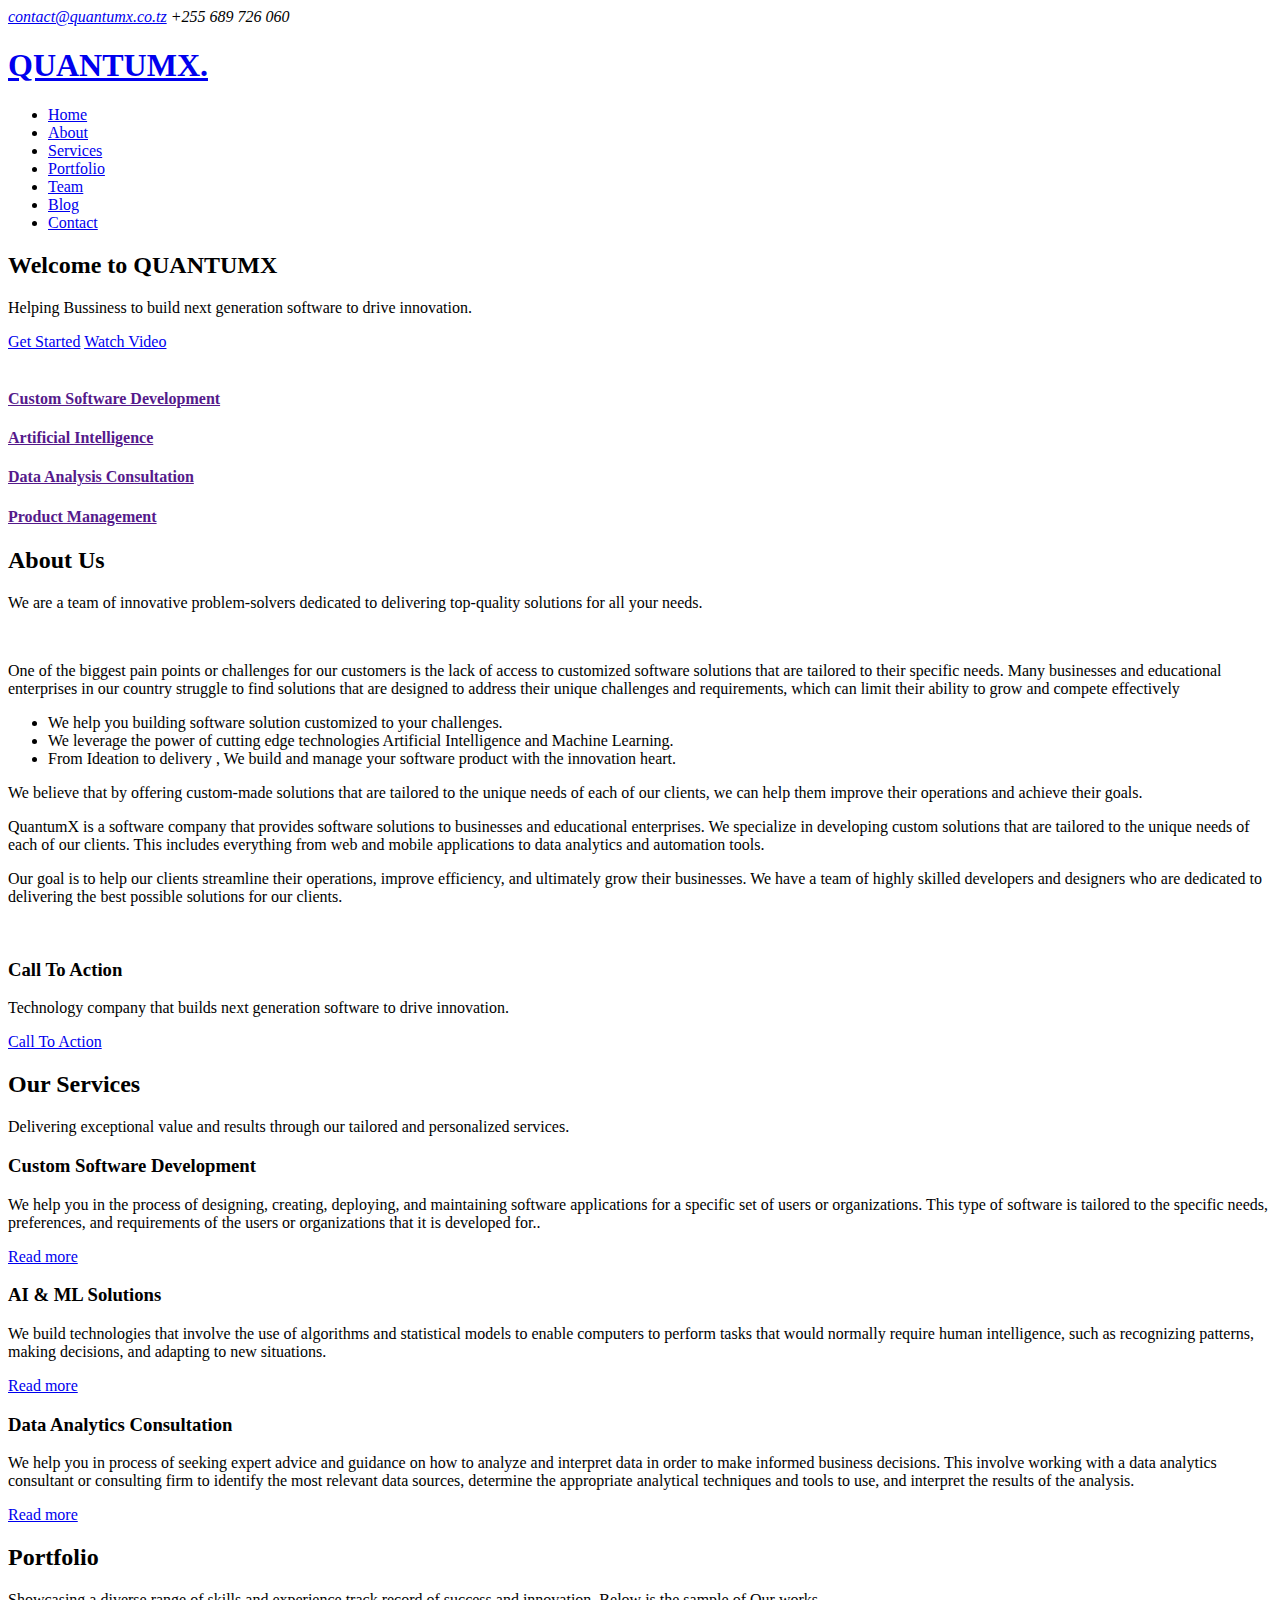
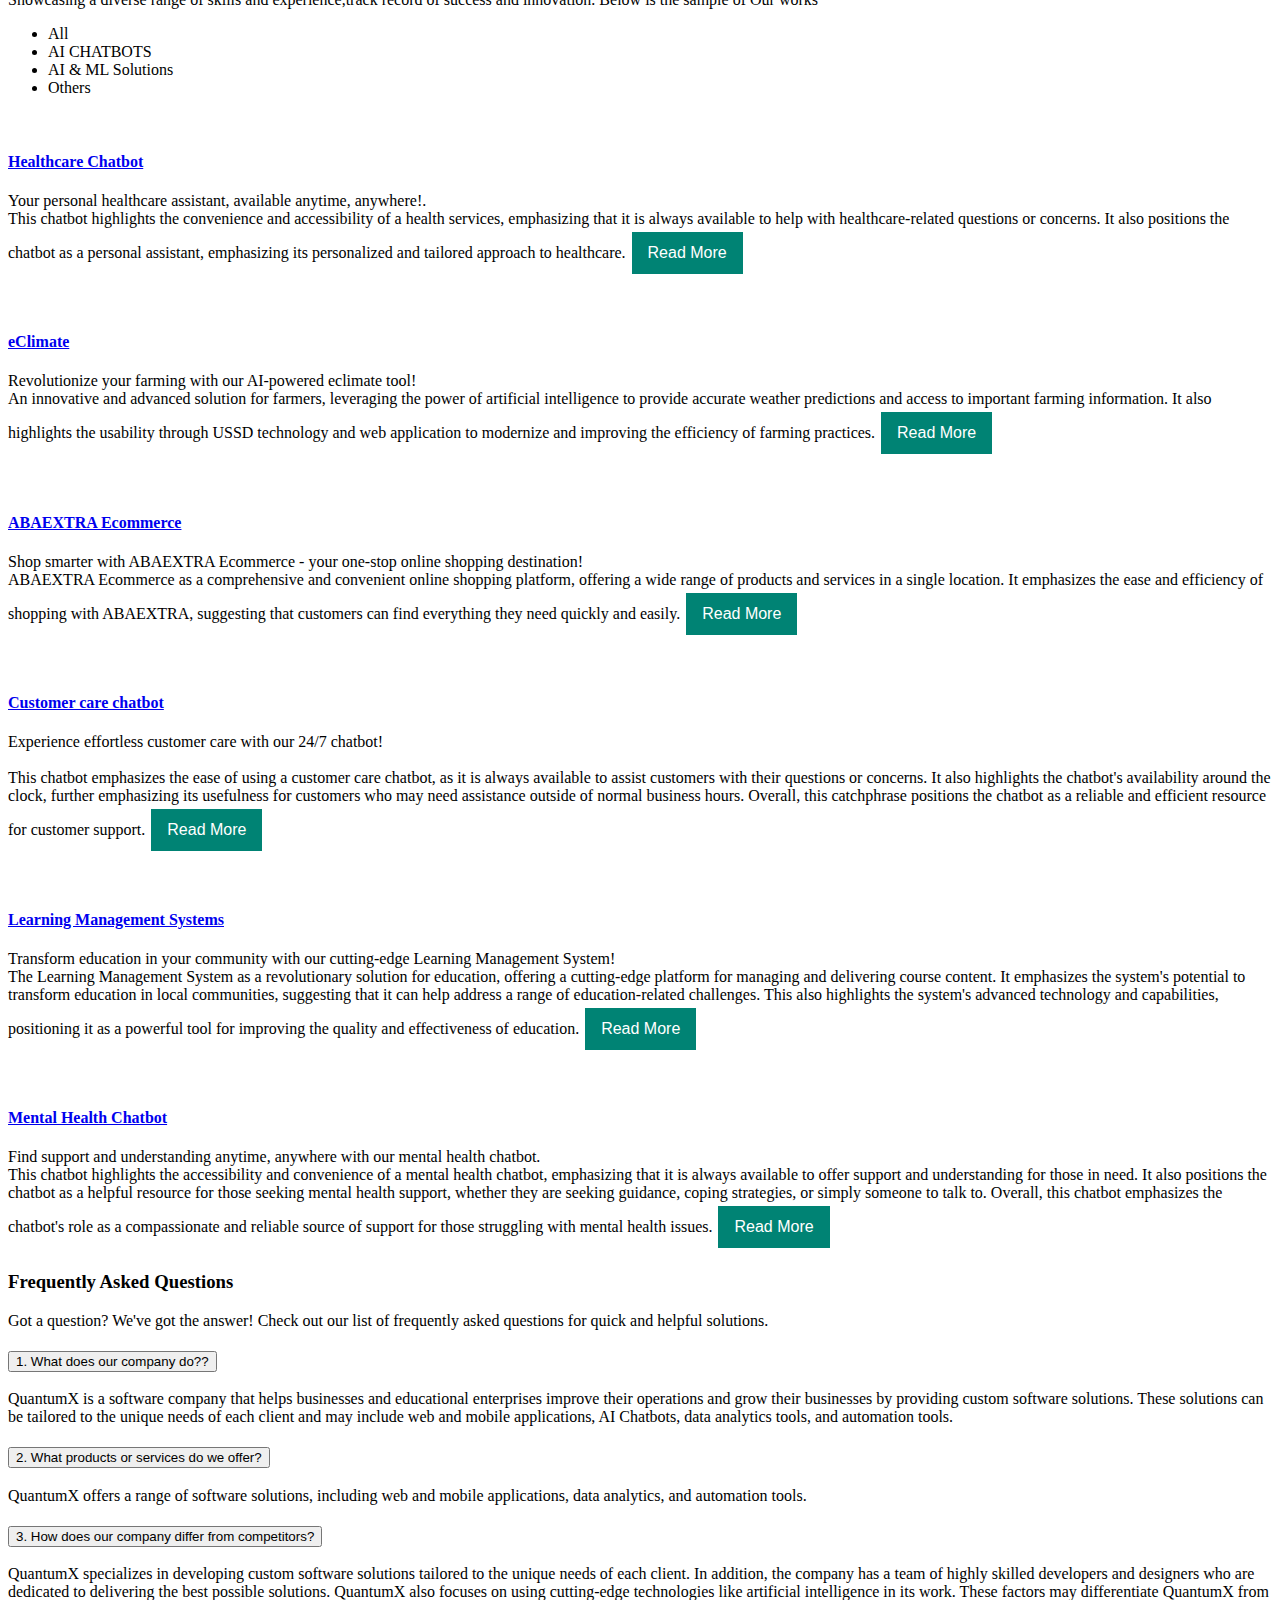
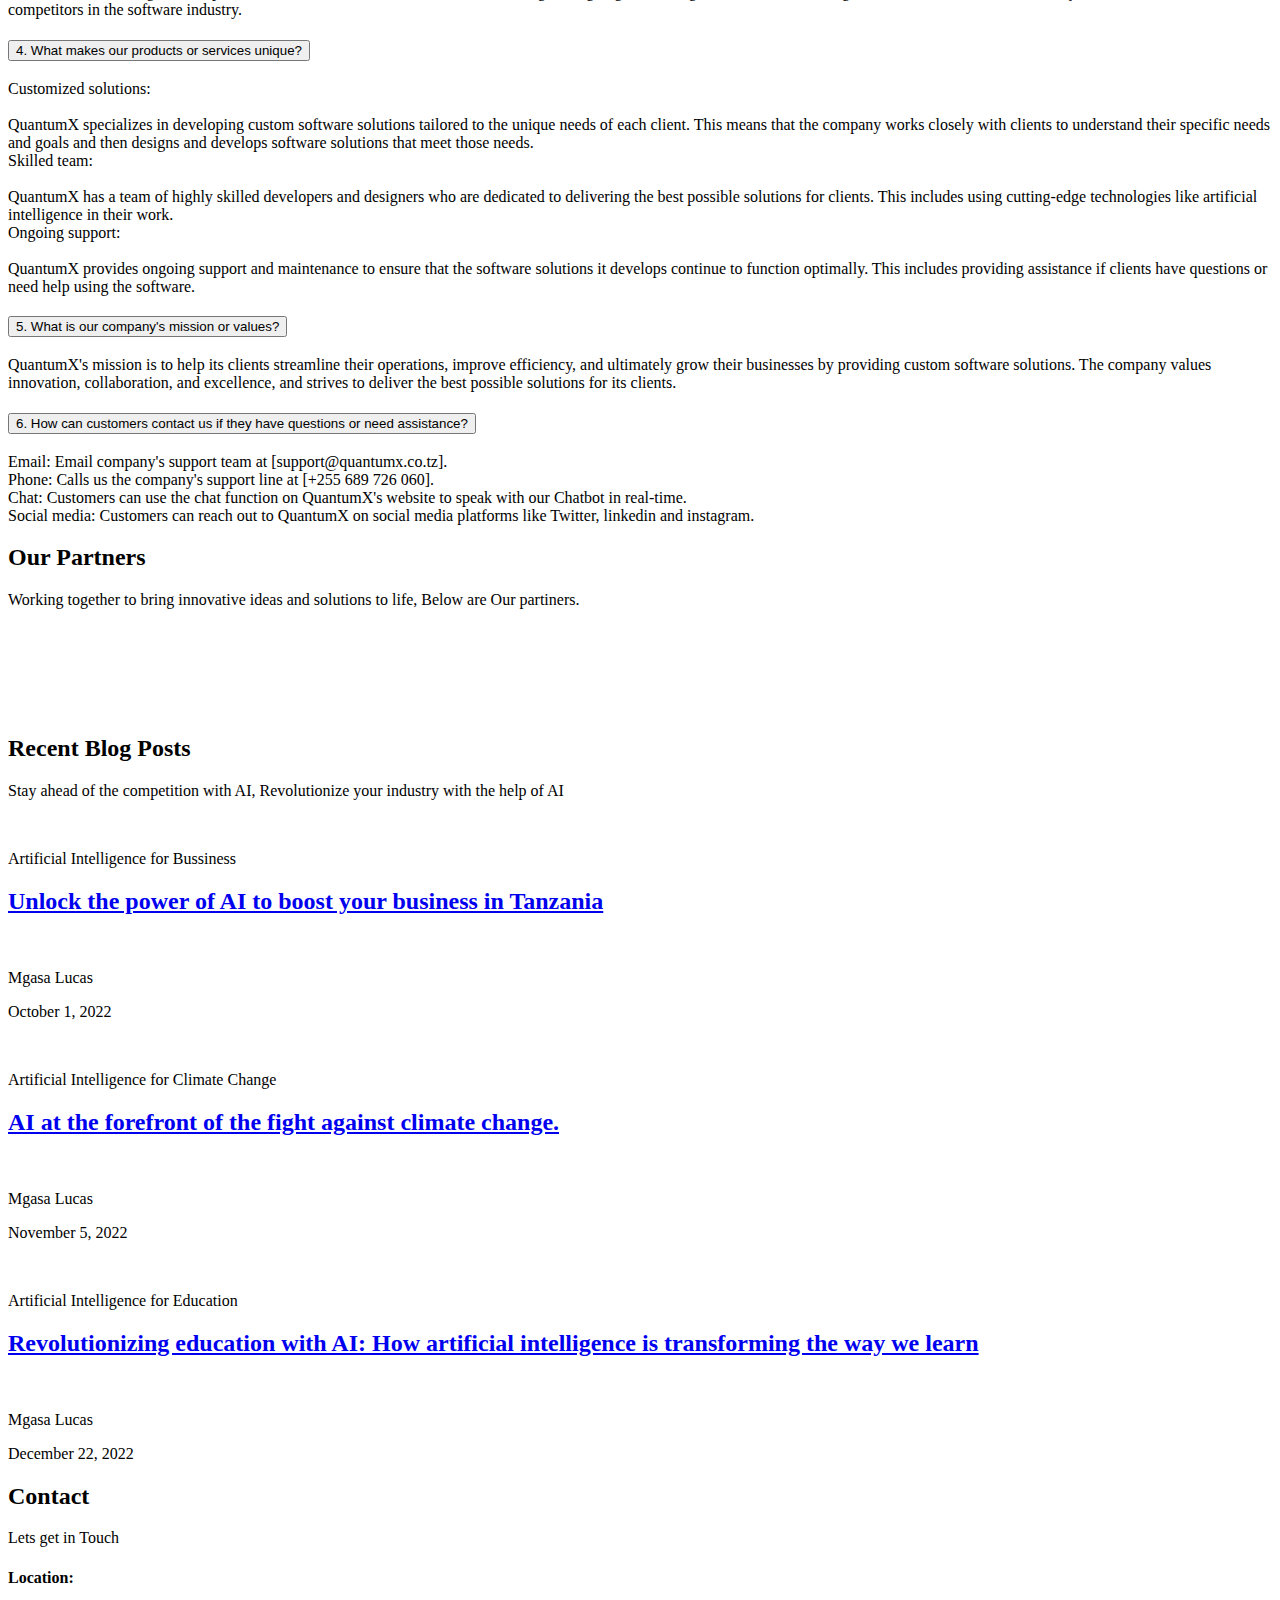
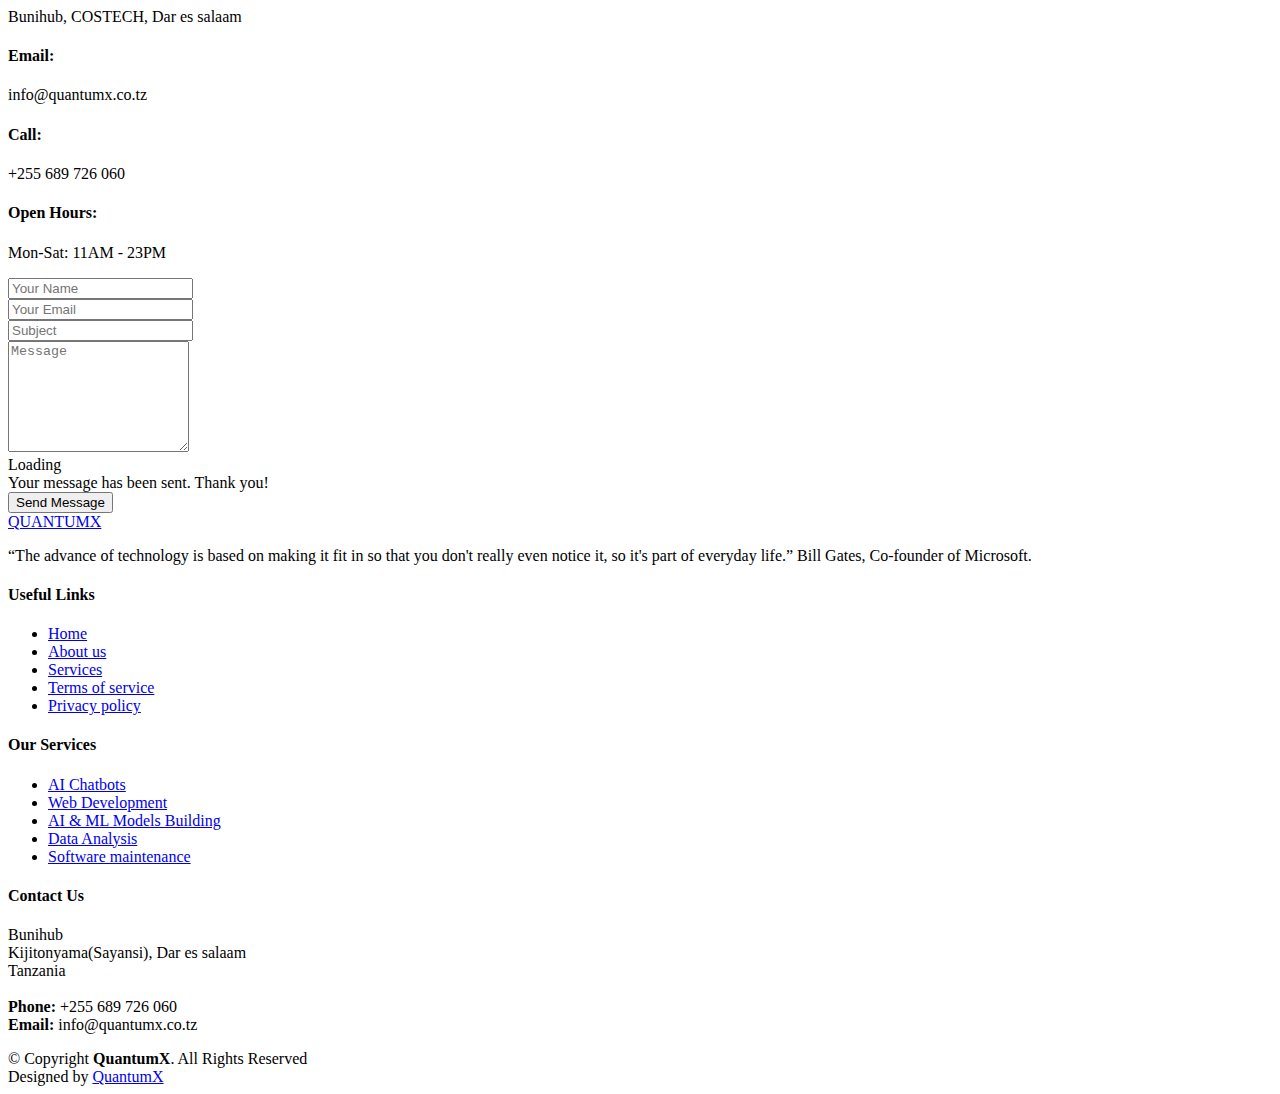
==== index.html @ 1967b962 "..." ====
<!DOCTYPE html>
<html lang="en">

<head>
  <meta charset="utf-8">
  <meta content="width=device-width, initial-scale=1.0" name="viewport">

  <title>QuantumX - Index</title>
  <meta content="" name="description">
  <meta content="" name="keywords">

  <!-- Favicons -->
  <link href="assets/img/favicon.png" rel="icon">
  <link href="assets/img/apple-touch-icon.png" rel="apple-touch-icon">

  <!-- Google Fonts -->
  <link rel="preconnect" href="https://fonts.googleapis.com">
  <link rel="preconnect" href="https://fonts.gstatic.com" crossorigin>
  <link href="https://fonts.googleapis.com/css2?family=Open+Sans:ital,wght@0,300;0,400;0,500;0,600;0,700;1,300;1,400;1,600;1,700&family=Montserrat:ital,wght@0,300;0,400;0,500;0,600;0,700;1,300;1,400;1,500;1,600;1,700&family=Raleway:ital,wght@0,300;0,400;0,500;0,600;0,700;1,300;1,400;1,500;1,600;1,700&display=swap" rel="stylesheet">

  <!-- Vendor CSS Files -->
  <link href="assets/vendor/bootstrap/css/bootstrap.min.css" rel="stylesheet">
  <link href="assets/vendor/bootstrap-icons/bootstrap-icons.css" rel="stylesheet">
  <link href="assets/vendor/aos/aos.css" rel="stylesheet">
  <link href="assets/vendor/glightbox/css/glightbox.min.css" rel="stylesheet">
  <link href="assets/vendor/swiper/swiper-bundle.min.css" rel="stylesheet">

  <!-- Template Main CSS File -->
  <link href="assets/css/main.css" rel="stylesheet">


</head>

<body>

  <!-- ======= Header ======= -->
  <section id="topbar" class="topbar d-flex align-items-center">
    <div class="container d-flex justify-content-center justify-content-md-between">
      <div class="contact-info d-flex align-items-center">
        <i class="bi bi-envelope d-flex align-items-center"><a href="mgasa.loucat1@gmail.com">contact@quantumx.co.tz</a></i>
        <i class="bi bi-phone d-flex align-items-center ms-4"><span>+255 689 726 060</span></i>
      </div>
      <div class="social-links d-none d-md-flex align-items-center">
        <a href="#" class="twitter"><i class="bi bi-twitter"></i></a>
        <a href="#" class="facebook"><i class="bi bi-facebook"></i></a>
        <a href="#" class="instagram"><i class="bi bi-instagram"></i></a>
        <a href="#" class="linkedin"><i class="bi bi-linkedin"></i></i></a>
      </div>
    </div>
  </section><!-- End Top Bar -->

  <header id="header" class="header d-flex align-items-center">

    <div class="container-fluid container-xl d-flex align-items-center justify-content-between">
      <a href="index.html" class="logo d-flex align-items-center">
        <!-- Uncomment the line below if you also wish to use an image logo -->
        <!-- <img src="assets/img/logo.png" alt=""> -->
        <h1>QUANTUMX<span>.</span></h1>
      </a>
      <nav id="navbar" class="navbar">
        <ul>
          <li><a href="#hero">Home</a></li>
          <li><a href="#about">About</a></li>
          <li><a href="#services">Services</a></li>
          <li><a href="#portfolio">Portfolio</a></li>
          <li><a href="#team">Team</a></li>
          <li><a href="blog.html">Blog</a></li>

          <!-- <li class="dropdown"><a href="#"><span>Drop Down</span> <i class="bi bi-chevron-down dropdown-indicator"></i></a>
            <ul>
              <li><a href="#">Drop Down 1</a></li>
              <li class="dropdown"><a href="#"><span>Deep Drop Down</span> <i class="bi bi-chevron-down dropdown-indicator"></i></a>
                <ul>
                  <li><a href="#">Deep Drop Down 1</a></li>
                  <li><a href="#">Deep Drop Down 2</a></li>
                  <li><a href="#">Deep Drop Down 3</a></li>
                  <li><a href="#">Deep Drop Down 4</a></li>
                  <li><a href="#">Deep Drop Down 5</a></li>
                </ul>
              </li>
              <li><a href="#">Drop Down 2</a></li>
              <li><a href="#">Drop Down 3</a></li>
              <li><a href="#">Drop Down 4</a></li>
            </ul>
          </li> -->

          <li><a href="#contact">Contact</a></li>
        </ul>
      </nav><!-- .navbar -->

      <i class="mobile-nav-toggle mobile-nav-show bi bi-list"></i>
      <i class="mobile-nav-toggle mobile-nav-hide d-none bi bi-x"></i>

    </div>
  </header><!-- End Header -->
  <!-- End Header -->

  <!-- ======= Hero Section ======= -->
  <section id="hero" class="hero">
    <div class="container position-relative">
      <div class="row gy-5" data-aos="fade-in">
        <div class="col-lg-6 order-2 order-lg-1 d-flex flex-column justify-content-center text-center text-lg-start">
          <h2>Welcome to <span>QUANTUMX</span></h2>
          <p>Helping Bussiness to build next generation software to drive innovation.</p>
          <div class="d-flex justify-content-center justify-content-lg-start">
            <a href="#about" class="btn-get-started">Get Started</a>
            <a href="#" class="glightbox btn-watch-video d-flex align-items-center"><i class="bi bi-play-circle"></i><span>Watch Video</span></a>
          </div>
        </div>
        <div class="col-lg-6 order-1 order-lg-2">
          <img src="assets/img/hero-img.svg" class="img-fluid" alt="" data-aos="zoom-out" data-aos-delay="100">
        </div>
      </div>
    </div>

    <div class="icon-boxes position-relative">
      <div class="container position-relative">
        <div class="row gy-4 mt-5">

          <div class="col-xl-3 col-md-6" data-aos="fade-up" data-aos-delay="100">
            <div class="icon-box">
              <div class="icon"><i class="bi bi-easel"></i></div>
              <h4 class="title"><a href="" class="stretched-link">Custom Software Development</a></h4>
            </div>
          </div>
          <!--End Icon Box -->

          <div class="col-xl-3 col-md-6" data-aos="fade-up" data-aos-delay="200">
            <div class="icon-box">
              <div class="icon"><i class="bi bi-gem"></i></div>
              <h4 class="title"><a href="" class="stretched-link">Artificial Intelligence</a></h4>
            </div>
          </div>
          <!--End Icon Box -->

          <div class="col-xl-3 col-md-6" data-aos="fade-up" data-aos-delay="300">
            <div class="icon-box">
              <div class="icon"><i class="bi bi-geo-alt"></i></div>
              <h4 class="title"><a href="" class="stretched-link">Data Analysis Consultation</a></h4>
            </div>
          </div>
          <!--End Icon Box -->

          <div class="col-xl-3 col-md-6" data-aos="fade-up" data-aos-delay="500">
            <div class="icon-box">
              <div class="icon"><i class="bi bi-command"></i></div>
              <h4 class="title"><a href="" class="stretched-link">Product Management</a></h4>
            </div>
          </div>
          <!--End Icon Box -->

        </div>
      </div>
    </div>

    </div>
  </section>
  <!-- End Hero Section -->

  <main id="main">

    <!-- ======= About Us Section ======= -->
    <section id="about" class="about">
      <div class="container" data-aos="fade-up">

        <div class="section-header">
          <h2>About Us</h2>
          <p>We are a team of innovative problem-solvers dedicated to delivering top-quality solutions for all your needs.</p>
        </div>

        <div class="row gy-4">
          <div class="col-lg-6">
            <!-- <h3>What do we do?</h3> -->
            <img src="assets/img/about.jpg" class="img-fluid rounded-4 mb-4" alt="">
            <p class="fst-italic">
              One of the biggest pain points or challenges for our customers is the lack of access to customized software solutions that are tailored to their specific needs. Many businesses and educational enterprises in our country struggle to find solutions that are designed to address their unique challenges and requirements, which can limit their ability to grow and compete effectively
            </p>
            <ul>
            <li></i>We help you building software solution customized to your challenges.</li>
            <li></i>We leverage the power of cutting edge technologies Artificial Intelligence and Machine Learning.</li>
            <li></i>From Ideation to delivery , We build and manage your software product with the innovation heart.</li>
            </ul>
            <p>
              We believe that by offering custom-made solutions that are tailored to the unique needs of each of our clients, we can help them improve their operations and achieve their goals.

            </p></div>
          <div class="col-lg-6">
            <div class="content ps-0 ps-lg-5">

              <p>QuantumX is a software company that provides software solutions to businesses and educational enterprises. We specialize in developing custom solutions that are tailored to the unique needs of each of our clients. This includes everything from web and mobile applications to data analytics and automation tools. </p>
            <p>Our goal is to help our clients streamline their operations, improve efficiency, and ultimately grow their businesses. We have a team of highly skilled developers and designers who are dedicated to delivering the best possible solutions for our clients.</p>
         
           

              <div class="position-relative mt-4">
                <img src="assets/img/about-2.jpg" class="img-fluid rounded-4" alt="">
                <a href="https://www.youtube.com/watch?v=VTMOWwDasNI" class="glightbox play-btn"></a>
              </div>
            </div>
          </div>
        </div>

      </div>
    </section><!-- End About Us Section -->




    <!-- ======= Call To Action Section ======= -->
    <section id="call-to-action" class="call-to-action">
      <div class="container text-center" data-aos="zoom-out">
        <a href="https://www.youtube.com/watch?v=Bpuoj1Op1kY&t=75s" class="glightbox play-btn"></a>
        <h3>Call To Action</h3>
        <p> Technology company that builds next generation software to drive innovation.</p>
        <a class="cta-btn" href="#">Call To Action</a>
      </div>
    </section><!-- End Call To Action Section -->

    <!-- ======= Our Services Section ======= -->
    <section id="services" class="services sections-bg">
      <div class="container" data-aos="fade-up">

        <div class="section-header">
          <h2>Our Services</h2>
          <p>Delivering exceptional value and results through our tailored and personalized services.</p>
        </div>

        <div class="row gy-4" data-aos="fade-up" data-aos-delay="100">

          <div class="col-lg-4 col-md-6">
            <div class="service-item  position-relative">
              <div class="icon">
                <i class="bi bi-activity"></i>
              </div>
              <h3>Custom Software Development</h3>
              <p>We help you in the process of designing, creating, deploying, and maintaining software applications for a specific set of users or organizations. This type of software is tailored to the specific needs, preferences, and requirements of the users or organizations that it is developed for..</p>
              <a href="#" class="readmore stretched-link">Read more <i class="bi bi-arrow-right"></i></a>
            </div>
          </div><!-- End Service Item -->

          <div class="col-lg-4 col-md-6">
            <div class="service-item position-relative">
              <div class="icon">
                <i class="bi bi-broadcast"></i>
              </div>
              <h3>AI & ML Solutions</h3>
              <p>We build technologies that involve the use of algorithms and statistical models to enable computers to perform tasks that would normally require human intelligence, such as recognizing patterns, making decisions, and adapting to new situations.</p>
              <a href="#" class="readmore stretched-link">Read more <i class="bi bi-arrow-right"></i></a>
            </div>
          </div><!-- End Service Item -->

          <div class="col-lg-4 col-md-6">
            <div class="service-item position-relative">
              <div class="icon">
                <i class="bi bi-easel"></i>
              </div>
              <h3>Data Analytics Consultation</h3>
              <p>We help you in process of seeking expert advice and guidance on how to analyze and interpret data in order to make informed business decisions. This involve working with a data analytics consultant or consulting firm to identify the most relevant data sources, determine the appropriate analytical techniques and tools to use, and interpret the results of the analysis.</p>
              <a href="#" class="readmore stretched-link">Read more <i class="bi bi-arrow-right"></i></a>
            </div>
          </div>
          <!-- End Service Item -->

          <!-- <div class="col-lg-4 col-md-6">
                       <div class="col-lg-4 col-md-6">
            <div class="service-item position-relative">
              <div class="icon">
                <i class="bi bi-bounding-box-circles"></i>
              </div>
              <h3>Designing</h3>
              <p>Transforming your product into a powerful tool for attracting and engaging visitors through thoughtful design and user experience.</p>
              <a href="#" class="readmore stretched-link">Read more <i class="bi bi-arrow-right"></i></a>
            </div>
          </div> -->
          <!-- End Service Item -->

          <!-- <div class="col-lg-4 col-md-6">
      <div class="col-lg-4 col-md-6">
            <div class="service-item position-relative">
              <div class="icon">
                <i class="bi bi-calendar4-week"></i>
              </div>
              <h3>Software maintenance</h3>
              <p>Ensuring that your software continues to run smoothly and effectively through regular updates and support.</p>
              <a href="#" class="readmore stretched-link">Read more <i class="bi bi-arrow-right"></i></a>
            </div>
          </div> -->
          <!-- End Service Item -->

          <!-- <div class="col-lg-4 col-md-6">


                   <div class="col-lg-4 col-md-6">
            <div class="service-item position-relative">
              <div class="icon">
                <i class="bi bi-chat-square-text"></i>
              </div>
              <h3>Product Management</h3>
              <p>Managing the full lifecycle of a product to maximize its impact and achieve business objectives.</p>
              <a href="#" class="readmore stretched-link">Read more <i class="bi bi-arrow-right"></i></a>
            </div>
          </div> -->
          <!-- End Service Item -->

<!--         </div>

      </div>
    </section> -->
<!-- End Our Services Section -->


          <!-- ======= Portfolio Section ======= -->
          
          
          <section id="portfolio" class="portfolio sections-bg">
      <div class="container" data-aos="fade-up">

        <div class="section-header">
          <h2>Portfolio</h2>
          <p>Showcasing a diverse range of skills and experience,track record of success and innovation. Below is the sample of Our works</p>
        </div>

        <div class="portfolio-isotope" data-portfolio-filter="*" data-portfolio-layout="masonry" data-portfolio-sort="original-order" data-aos="fade-up" data-aos-delay="100">
          
          <style>

            .read-more-button {
              background-color: #008374; /* Green color */
              border: none;
              color: white;
              padding: 12px 16px;
              text-align: center;
              text-decoration: none;
              display: inline-block;
              font-size: 16px;
              margin: 4px 2px;
              cursor: pointer;
            }
          </style>
          
          
          <div>
            <ul class="portfolio-flters">
              <li data-filter="*" class="filter-active">All</li>
              <li data-filter=".filter-app">AI CHATBOTS</li>
              <li data-filter=".filter-product">AI & ML Solutions</li>
              <!-- <li data-filter=".filter-branding">WebApp Solutions</li> -->
              <li data-filter=".filter-books">Others</li>
            </ul>
            <!-- End Portfolio Filters -->
          </div>

          <div class="row gy-4 portfolio-container">

            <div class="col-xl-4 col-md-6 portfolio-item filter-app">
              <div class="portfolio-wrap">
                <a href="assets/img/portfolio/app-1.jpg" data-gallery="portfolio-gallery-app" class="glightbox"><img src="assets/img/portfolio/app-1.jpg" class="img-fluid" alt=""></a>
                <div class="portfolio-info">
                  <h4><a href="portfolio-details.html" title="More Details">Healthcare Chatbot</a></h4>
                  <p>Your personal healthcare assistant, available anytime, anywhere!. <br/> 
                    This chatbot highlights the convenience and accessibility of a health services, 
                    emphasizing that it is always available to help with healthcare-related questions or concerns. 
                    It also positions the chatbot as a personal assistant, emphasizing its personalized and tailored 
                    approach to healthcare.
                    <button class="read-more-button">Read More</button>

                  </p>
                </div>
              </div>
            </div>
            <!-- End Portfolio Item -->

            <div class="col-xl-4 col-md-6 portfolio-item filter-product">
              <div class="portfolio-wrap">
                <a href="assets/img/portfolio/product-1.jpg" data-gallery="portfolio-gallery-app" class="glightbox"><img src="assets/img/portfolio/product-1.jpg" class="img-fluid" alt=""></a>
                <div class="portfolio-info">
                  <h4><a href="portfolio-details.html" title="More Details">eClimate</a></h4>
                  <p>Revolutionize your farming with our AI-powered eclimate tool! <br/>
                    An innovative and advanced solution for farmers, leveraging the power of 
                    artificial intelligence to provide accurate weather predictions and access to important farming information. 
                    It also highlights the usability through USSD technology and web application to  modernize and improving the efficiency of farming practices.
                  
                    <button class="read-more-button">Read More</button>

                  </p>
                </div>
              </div>
            </div>
            <!-- End Portfolio Item -->

            <!-- <div class="col-xl-4 col-md-6 portfolio-item filter-branding">
              <div class="portfolio-wrap">
                <a href="assets/img/portfolio/branding-1.jpg" data-gallery="portfolio-gallery-app" class="glightbox"><img src="assets/img/portfolio/branding-1.jpg" class="img-fluid" alt=""></a>
                <div class="portfolio-info">
                  <h4><a href="portfolio-details.html" title="More Details">Branding 1</a></h4>
                  <p>Lorem ipsum, dolor sit amet consectetur</p>
                </div>
              </div>
            </div> -->
            <!-- End Portfolio Item -->

            <div class="col-xl-4 col-md-6 portfolio-item filter-books">
              <div class="portfolio-wrap">
                <a href="assets/img/portfolio/books-1.jpg" data-gallery="portfolio-gallery-app" class="glightbox"><img src="assets/img/portfolio/books-1.jpg" class="img-fluid" alt=""></a>
                <div class="portfolio-info">
                  <h4><a href="portfolio-details.html" title="More Details">ABAEXTRA Ecommerce</a></h4>
                  <p>Shop smarter with ABAEXTRA Ecommerce - your one-stop online shopping destination! <br/>
                  
                    ABAEXTRA Ecommerce as a comprehensive and convenient online shopping platform, offering a wide 
                    range of products and services in a single location. It emphasizes the ease and efficiency of shopping with ABAEXTRA, 
                    suggesting that customers can find everything they need quickly and easily.
                    <button class="read-more-button">Read More</button>

                  </p>
                </div>
              </div>
            </div>
            <!-- End Portfolio Item -->

            <div class="col-xl-4 col-md-6 portfolio-item filter-app">
              <div class="portfolio-wrap">
                <a href="assets/img/portfolio/app-2.jpg" data-gallery="portfolio-gallery-app" class="glightbox"><img src="assets/img/portfolio/app-2.jpg" class="img-fluid" alt=""></a>
                <div class="portfolio-info">
                  <h4><a href="portfolio-details.html" title="More Details">Customer care chatbot</a></h4>
                  <p>Experience effortless customer care with our 24/7 chatbot! <br/>
                    <br/>
                    This chatbot emphasizes the ease of using a customer care chatbot, 
                    as it is always available to assist customers with their questions or concerns. It also highlights
                    the chatbot's availability around the clock, further emphasizing its usefulness for customers who may 
                    need assistance outside of normal business hours. Overall, 
                    this catchphrase positions the chatbot as a reliable and efficient resource for customer support.
                    <button class="read-more-button">Read More</button>

                  </p>
                </div>
              </div>
            </div>
            <!-- End Portfolio Item -->

            <!-- <div class="col-xl-4 col-md-6 portfolio-item filter-product">
              <div class="portfolio-wrap">
                <a href="assets/img/portfolio/product-2.jpg" data-gallery="portfolio-gallery-app" class="glightbox"><img src="assets/img/portfolio/product-2.jpg" class="img-fluid" alt=""></a>
                <div class="portfolio-info">
                  <h4><a href="portfolio-details.html" title="More Details">Product 2</a></h4>
                  <p>Lorem ipsum, dolor sit amet consectetur</p>
                </div>
              </div>
            </div> -->
            <!-- End Portfolio Item -->

            <!-- <div class="col-xl-4 col-md-6 portfolio-item filter-branding">
              <div class="portfolio-wrap">
                <a href="assets/img/portfolio/branding-2.jpg" data-gallery="portfolio-gallery-app" class="glightbox"><img src="assets/img/portfolio/branding-2.jpg" class="img-fluid" alt=""></a>
                <div class="portfolio-info">
                  <h4><a href="portfolio-details.html" title="More Details">Branding 2</a></h4>
                  <p>Lorem ipsum, dolor sit amet consectetur</p>
                </div>
              </div>
            </div> -->
            <!-- End Portfolio Item -->

            <div class="col-xl-4 col-md-6 portfolio-item filter-books">
              <div class="portfolio-wrap">
                <a href="assets/img/portfolio/books-2.jpg" data-gallery="portfolio-gallery-app" class="glightbox"><img src="assets/img/portfolio/books-2.jpg" class="img-fluid" alt=""></a>
                <div class="portfolio-info">
                  <h4><a href="portfolio-details.html" title="More Details">Learning Management Systems</a></h4>
                  <p>Transform education in your community with our cutting-edge Learning Management System! <br/>
                    The Learning Management System as a revolutionary solution for education, 
                    offering a cutting-edge platform for managing and delivering course content. It emphasizes the system's 
                    potential to transform education in local communities, suggesting that it can help address a range of education-related 
                    challenges. This also highlights the system's advanced 
                    technology and capabilities, positioning it as a powerful tool for improving the quality and effectiveness of education.
                    <button class="read-more-button">Read More</button>

                  </p>
                </div>
              </div>
            </div>
            <!-- End Portfolio Item -->

            <div class="col-xl-4 col-md-6 portfolio-item filter-app">
              <div class="portfolio-wrap">
                <a href="assets/img/portfolio/app-3.jpg" data-gallery="portfolio-gallery-app" class="glightbox"><img src="assets/img/portfolio/app-3.jpg" class="img-fluid" alt=""></a>
                <div class="portfolio-info">
                  <h4><a href="portfolio-details.html" title="More Details">Mental Health Chatbot</a></h4>
                  <p>Find support and understanding anytime, anywhere with our mental health chatbot.
                     <br/>
                     This chatbot highlights the accessibility and convenience of a mental health chatbot, 
                     emphasizing that it is always available to offer support and understanding for those in need. 
                     It also positions the chatbot as a helpful resource for those seeking mental health support, 
                     whether they are seeking guidance, coping strategies, or simply someone to talk to. Overall, 
                     this chatbot emphasizes the 
                     chatbot's role as a compassionate and reliable source of support for those struggling with mental health issues.
                     <button class="read-more-button">Read More</button>

                    </p>
                </div>
              </div>
            </div>
            <!-- End Portfolio Item -->

            <!-- <div class="col-xl-4 col-md-6 portfolio-item filter-product">
              <div class="portfolio-wrap">
                <a href="assets/img/portfolio/product-3.jpg" data-gallery="portfolio-gallery-app" class="glightbox"><img src="assets/img/portfolio/product-3.jpg" class="img-fluid" alt=""></a>
                <div class="portfolio-info">
                  <h4><a href="portfolio-details.html" title="More Details">Product 3</a></h4>
                  <p>Lorem ipsum, dolor sit amet consectetur</p>
                </div>
              </div>
            </div> -->
            <!-- End Portfolio Item -->

            <!-- <div class="col-xl-4 col-md-6 portfolio-item filter-branding">
              <div class="portfolio-wrap">
                <a href="assets/img/portfolio/branding-3.jpg" data-gallery="portfolio-gallery-app" class="glightbox"><img src="assets/img/portfolio/branding-3.jpg" class="img-fluid" alt=""></a>
                <div class="portfolio-info">
                  <h4><a href="portfolio-details.html" title="More Details">Branding 3</a></h4>
                  <p>Lorem ipsum, dolor sit amet consectetur</p>
                </div>
              </div>
            </div> -->
            <!-- End Portfolio Item -->

            <!-- <div class="col-xl-4 col-md-6 portfolio-item filter-books">
              <div class="portfolio-wrap">
                <a href="assets/img/portfolio/books-3.jpg" data-gallery="portfolio-gallery-app" class="glightbox"><img src="assets/img/portfolio/books-3.jpg" class="img-fluid" alt=""></a>
                <div class="portfolio-info">
                  <h4><a href="portfolio-details.html" title="More Details">Books 3</a></h4>
                  <p>Lorem ipsum, dolor sit amet consectetur</p>
                </div>
              </div>
            </div> -->
            <!-- End Portfolio Item -->


          </div>
          <!-- End Portfolio Container -->

        </div>

      </div>
    </section>
    <!-- End Portfolio Section -->

    <!-- ======= Our Team Section ======= -->
    <!-- <section id="team" class="team">
      <div class="container" data-aos="fade-up">

        <div class="section-header">
          <h2>Our Team</h2>
          <p>Proudly team of individuals who combine their talents and efforts to achieve something greater than they could on their own.</p>
        </div>

        <div class="row gy-4">

          <div class="col-xl-3 col-md-6 d-flex" data-aos="fade-up" data-aos-delay="100">
            <div class="member">
              <img src="assets/img/team/team-1.jpg" class="img-fluid" alt="">
              <h4>Mgasa Lucas</h4>
              <span>Founder and Chief Technical Officer</span>
              <div class="social">
                <a href=""><i class="bi bi-twitter"></i></a>
                <a href=""><i class="bi bi-facebook"></i></a>
                <a href=""><i class="bi bi-instagram"></i></a>
                <a href=""><i class="bi bi-linkedin"></i></a>
              </div>
            </div>
          </div>-->
          <!-- End Team Member -->

          <!-- <div class="col-xl-3 col-md-6 d-flex" data-aos="fade-up" data-aos-delay="200">
            <div class="member">
              <img src="assets/img/team/team-2.jpg" class="img-fluid" alt="">
              <h4>Nasma Aboubakary</h4>
              <span>Chief Operational Officer</span>
              <div class="social">
                <a href=""><i class="bi bi-twitter"></i></a>
                <a href=""><i class="bi bi-facebook"></i></a>
                <a href=""><i class="bi bi-instagram"></i></a>
                <a href=""><i class="bi bi-linkedin"></i></a>
              </div>
            </div>
          </div> -->
          <!-- End Team Member -->

          <!-- <div class="col-xl-3 col-md-6 d-flex" data-aos="fade-up" data-aos-delay="300">
            <div class="member">
              <img src="assets/img/team/team-3.jpg" class="img-fluid" alt="">
              <h4>Jamed Mushi</h4>
              <span>Lead Systems Analyst</span>
              <div class="social">
                <a href=""><i class="bi bi-twitter"></i></a>
                <a href=""><i class="bi bi-facebook"></i></a>
                <a href=""><i class="bi bi-instagram"></i></a>
                <a href=""><i class="bi bi-linkedin"></i></a>
              </div>
            </div>
          </div> -->
          <!-- End Team Member -->

          <!-- <div class="col-xl-3 col-md-6 d-flex" data-aos="fade-up" data-aos-delay="400">
            <div class="member">
              <img src="assets/img/team/team-4.jpg" class="img-fluid" alt="">
              <h4>Gift Msigwa</h4>
              <span>Lead Software Engineer</span>
              <div class="social">
                <a href=""><i class="bi bi-twitter"></i></a>
                <a href=""><i class="bi bi-facebook"></i></a>
                <a href=""><i class="bi bi-instagram"></i></a>
                <a href=""><i class="bi bi-linkedin"></i></a>
              </div>
            </div>
          </div> -->
          <!-- End Team Member -->
<!-- 
        </div>

      </div>
    </section>  -->
    <!-- End Our Team Section -->

    <!-- ======= Pricing Section ======= -->
    <!-- <section id="pricing" class="pricing sections-bg">
      <div class="container" data-aos="fade-up">

        <div class="section-header">
          <h2>Pricing</h2>
          <p>Aperiam dolorum et et wuia molestias qui eveniet numquam nihil porro incidunt dolores placeat sunt id nobis omnis tiledo stran delop</p>
        </div>

        <div class="row g-4 py-lg-5" data-aos="zoom-out" data-aos-delay="100">

          <div class="col-lg-4">
            <div class="pricing-item">
              <h3>Free Plan</h3>
              <div class="icon">
                <i class="bi bi-box"></i>
              </div>
              <h4><sup>$</sup>0<span> / month</span></h4>
              <ul>
                <li><i class="bi bi-check"></i> Quam adipiscing vitae proin</li>
                <li><i class="bi bi-check"></i> Nec feugiat nisl pretium</li>
                <li><i class="bi bi-check"></i> Nulla at volutpat diam uteera</li>
                <li class="na"><i class="bi bi-x"></i> <span>Pharetra massa massa ultricies</span></li>
                <li class="na"><i class="bi bi-x"></i> <span>Massa ultricies mi quis hendrerit</span></li>
              </ul>
              <div class="text-center"><a href="#" class="buy-btn">Buy Now</a></div>
            </div>
          </div> -->
          <!-- End Pricing Item -->

          <!-- <div class="col-lg-4">
            <div class="pricing-item featured">
              <h3>Business Plan</h3>
              <div class="icon">
                <i class="bi bi-airplane"></i>
              </div>

              <h4><sup>$</sup>29<span> / month</span></h4>
              <ul>
                <li><i class="bi bi-check"></i> Quam adipiscing vitae proin</li>
                <li><i class="bi bi-check"></i> Nec feugiat nisl pretium</li>
                <li><i class="bi bi-check"></i> Nulla at volutpat diam uteera</li>
                <li><i class="bi bi-check"></i> Pharetra massa massa ultricies</li>
                <li><i class="bi bi-check"></i> Massa ultricies mi quis hendrerit</li>
              </ul>
              <div class="text-center"><a href="#" class="buy-btn">Buy Now</a></div>
            </div>
          </div> -->
          <!-- End Pricing Item -->
<!-- 
          <div class="col-lg-4">
            <div class="pricing-item">
              <h3>Developer Plan</h3>
              <div class="icon">
                <i class="bi bi-send"></i>
              </div>
              <h4><sup>$</sup>49<span> / month</span></h4>
              <ul>
                <li><i class="bi bi-check"></i> Quam adipiscing vitae proin</li>
                <li><i class="bi bi-check"></i> Nec feugiat nisl pretium</li>
                <li><i class="bi bi-check"></i> Nulla at volutpat diam uteera</li>
                <li><i class="bi bi-check"></i> Pharetra massa massa ultricies</li>
                <li><i class="bi bi-check"></i> Massa ultricies mi quis hendrerit</li>
              </ul>
              <div class="text-center"><a href="#" class="buy-btn">Buy Now</a></div>
            </div>
          </div> -->
          <!-- End Pricing Item -->

        <!-- </div>

      </div>
    </section> -->
    <!-- End Pricing Section -->


<!-- ======= Testimonials Section ======= -->
<!-- <section id="testimonials" class="testimonials"> -->
  <!-- <div class="container" data-aos="fade-up">

    <div class="section-header">
      <h2>Testimonials</h2>
      <p>A game-changer is our business! Here's the feedbacks from our Customers.</p>
    </div>

    <div class="slides-3 swiper" data-aos="fade-up" data-aos-delay="100">
      <div class="swiper-wrapper">

        <div class="swiper-slide">
          <div class="testimonial-wrap">
            <div class="testimonial-item">
              <div class="d-flex align-items-center">
                <img src="assets/img/testimonials/testimonials-1.jpg" class="testimonial-img flex-shrink-0" alt="">
                <div>
                  <h3>Saul Goodman</h3>
                  <h4>Ceo &amp; Founder</h4>
                  <div class="stars">
                    <i class="bi bi-star-fill"></i><i class="bi bi-star-fill"></i><i class="bi bi-star-fill"></i><i class="bi bi-star-fill"></i><i class="bi bi-star-fill"></i>
                  </div>
                </div>
              </div>
              <p>
                <i class="bi bi-quote quote-icon-left"></i>
                The chatbot has made it so much easier for our customers to get the information they need. It's available 24/7, so they don't have to wait for a human to get back to them. It's been a huge time-saver for both our customers and our team.
                <i class="bi bi-quote quote-icon-right"></i>
              </p>
            </div>
          </div>
        </div> -->
        <!-- End testimonial item -->

        <!-- <div class="swiper-slide">
          <div class="testimonial-wrap">
            <div class="testimonial-item">
              <div class="d-flex align-items-center">
                <img src="assets/img/testimonials/testimonials-2.jpg" class="testimonial-img flex-shrink-0" alt="">
                <div>
                  <h3>Sara Wilsson</h3>
                  <h4>Designer</h4>
                  <div class="stars">
                    <i class="bi bi-star-fill"></i><i class="bi bi-star-fill"></i><i class="bi bi-star-fill"></i><i class="bi bi-star-fill"></i><i class="bi bi-star-fill"></i>
                  </div>
                </div>
              </div>
              <p>
                <i class="bi bi-quote quote-icon-left"></i>
                We've noticed a significant increase in sales since implementing the chatbot on our website. It's been able to handle a high volume of inquiries and help customers find the products they're looking for quickly and easily. It's been a great investment for our business
                <i class="bi bi-quote quote-icon-right"></i>
              </p>
            </div>
          </div>
        </div> -->
        <!-- End testimonial item -->

        <!-- <div class="swiper-slide">
          <div class="testimonial-wrap">
            <div class="testimonial-item">
              <div class="d-flex align-items-center">
                <img src="assets/img/testimonials/testimonials-3.jpg" class="testimonial-img flex-shrink-0" alt="">
                <div>
                  <h3>Jena Karlis</h3>
                  <h4>Store Owner</h4>
                  <div class="stars">
                    <i class="bi bi-star-fill"></i><i class="bi bi-star-fill"></i><i class="bi bi-star-fill"></i><i class="bi bi-star-fill"></i><i class="bi bi-star-fill"></i>
                  </div>
                </div>
              </div>
              <p>
                <i class="bi bi-quote quote-icon-left"></i>
                The new website you built for us has been a huge success. It's professional, user-friendly, and has helped us attract more customers. We've received a lot of positive feedback about the design and functionality of the site. Thank you for all of your hard work!
                <i class="bi bi-quote quote-icon-right"></i>
              </p>
            </div>
          </div>
        </div> -->
        <!-- End testimonial item -->

        <!-- <div class="swiper-slide">
          <div class="testimonial-wrap">
            <div class="testimonial-item">
              <div class="d-flex align-items-center">
                <img src="assets/img/testimonials/testimonials-4.jpg" class="testimonial-img flex-shrink-0" alt="">
                <div>
                  <h3>Matt Brandon</h3>
                  <h4>Freelancer</h4>
                  <div class="stars">
                    <i class="bi bi-star-fill"></i><i class="bi bi-star-fill"></i><i class="bi bi-star-fill"></i><i class="bi bi-star-fill"></i><i class="bi bi-star-fill"></i>
                  </div>
                </div>
              </div>
              <p>
                <i class="bi bi-quote quote-icon-left"></i>
                We've been really impressed with the performance and reliability of your software. The automation tools have helped us streamline our processes and the product management tool has given us better visibility into our operations. It's been a great investment for our business.
                <i class="bi bi-quote quote-icon-right"></i>
              </p>
            </div>
          </div>
        </div> -->
        <!-- End testimonial item -->

        <!-- <div class="swiper-slide">
          <div class="testimonial-wrap">
            <div class="testimonial-item">
              <div class="d-flex align-items-center">
                <img src="assets/img/testimonials/testimonials-5.jpg" class="testimonial-img flex-shrink-0" alt="">
                <div>
                  <h3>John Larson</h3>
                  <h4>Entrepreneur</h4>
                  <div class="stars">
                    <i class="bi bi-star-fill"></i><i class="bi bi-star-fill"></i><i class="bi bi-star-fill"></i><i class="bi bi-star-fill"></i><i class="bi bi-star-fill"></i>
                  </div>
                </div>
              </div>
              <p>
                <i class="bi bi-quote quote-icon-left"></i>
                Since implementing the chatbot on our website, we've seen a significant increase in customer satisfaction and a decrease in response time. It's been a game-changer for our business!
                <i class="bi bi-quote quote-icon-right"></i>
              </p>
            </div>
          </div>
        </div> -->
        <!-- End testimonial item -->

      <!-- </div>
      <div class="swiper-pagination"></div>
    </div>

  </div> -->
<!-- </section> -->
<!-- End Testimonials Section -->

    <!-- ======= Frequently Asked Questions Section ======= -->
    <section id="faq" class="faq">
      <div class="container" data-aos="fade-up">

        <div class="row gy-4">

          <div class="col-lg-4">
            <div class="content px-xl-5">
              <h3>Frequently Asked <strong>Questions</strong></h3>
              <p>
                Got a question? We've got the answer! Check out our list of frequently asked questions for quick and helpful solutions.
              </p>
            </div>
          </div>

          <div class="col-lg-8">

            <div class="accordion accordion-flush" id="faqlist" data-aos="fade-up" data-aos-delay="100">

              <div class="accordion-item">
                <h3 class="accordion-header">
                  <button class="accordion-button collapsed" type="button" data-bs-toggle="collapse" data-bs-target="#faq-content-1">
                    <span class="num">1.</span>
                    What does our company do??
                  </button>
                </h3>
                <div id="faq-content-1" class="accordion-collapse collapse" data-bs-parent="#faqlist">
                  <div class="accordion-body">
                    QuantumX is a software company that helps businesses and educational enterprises improve their operations and grow their businesses by providing custom software solutions. These solutions can be tailored to the unique needs of each client and may include web and mobile applications, AI Chatbots, data analytics tools, and automation tools.
                  </div>
                </div>
              </div><!-- # Faq item-->

              <div class="accordion-item">
                <h3 class="accordion-header">
                  <button class="accordion-button collapsed" type="button" data-bs-toggle="collapse" data-bs-target="#faq-content-2">
                    <span class="num">2.</span>
                    What products or services do we offer?
                  </button>
                </h3>
                <div id="faq-content-2" class="accordion-collapse collapse" data-bs-parent="#faqlist">
                  <div class="accordion-body">
                    QuantumX offers a range of software solutions, including web and mobile applications, data analytics, and automation tools.
                  </div>
                </div>
              </div><!-- # Faq item-->

              <div class="accordion-item">
                <h3 class="accordion-header">
                  <button class="accordion-button collapsed" type="button" data-bs-toggle="collapse" data-bs-target="#faq-content-3">
                    <span class="num">3.</span>
                    How does our company differ from competitors?
                  </button>
                </h3>
                <div id="faq-content-3" class="accordion-collapse collapse" data-bs-parent="#faqlist">
                  <div class="accordion-body">
                    QuantumX specializes in developing custom software solutions tailored to the unique needs of each client. In addition, the company has a team of highly skilled developers and designers who are dedicated to delivering the best possible solutions. QuantumX also focuses on using cutting-edge technologies like artificial intelligence in its work. These factors may differentiate QuantumX from competitors in the software industry.
                  </div>
                </div>
              </div><!-- # Faq item-->

              <div class="accordion-item">
                <h3 class="accordion-header">
                  <button class="accordion-button collapsed" type="button" data-bs-toggle="collapse" data-bs-target="#faq-content-4">
                    <span class="num">4.</span>
                    What makes our products or services unique?
                  </button>
                </h3>
                <div id="faq-content-4" class="accordion-collapse collapse" data-bs-parent="#faqlist">
                  <div class="accordion-body">
                    Customized solutions: <br/> <br/>QuantumX specializes in developing custom software solutions tailored to the unique needs of each client. This means that the company works closely with clients to understand their specific needs and goals and then designs and develops software solutions that meet those needs.
                    <br/>
                    Skilled team:<br/> <br/>QuantumX has a team of highly skilled developers and designers who are dedicated to delivering the best possible solutions for clients. This includes using cutting-edge technologies like artificial intelligence in their work.
                    <br/>
                    Ongoing support:<br/><br/> QuantumX provides ongoing support and maintenance to ensure that the software solutions it develops continue to function optimally. This includes providing assistance if clients have questions or need help using the software.
                  </div>
                </div>
              </div><!-- # Faq item-->

              <div class="accordion-item">
                <h3 class="accordion-header">
                  <button class="accordion-button collapsed" type="button" data-bs-toggle="collapse" data-bs-target="#faq-content-5">
                    <span class="num">5.</span>
                    What is our company's mission or values?
                  </button>
                </h3>
                <div id="faq-content-5" class="accordion-collapse collapse" data-bs-parent="#faqlist">
                  <div class="accordion-body">
                    QuantumX's mission is to help its clients streamline their operations, improve efficiency, and ultimately grow their businesses by providing custom software solutions. The company values innovation, collaboration, and excellence, and strives to deliver the best possible solutions for its clients.
                  </div>
                </div>
              </div><!-- # Faq item-->

              <div class="accordion-item">
                <h3 class="accordion-header">
                  <button class="accordion-button collapsed" type="button" data-bs-toggle="collapse" data-bs-target="#faq-content-6">
                    <span class="num">6.</span>
                    How can customers contact us if they have questions or need assistance?
                  </button>
                </h3>
                <div id="faq-content-6" class="accordion-collapse collapse" data-bs-parent="#faqlist">
                  <div class="accordion-body">
                    Email: Email company's support team at [support@quantumx.co.tz].
                    <br/>
                    Phone: Calls us the company's support line at [+255 689 726 060].
                    <br/>
                    Chat: Customers can use the chat function on QuantumX's website to speak with our Chatbot in real-time.
                    <br/>
                    Social media: Customers can reach out to QuantumX on social media platforms like Twitter, linkedin and instagram.
                  </div>
                </div>
              </div><!-- # Faq item-->
            </div>

          </div>
        </div>

      </div>
    </section><!-- End Frequently Asked Questions Section -->

<!-- ======= Clients Section ======= -->
<section id="clients" class="clients">
  <div class="container" data-aos="zoom-out">
    <div class="section-header">
      <h2>Our Partners</h2>
      <p>Working together to bring innovative ideas and solutions to life, Below are Our partiners. </p>
    </div>
    <div class="clients-slider swiper">
      <div class="swiper-wrapper align-items-center">
        <div class="swiper-slide"><img src="assets/img/clients/client-1.png" class="img-fluid" alt=""></div>
        <div class="swiper-slide"><img src="assets/img/clients/client-2.png" class="img-fluid" alt=""></div>
        <div class="swiper-slide"><img src="assets/img/clients/client-3.png" class="img-fluid" alt=""></div>
        <div class="swiper-slide"><img src="assets/img/clients/client-4.png" class="img-fluid" alt=""></div>
        <div class="swiper-slide"><img src="assets/img/clients/client-5.png" class="img-fluid" alt=""></div>
        <!-- <div class="swiper-slide"><img src="assets/img/clients/client-6.png" class="img-fluid" alt=""></div>
        <div class="swiper-slide"><img src="assets/img/clients/client-7.png" class="img-fluid" alt=""></div>
        <div class="swiper-slide"><img src="assets/img/clients/client-8.png" class="img-fluid" alt=""></div> -->
      </div>
    </div>

  </div>
</section><!-- End Clients Section -->



    <!-- ======= Recent Blog Posts Section ======= -->
    <section id="recent-posts" class="recent-posts sections-bg">
      <div class="container" data-aos="fade-up">

        <div class="section-header">
          <h2>Recent Blog Posts</h2>
          <p>Stay ahead of the competition with AI, Revolutionize your industry with the help of AI</p>
        </div>

        <div class="row gy-4">

          <div class="col-xl-4 col-md-6">
            <article>

              <div class="post-img">
                <img src="assets/img/blog/blog-1.jpg" alt="" class="img-fluid">
              </div>

              <p class="post-category">Artificial Intelligence for Bussiness</p>

              <h2 class="title">
                <a href="blog-details.html">Unlock the power of AI to boost your business in Tanzania</a>
              </h2>

              <div class="d-flex align-items-center">
                <img src="assets/img/blog/blog-author.png" alt="" class="img-fluid post-author-img flex-shrink-0">
                <div class="post-meta">
                  <p class="post-author">Mgasa Lucas</p>
                  <p class="post-date">
                    <time datetime="2022-01-01">October 1, 2022</time>
                  </p>
                </div>
              </div>

            </article>
          </div><!-- End post list item -->

          <div class="col-xl-4 col-md-6">
            <article>

              <div class="post-img">
                <img src="assets/img/blog/blog-2.jpeg" alt="" class="img-fluid">
              </div>

              <p class="post-category">Artificial Intelligence for Climate Change</p>

              <h2 class="title">
                <a href="blog-details.html">AI at the forefront of the fight against climate change.</a>
              </h2>

              <div class="d-flex align-items-center">
                <img src="assets/img/blog/blog-author.png" alt="" class="img-fluid post-author-img flex-shrink-0">
                <div class="post-meta">
                  <p class="post-author">Mgasa Lucas</p>
                  <p class="post-date">
                    <time datetime="2022-01-01">November 5, 2022</time>
                  </p>
                </div>
              </div>

            </article>
          </div><!-- End post list item -->

          <div class="col-xl-4 col-md-6">
            <article>

              <div class="post-img">
                <img src="assets/img/blog/blog-3.webp" alt="" class="img-fluid">
              </div>

              <p class="post-category">Artificial Intelligence for Education</p>

              <h2 class="title">
                <a href="blog-details.html">Revolutionizing education with AI: How artificial intelligence is transforming the way we learn</a>
              </h2>

              <div class="d-flex align-items-center">
                <img src="assets/img/blog/blog-author.png" alt="" class="img-fluid post-author-img flex-shrink-0">
                <div class="post-meta">
                  <p class="post-author">Mgasa Lucas</p>
                  <p class="post-date">
                    <time datetime="2022-01-01">December 22, 2022</time>
                  </p>
                </div>
              </div>

            </article>
          </div><!-- End post list item -->

        </div><!-- End recent posts list -->

      </div>
    </section><!-- End Recent Blog Posts Section -->

    <!-- ======= Contact Section ======= -->
    <section id="contact" class="contact">
      <div class="container" data-aos="fade-up">

        <div class="section-header">
          <h2>Contact</h2>
          <p> Lets get in Touch</p>
        </div>

        <div class="row gx-lg-0 gy-4">

          <div class="col-lg-4">

            <div class="info-container d-flex flex-column align-items-center justify-content-center">
              <div class="info-item d-flex">
                <i class="bi bi-geo-alt flex-shrink-0"></i>
                <div>
                  <h4>Location:</h4>
                  <p>Bunihub, COSTECH, Dar es salaam</p>
                </div>
              </div><!-- End Info Item -->

              <div class="info-item d-flex">
                <i class="bi bi-envelope flex-shrink-0"></i>
                <div>
                  <h4>Email:</h4>
                  <p>info@quantumx.co.tz</p>
                </div>
              </div><!-- End Info Item -->

              <div class="info-item d-flex">
                <i class="bi bi-phone flex-shrink-0"></i>
                <div>
                  <h4>Call:</h4>
                  <p>+255 689 726 060</p>
                </div>
              </div><!-- End Info Item -->

              <div class="info-item d-flex">
                <i class="bi bi-clock flex-shrink-0"></i>
                <div>
                  <h4>Open Hours:</h4>
                  <p>Mon-Sat: 11AM - 23PM</p>
                </div>
              </div><!-- End Info Item -->
            </div>

          </div>

          <div class="col-lg-8">
            <form action="forms/contact.php" method="post" role="form" class="php-email-form">
              <div class="row">
                <div class="col-md-6 form-group">
                  <input type="text" name="name" class="form-control" id="name" placeholder="Your Name" required>
                </div>
                <div class="col-md-6 form-group mt-3 mt-md-0">
                  <input type="email" class="form-control" name="email" id="email" placeholder="Your Email" required>
                </div>
              </div>
              <div class="form-group mt-3">
                <input type="text" class="form-control" name="subject" id="subject" placeholder="Subject" required>
              </div>
              <div class="form-group mt-3">
                <textarea class="form-control" name="message" rows="7" placeholder="Message" required></textarea>
              </div>
              <div class="my-3">
                <div class="loading">Loading</div>
                <div class="error-message"></div>
                <div class="sent-message">Your message has been sent. Thank you!</div>
              </div>
              <div class="text-center"><button type="submit">Send Message</button></div>
            </form>
          </div><!-- End Contact Form -->

        </div>

      </div>
    </section><!-- End Contact Section -->

  </main><!-- End #main -->

  <!-- ======= Footer ======= -->
  <footer id="footer" class="footer">

    <div class="container">
      <div class="row gy-4">
        <div class="col-lg-5 col-md-12 footer-info">
          <a href="index.html" class="logo d-flex align-items-center">
            <span>QUANTUMX</span>
          </a>
          <p>“The advance of technology is based on making it fit in so that you don't really even notice it, so it's part of everyday life.” Bill Gates, Co-founder of Microsoft.</p>
          <div class="social-links d-flex mt-4">
            <a href="#" class="twitter"><i class="bi bi-twitter"></i></a>
            <a href="#" class="facebook"><i class="bi bi-facebook"></i></a>
            <a href="#" class="instagram"><i class="bi bi-instagram"></i></a>
            <a href="#" class="linkedin"><i class="bi bi-linkedin"></i></a>
          </div>
        </div>

        <div class="col-lg-2 col-6 footer-links">
          <h4>Useful Links</h4>
          <ul>
            <li><a href="#">Home</a></li>
            <li><a href="#">About us</a></li>
            <li><a href="#">Services</a></li>
            <li><a href="#">Terms of service</a></li>
            <li><a href="#">Privacy policy</a></li>
          </ul>
        </div>

        <div class="col-lg-2 col-6 footer-links">
          <h4>Our Services</h4>
          <ul>
            <li><a href="#">AI Chatbots</a></li>
            <li><a href="#">Web Development</a></li>
            <li><a href="#">AI & ML Models Building</a></li>
            <li><a href="#">Data Analysis</a></li>
            <li><a href="#">Software maintenance</a></li>
          </ul>
        </div>

        <div class="col-lg-3 col-md-12 footer-contact text-center text-md-start">
          <h4>Contact Us</h4>
          <p>
            Bunihub <br>
            Kijitonyama(Sayansi), Dar es salaam<br>
            Tanzania <br><br>
            <strong>Phone:</strong> +255 689 726 060<br>
            <strong>Email:</strong> info@quantumx.co.tz<br>
          </p>

        </div>

      </div>
    </div>

    <div class="container mt-4">
      <div class="copyright">
        &copy; Copyright <strong><span>QuantumX</span></strong>. All Rights Reserved
      </div>
      <div class="credits">
        <!-- All the links in the footer should remain intact. -->
        <!-- You can delete the links only if you purchased the pro version. -->
        <!-- Licensing information: https://bootstrapmade.com/license/ -->
        <!-- Purchase the pro version with working PHP/AJAX contact form: https://bootstrapmade.com/impact-bootstrap-business-website-template/ -->
        Designed by <a href="http://quantumx.co.tz">QuantumX</a>
      </div>
    </div>

  </footer><!-- End Footer -->
  <!-- End Footer -->

  <a href="#" class="scroll-top d-flex align-items-center justify-content-center"><i class="bi bi-arrow-up-short"></i></a>

  <div id="preloader"></div>

  <!-- Vendor JS Files -->
  <script src="assets/vendor/bootstrap/js/bootstrap.bundle.min.js"></script>
  <script src="assets/vendor/aos/aos.js"></script>
  <script src="assets/vendor/glightbox/js/glightbox.min.js"></script>
  <script src="assets/vendor/purecounter/purecounter_vanilla.js"></script>
  <script src="assets/vendor/swiper/swiper-bundle.min.js"></script>
  <script src="assets/vendor/isotope-layout/isotope.pkgd.min.js"></script>
  <script src="assets/vendor/php-email-form/validate.js"></script>

  <!-- Template Main JS File -->
  <script src="assets/js/main.js"></script>

</body>

</html>
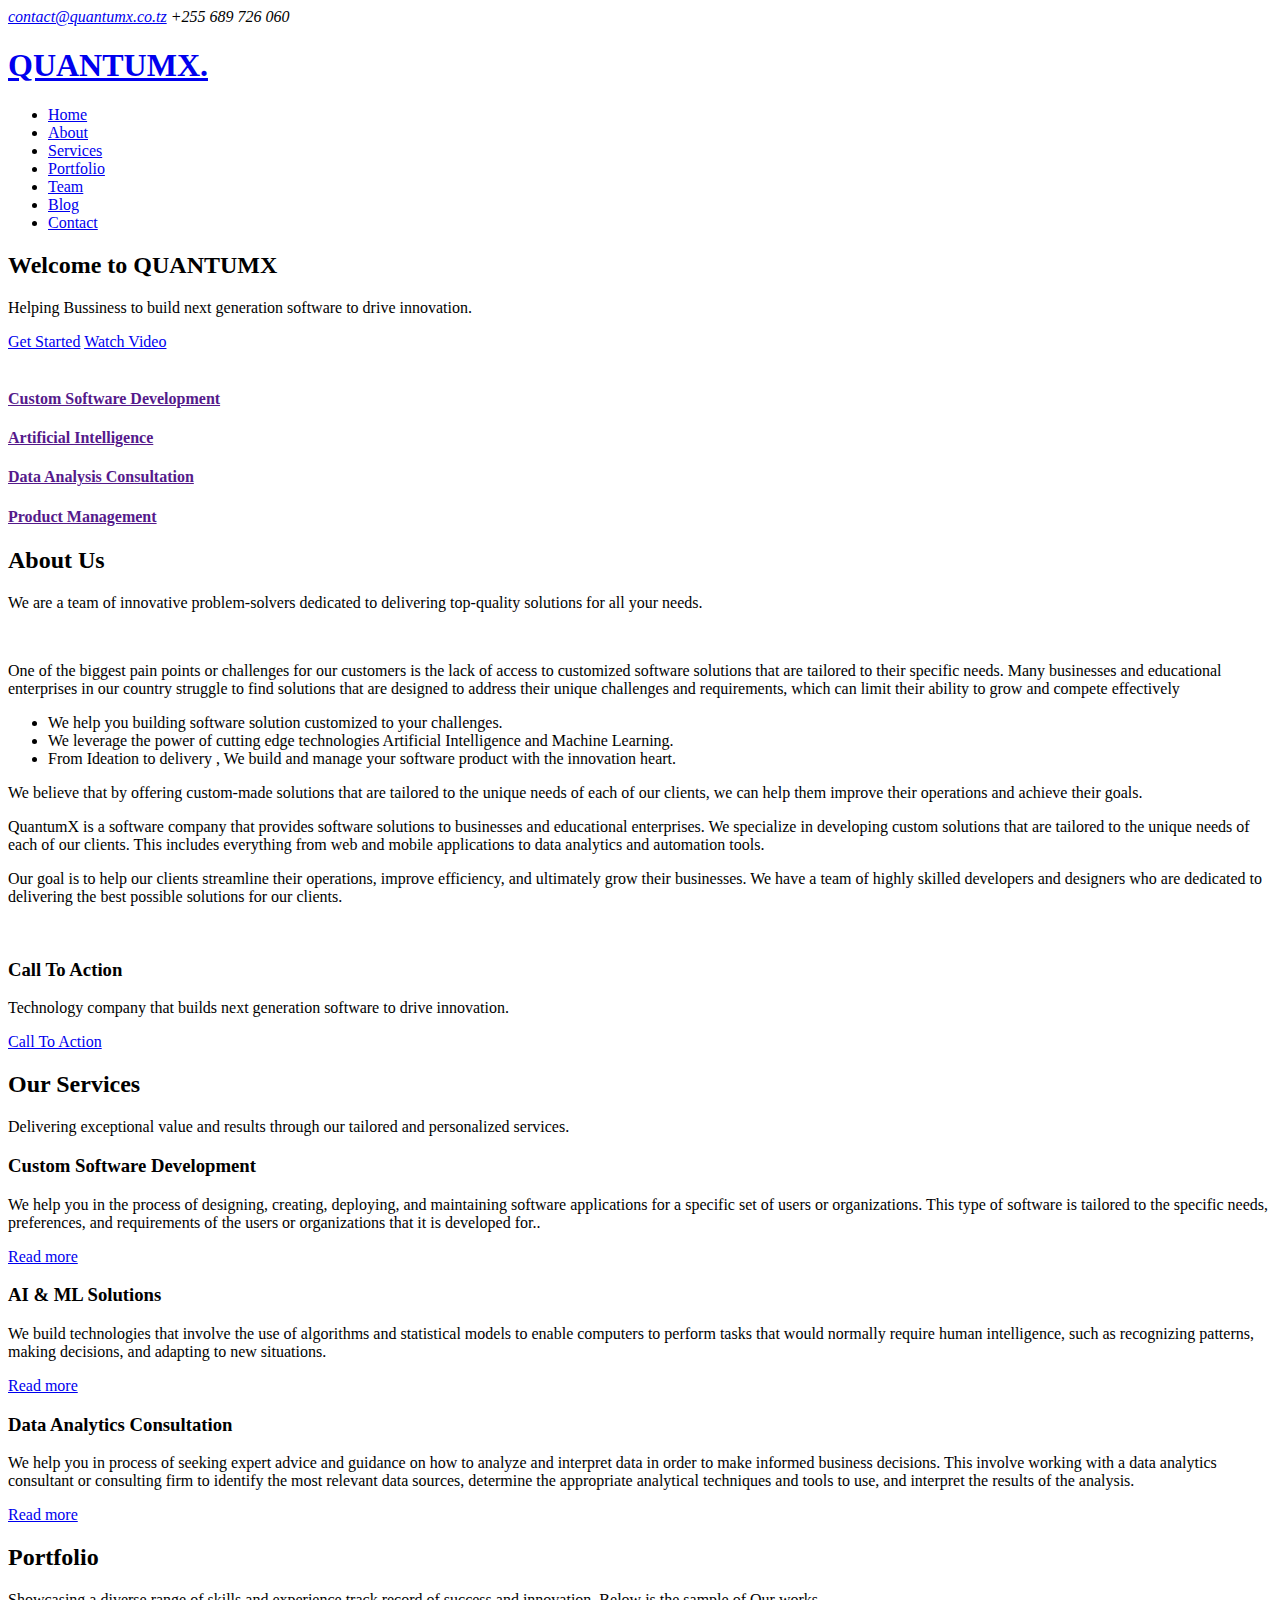
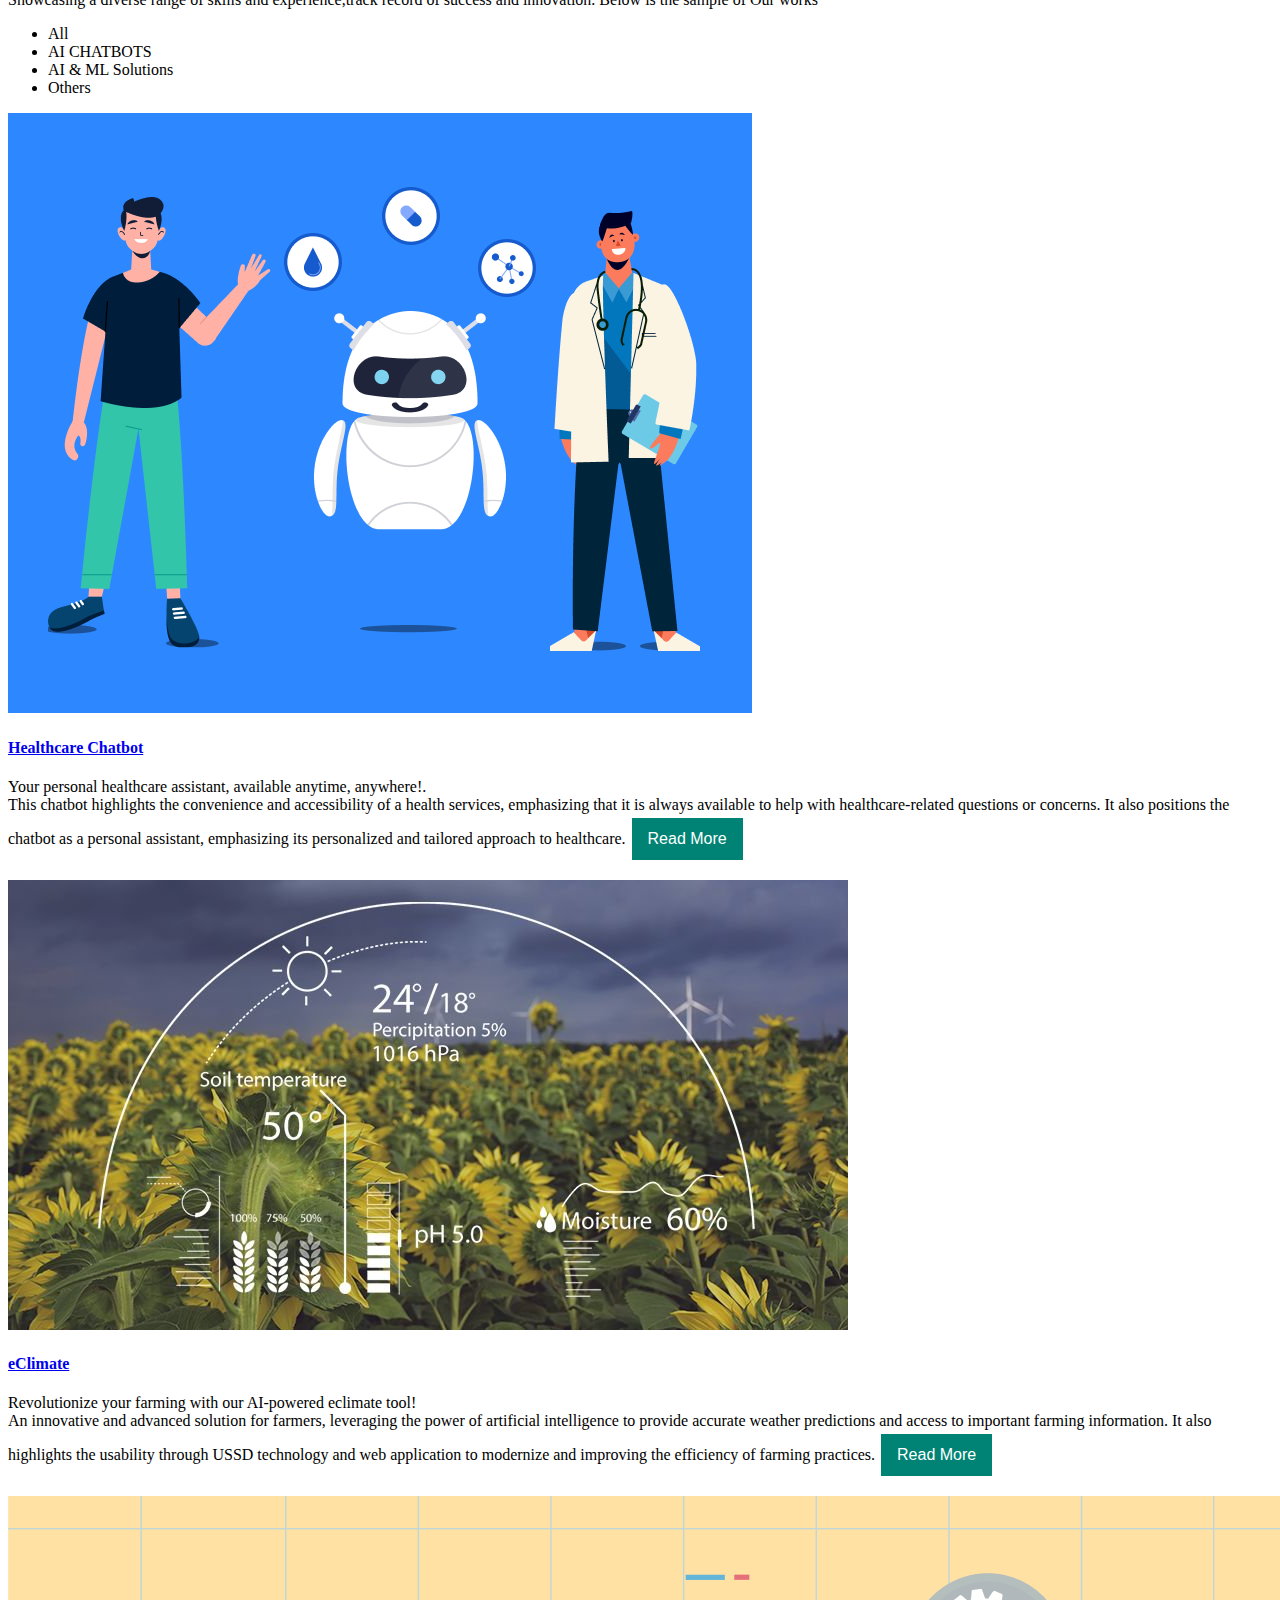
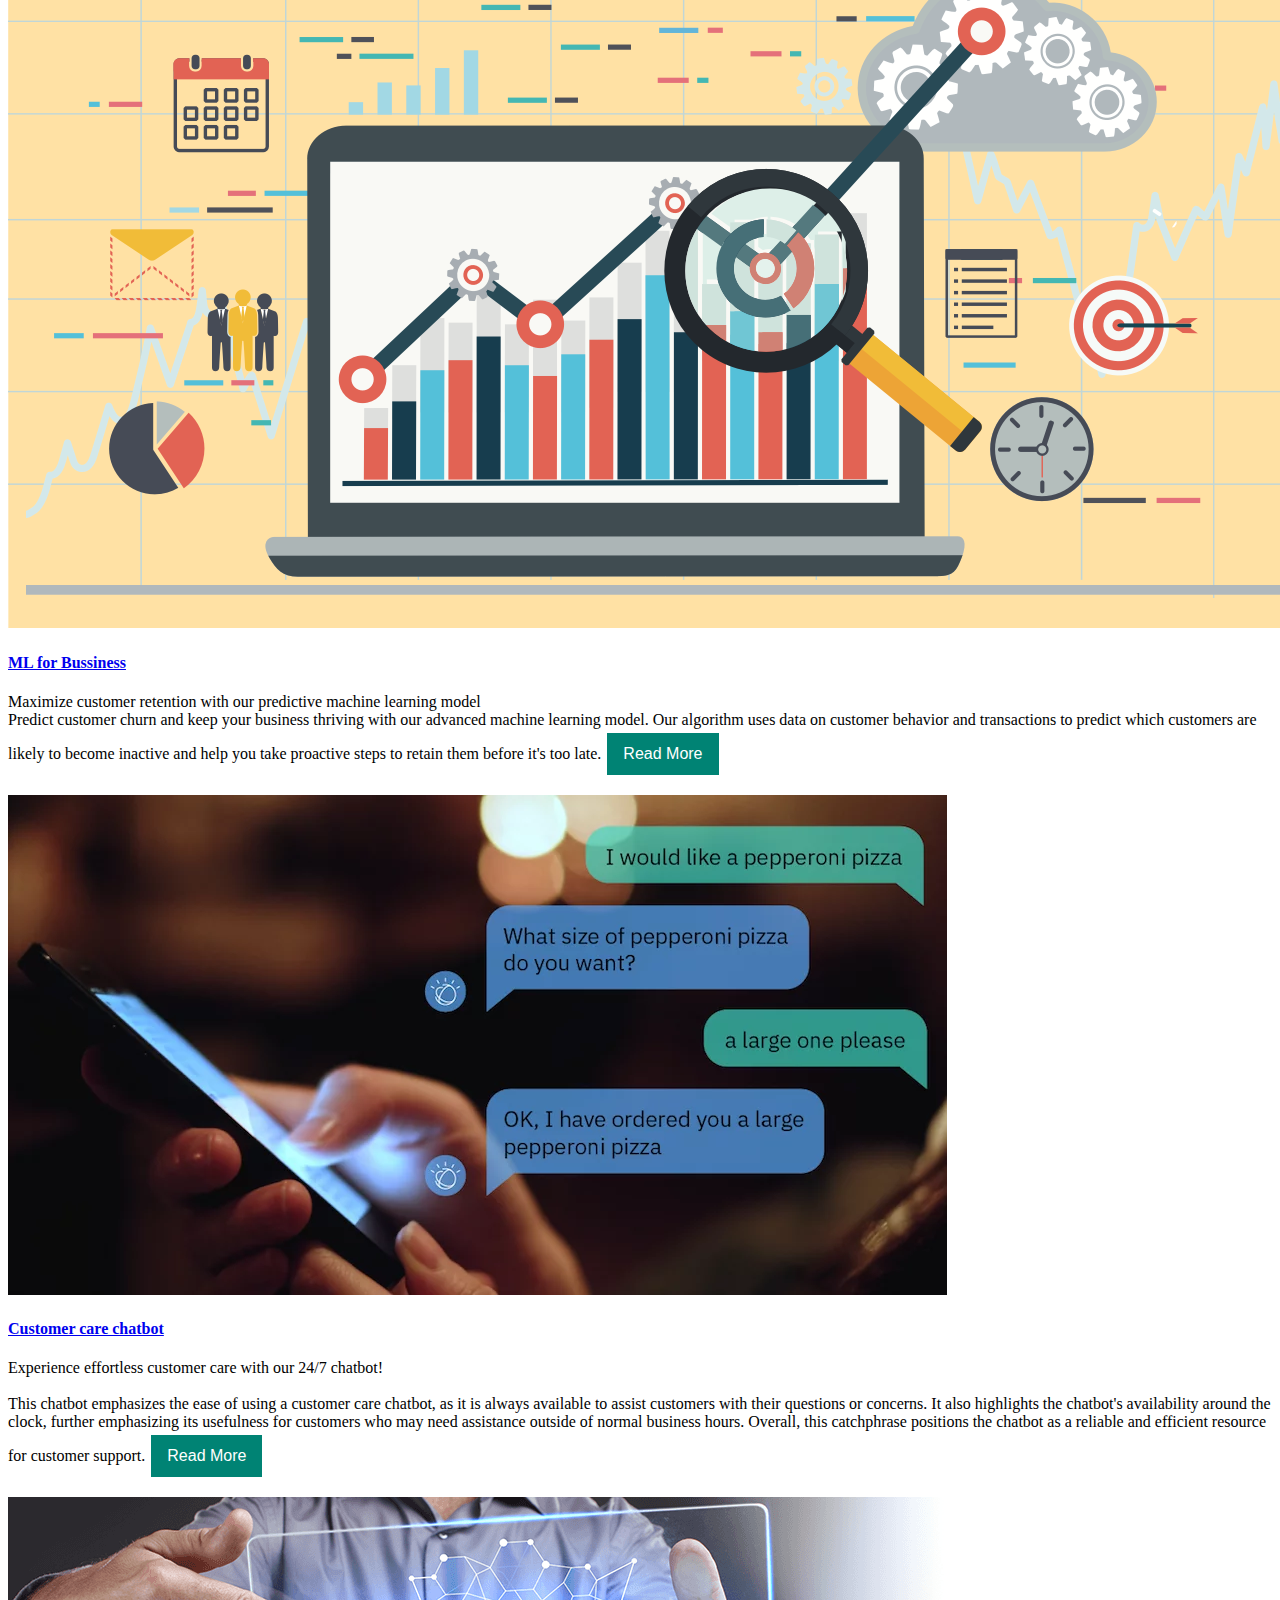
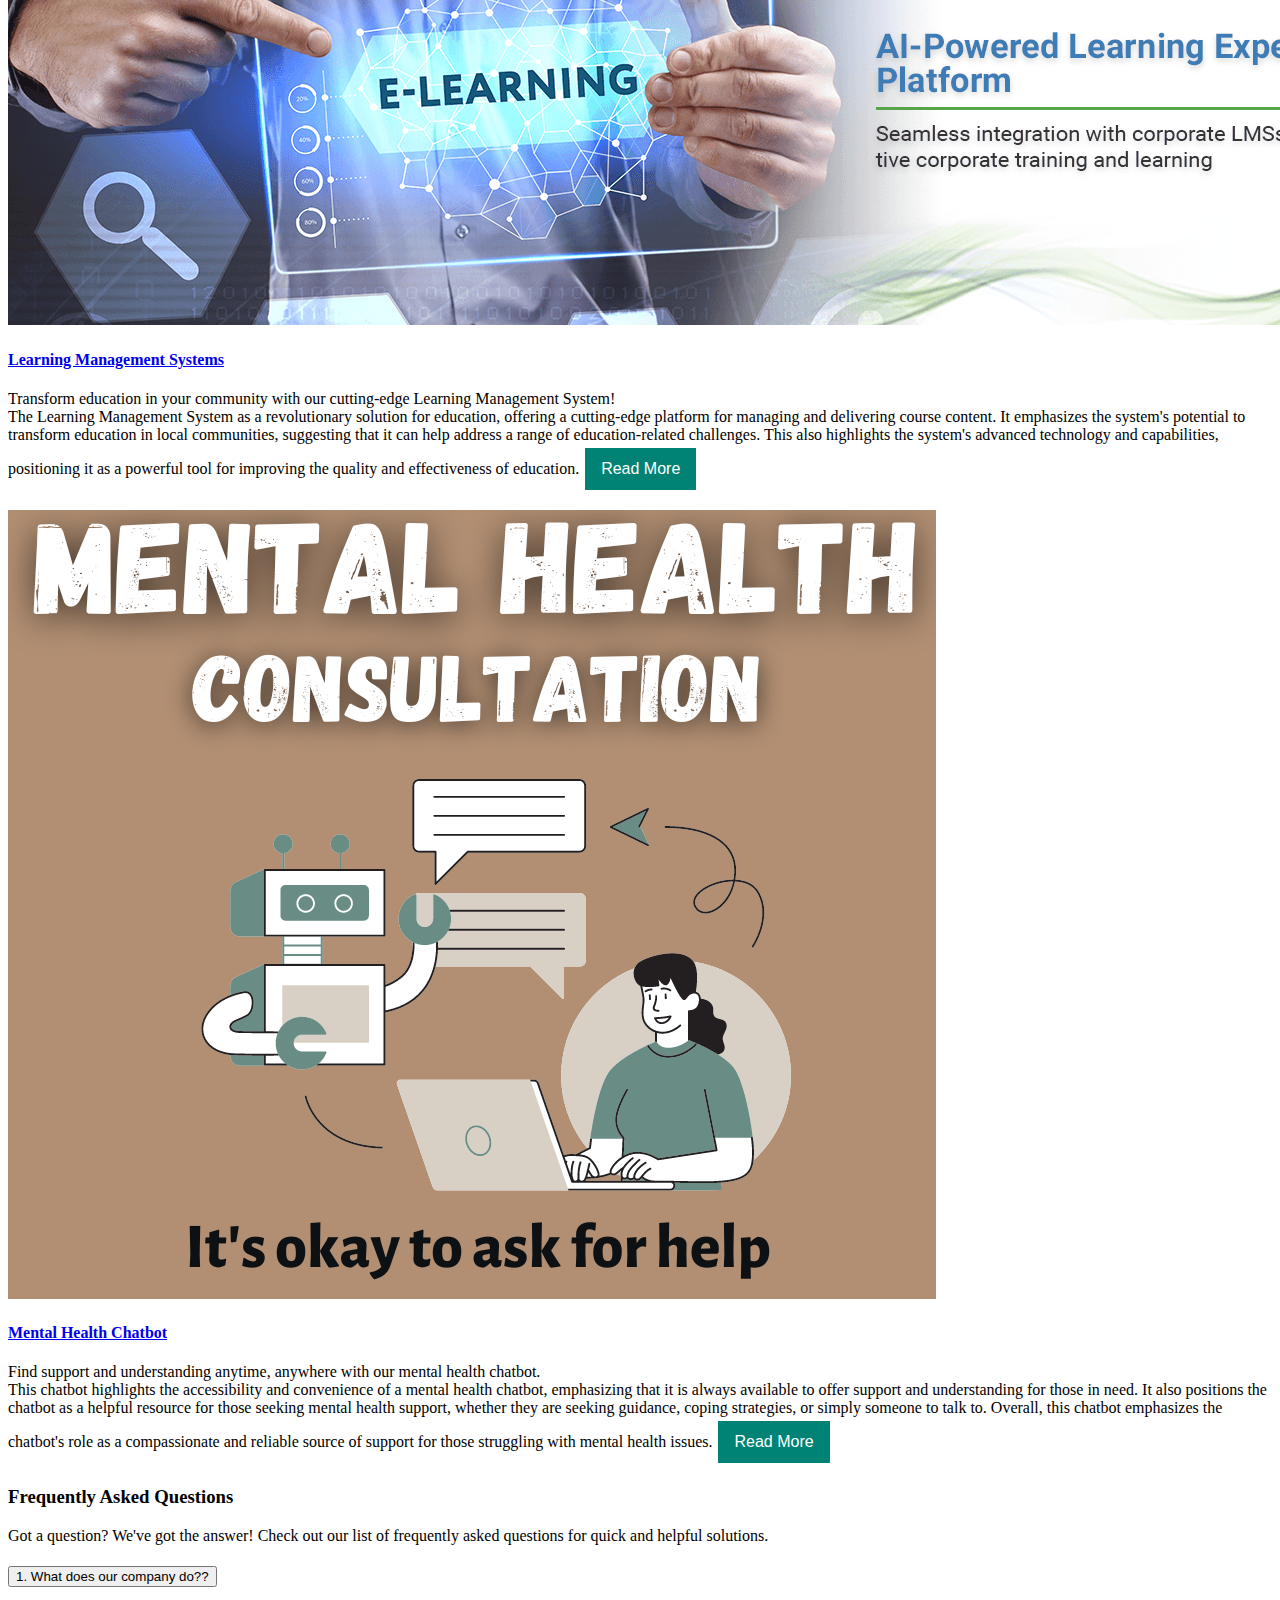
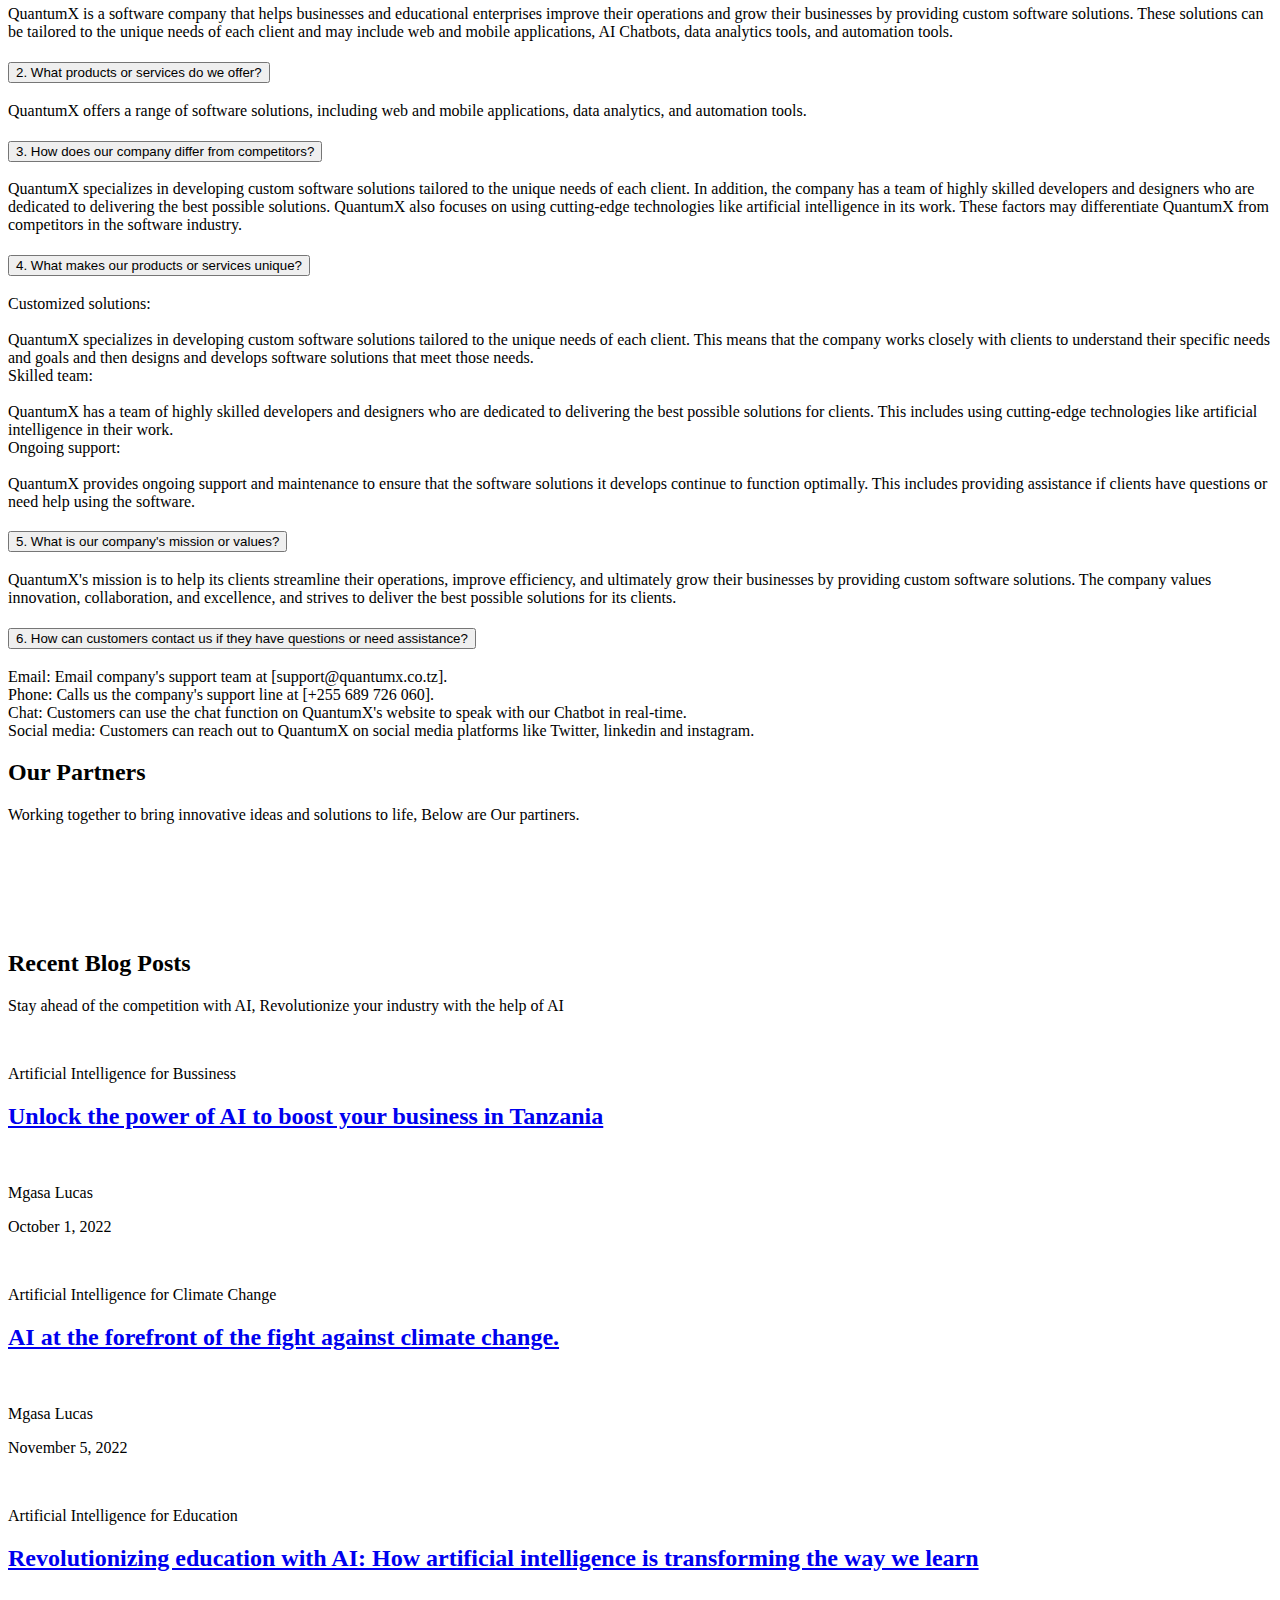
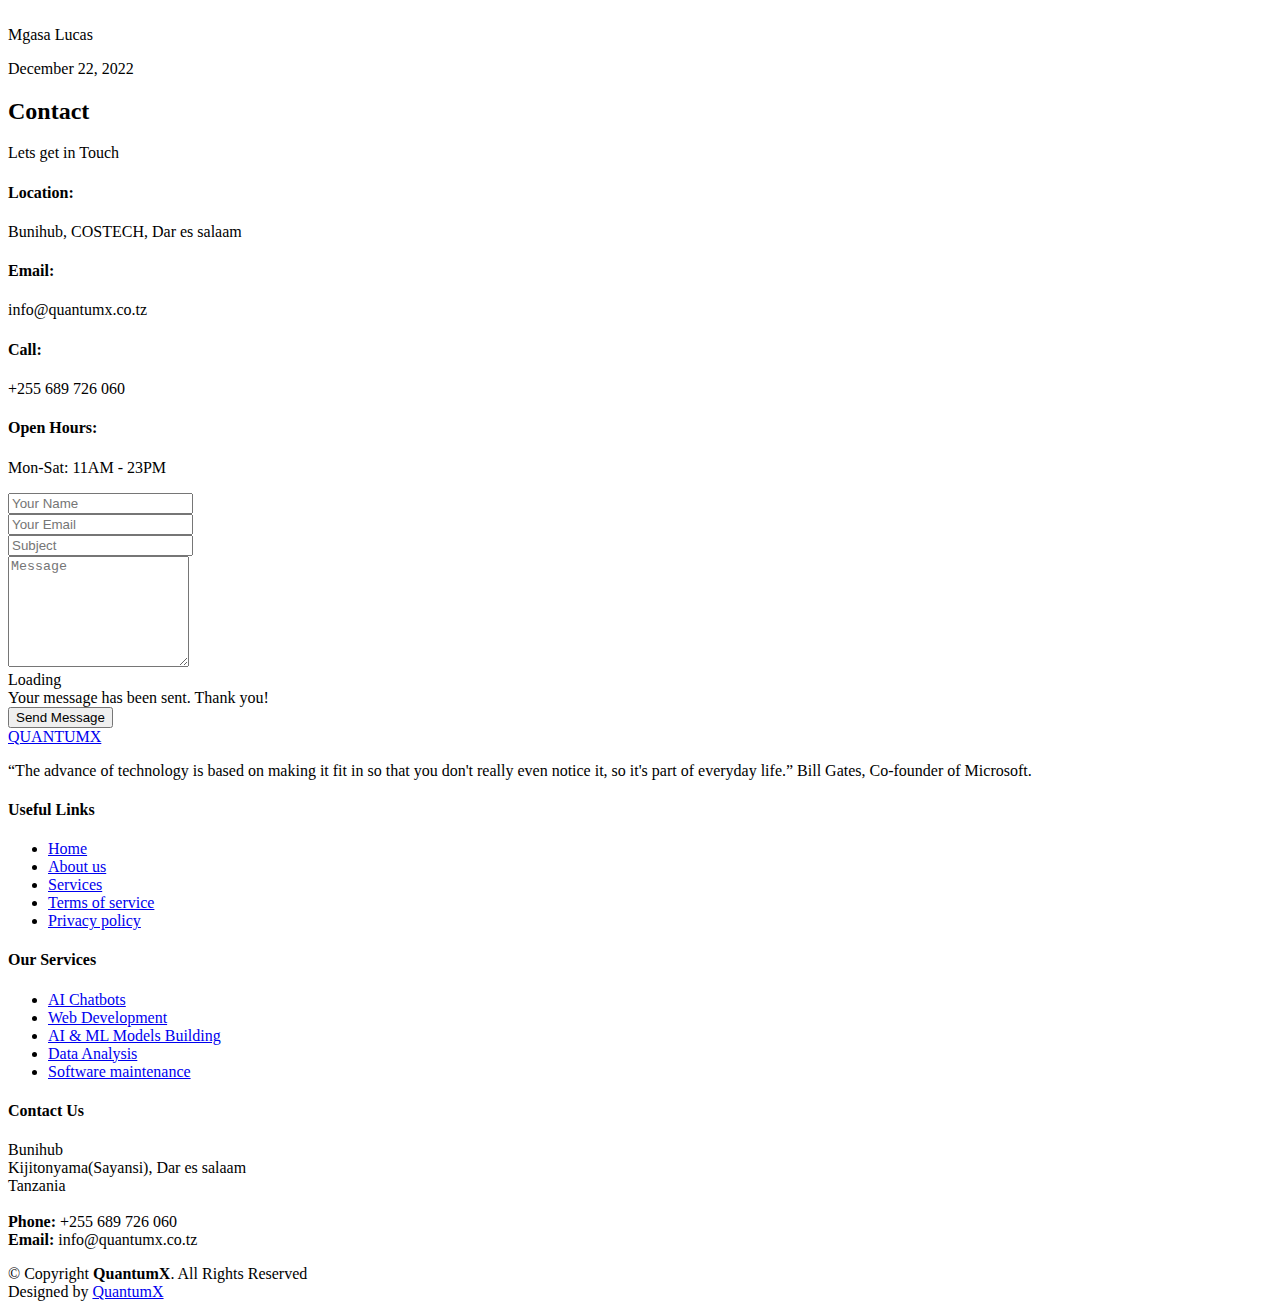
==== commit b2326a59: "..." ====
--- a/index.html
+++ b/index.html
@@ -354,7 +354,7 @@
 
             <div class="col-xl-4 col-md-6 portfolio-item filter-app">
               <div class="portfolio-wrap">
-                <a href="assets/img/portfolio/app-1.jpg" data-gallery="portfolio-gallery-app" class="glightbox"><img src="assets/img/portfolio/app-1.jpg" class="img-fluid" alt=""></a>
+                <a href="assets/img/portfolio/chatbots-for-healthcare-1.png" data-gallery="portfolio-gallery-app" class="glightbox"><img src="assets/img/portfolio/chatbots-for-healthcare-1.png" class="img-fluid" alt=""></a>
                 <div class="portfolio-info">
                   <h4><a href="portfolio-details.html" title="More Details">Healthcare Chatbot</a></h4>
                   <p>Your personal healthcare assistant, available anytime, anywhere!. <br/> 
@@ -372,7 +372,7 @@
 
             <div class="col-xl-4 col-md-6 portfolio-item filter-product">
               <div class="portfolio-wrap">
-                <a href="assets/img/portfolio/product-1.jpg" data-gallery="portfolio-gallery-app" class="glightbox"><img src="assets/img/portfolio/product-1.jpg" class="img-fluid" alt=""></a>
+                <a href="assets/img/portfolio/AI in Climate.jpg" data-gallery="portfolio-gallery-app" class="glightbox"><img src="assets/img/portfolio/AI in Climate.jpg" class="img-fluid" alt=""></a>
                 <div class="portfolio-info">
                   <h4><a href="portfolio-details.html" title="More Details">eClimate</a></h4>
                   <p>Revolutionize your farming with our AI-powered eclimate tool! <br/>
@@ -401,14 +401,14 @@
 
             <div class="col-xl-4 col-md-6 portfolio-item filter-books">
               <div class="portfolio-wrap">
-                <a href="assets/img/portfolio/books-1.jpg" data-gallery="portfolio-gallery-app" class="glightbox"><img src="assets/img/portfolio/books-1.jpg" class="img-fluid" alt=""></a>
+                <a href="assets/img/portfolio/ML for Bussiness.png" data-gallery="portfolio-gallery-app" class="glightbox"><img src="assets/img/portfolio/ML for Bussiness.png" class="img-fluid" alt=""></a>
                 <div class="portfolio-info">
-                  <h4><a href="portfolio-details.html" title="More Details">ABAEXTRA Ecommerce</a></h4>
-                  <p>Shop smarter with ABAEXTRA Ecommerce - your one-stop online shopping destination! <br/>
+                  <h4><a href="portfolio-details.html" title="More Details">ML for Bussiness</a></h4>
+                  <p>Maximize customer retention with our predictive machine learning model <br/>
                   
-                    ABAEXTRA Ecommerce as a comprehensive and convenient online shopping platform, offering a wide 
-                    range of products and services in a single location. It emphasizes the ease and efficiency of shopping with ABAEXTRA, 
-                    suggesting that customers can find everything they need quickly and easily.
+                    Predict customer churn and keep your business thriving with our advanced machine learning model. Our algorithm uses data on 
+                    customer behavior and transactions to predict which customers are likely to become inactive and help you take proactive 
+                    steps to retain them before it's too late.
                     <button class="read-more-button">Read More</button>
 
                   </p>
@@ -419,7 +419,7 @@
 
             <div class="col-xl-4 col-md-6 portfolio-item filter-app">
               <div class="portfolio-wrap">
-                <a href="assets/img/portfolio/app-2.jpg" data-gallery="portfolio-gallery-app" class="glightbox"><img src="assets/img/portfolio/app-2.jpg" class="img-fluid" alt=""></a>
+                <a href="assets/img/portfolio/Customer Care Services Chatbot.webp" data-gallery="portfolio-gallery-app" class="glightbox"><img src="assets/img/portfolio/Customer Care Services Chatbot.webp" class="img-fluid" alt=""></a>
                 <div class="portfolio-info">
                   <h4><a href="portfolio-details.html" title="More Details">Customer care chatbot</a></h4>
                   <p>Experience effortless customer care with our 24/7 chatbot! <br/>
@@ -461,7 +461,7 @@
 
             <div class="col-xl-4 col-md-6 portfolio-item filter-books">
               <div class="portfolio-wrap">
-                <a href="assets/img/portfolio/books-2.jpg" data-gallery="portfolio-gallery-app" class="glightbox"><img src="assets/img/portfolio/books-2.jpg" class="img-fluid" alt=""></a>
+                <a href="assets/img/portfolio/AI powerered LMS.webp" data-gallery="portfolio-gallery-app" class="glightbox"><img src="assets/img/portfolio/AI powerered LMS.webp" class="img-fluid" alt=""></a>
                 <div class="portfolio-info">
                   <h4><a href="portfolio-details.html" title="More Details">Learning Management Systems</a></h4>
                   <p>Transform education in your community with our cutting-edge Learning Management System! <br/>
@@ -480,7 +480,7 @@
 
             <div class="col-xl-4 col-md-6 portfolio-item filter-app">
               <div class="portfolio-wrap">
-                <a href="assets/img/portfolio/app-3.jpg" data-gallery="portfolio-gallery-app" class="glightbox"><img src="assets/img/portfolio/app-3.jpg" class="img-fluid" alt=""></a>
+                <a href="assets/img/portfolio/Mental Health Chatbot.png" data-gallery="portfolio-gallery-app" class="glightbox"><img src="assets/img/portfolio/Mental Health Chatbot.png" class="img-fluid" alt=""></a>
                 <div class="portfolio-info">
                   <h4><a href="portfolio-details.html" title="More Details">Mental Health Chatbot</a></h4>
                   <p>Find support and understanding anytime, anywhere with our mental health chatbot.
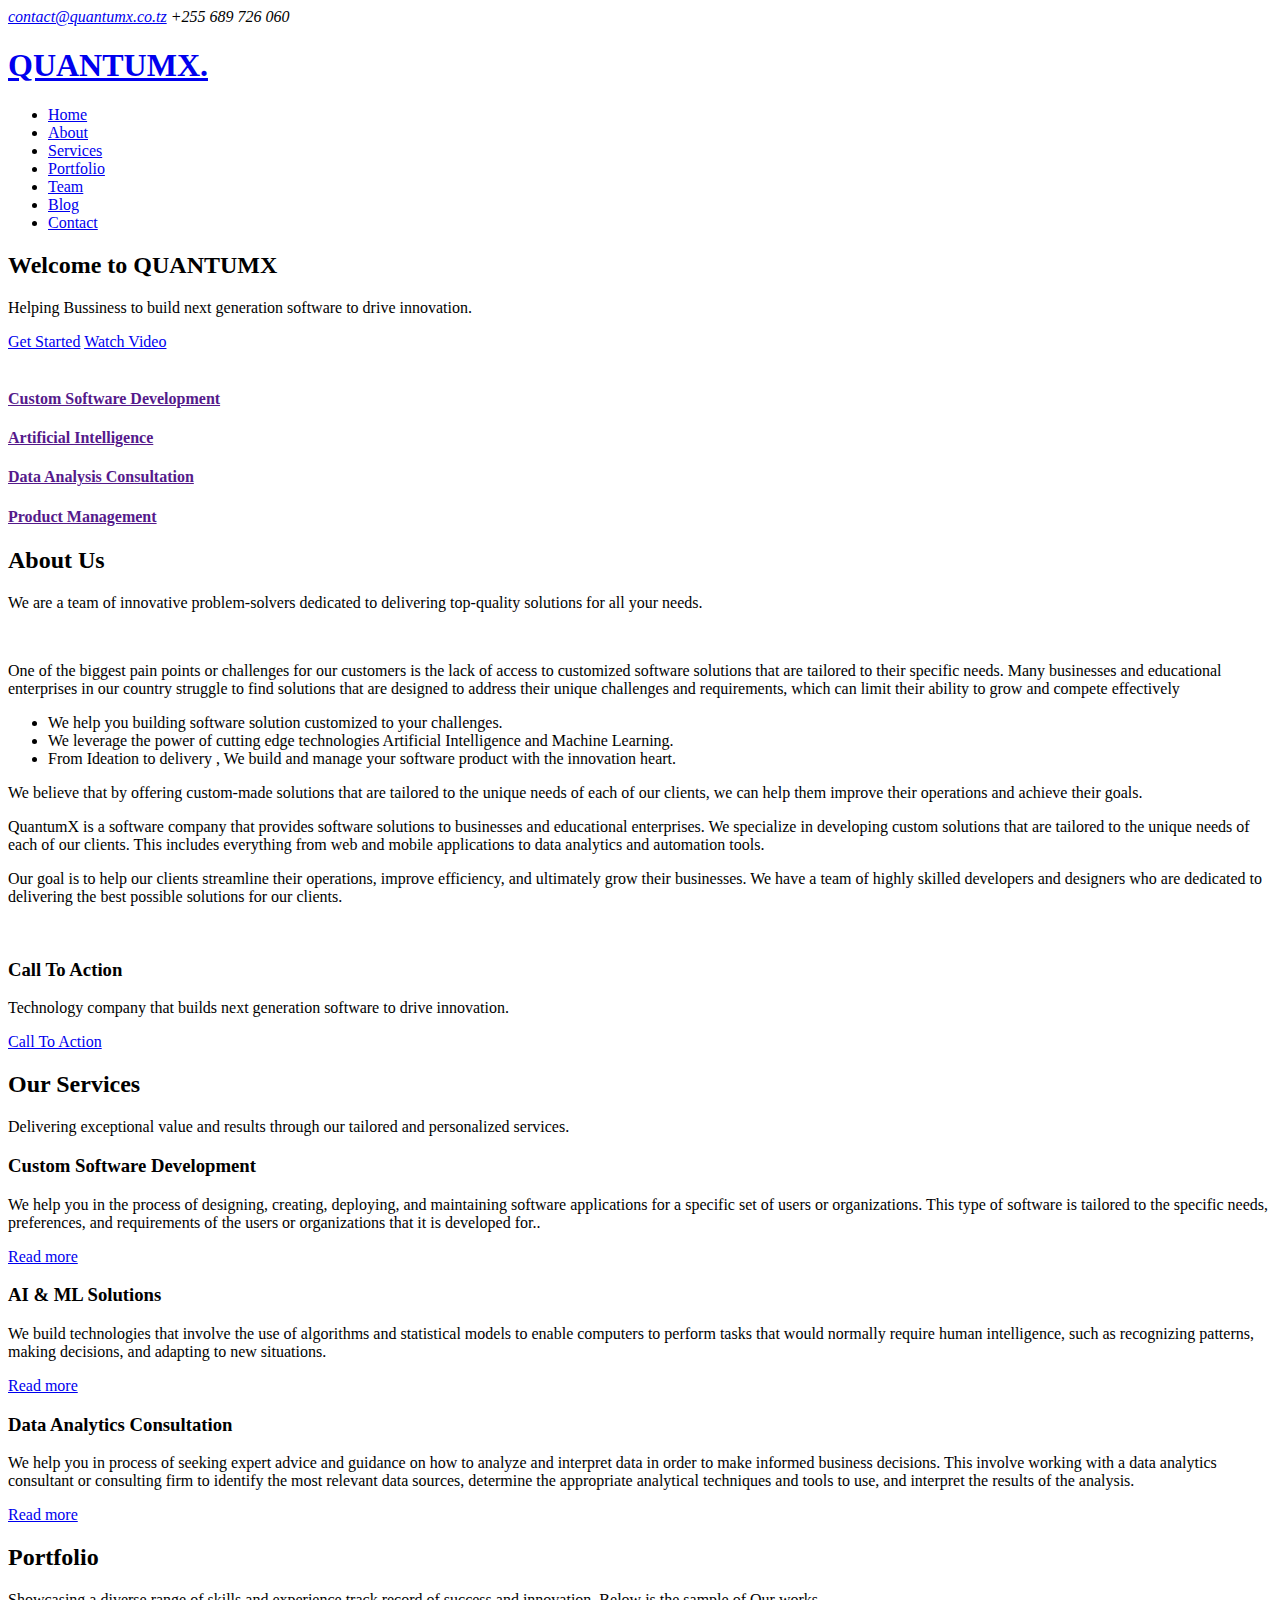
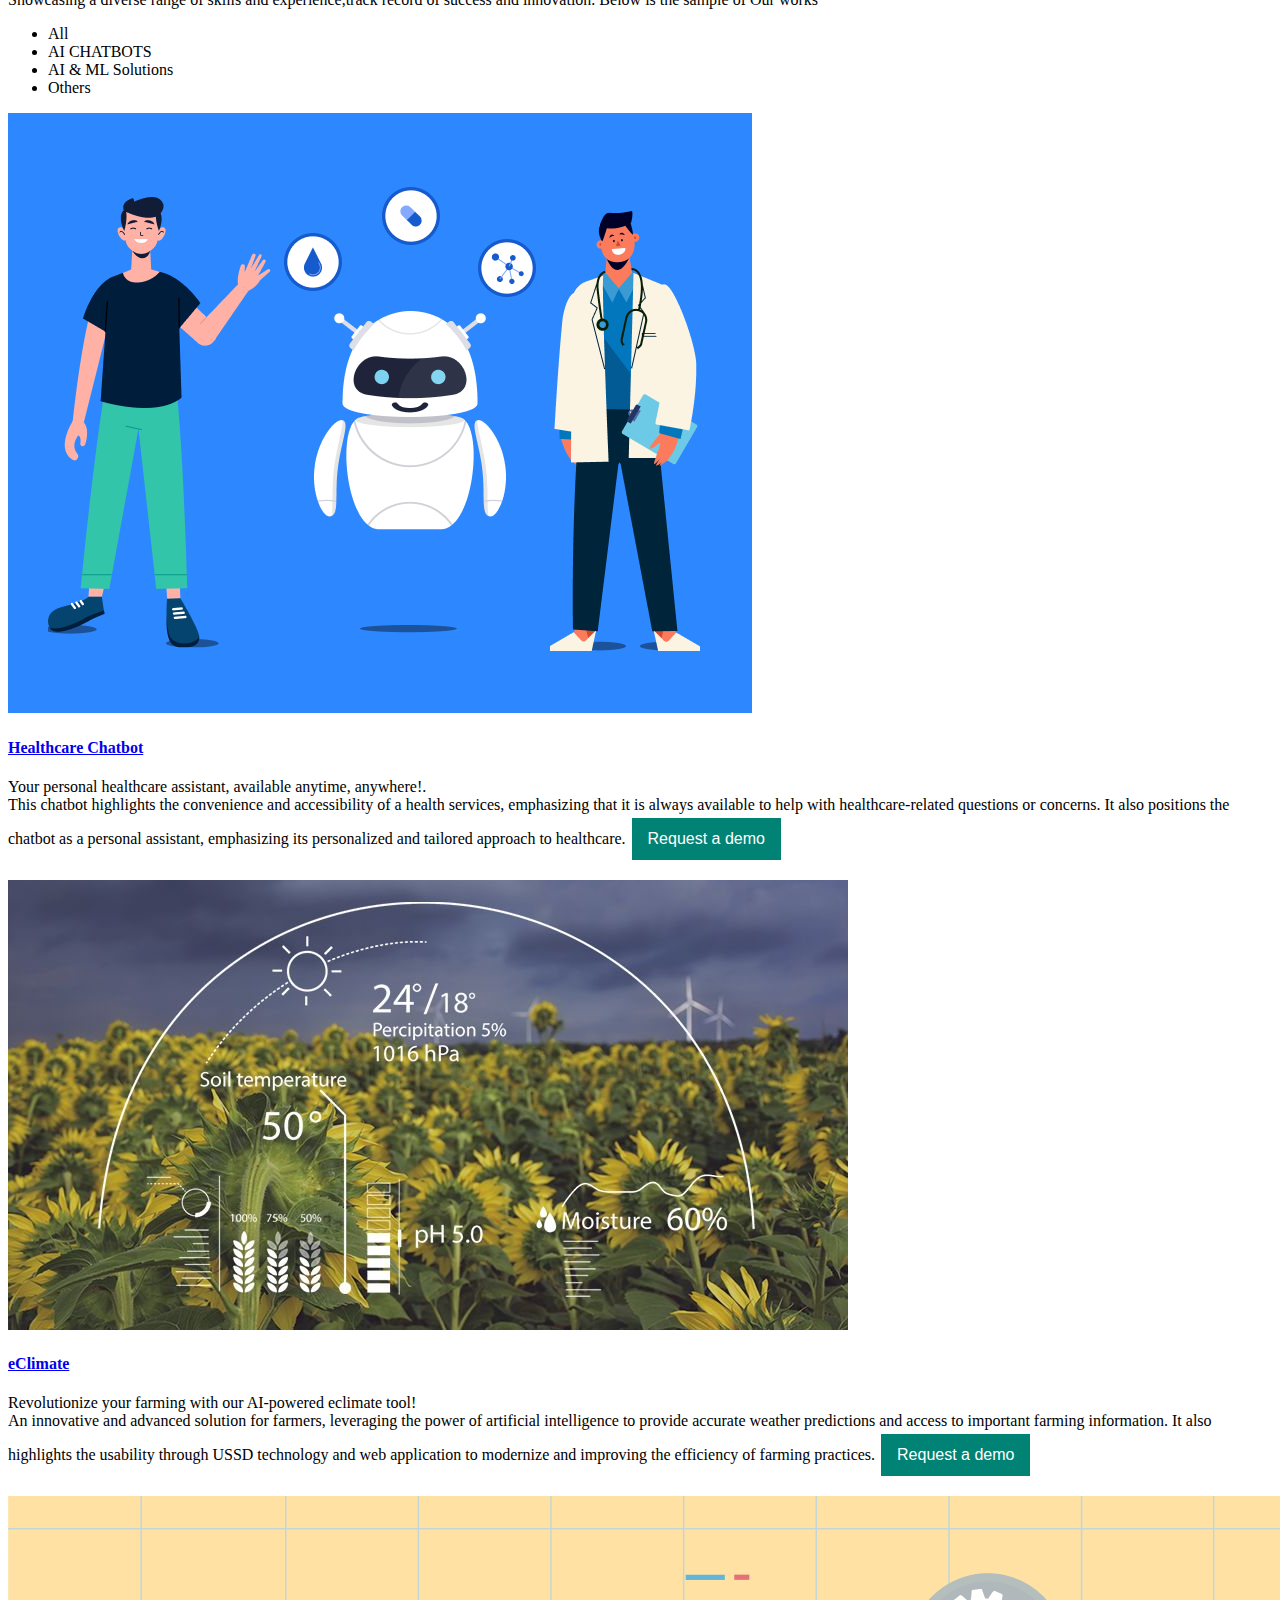
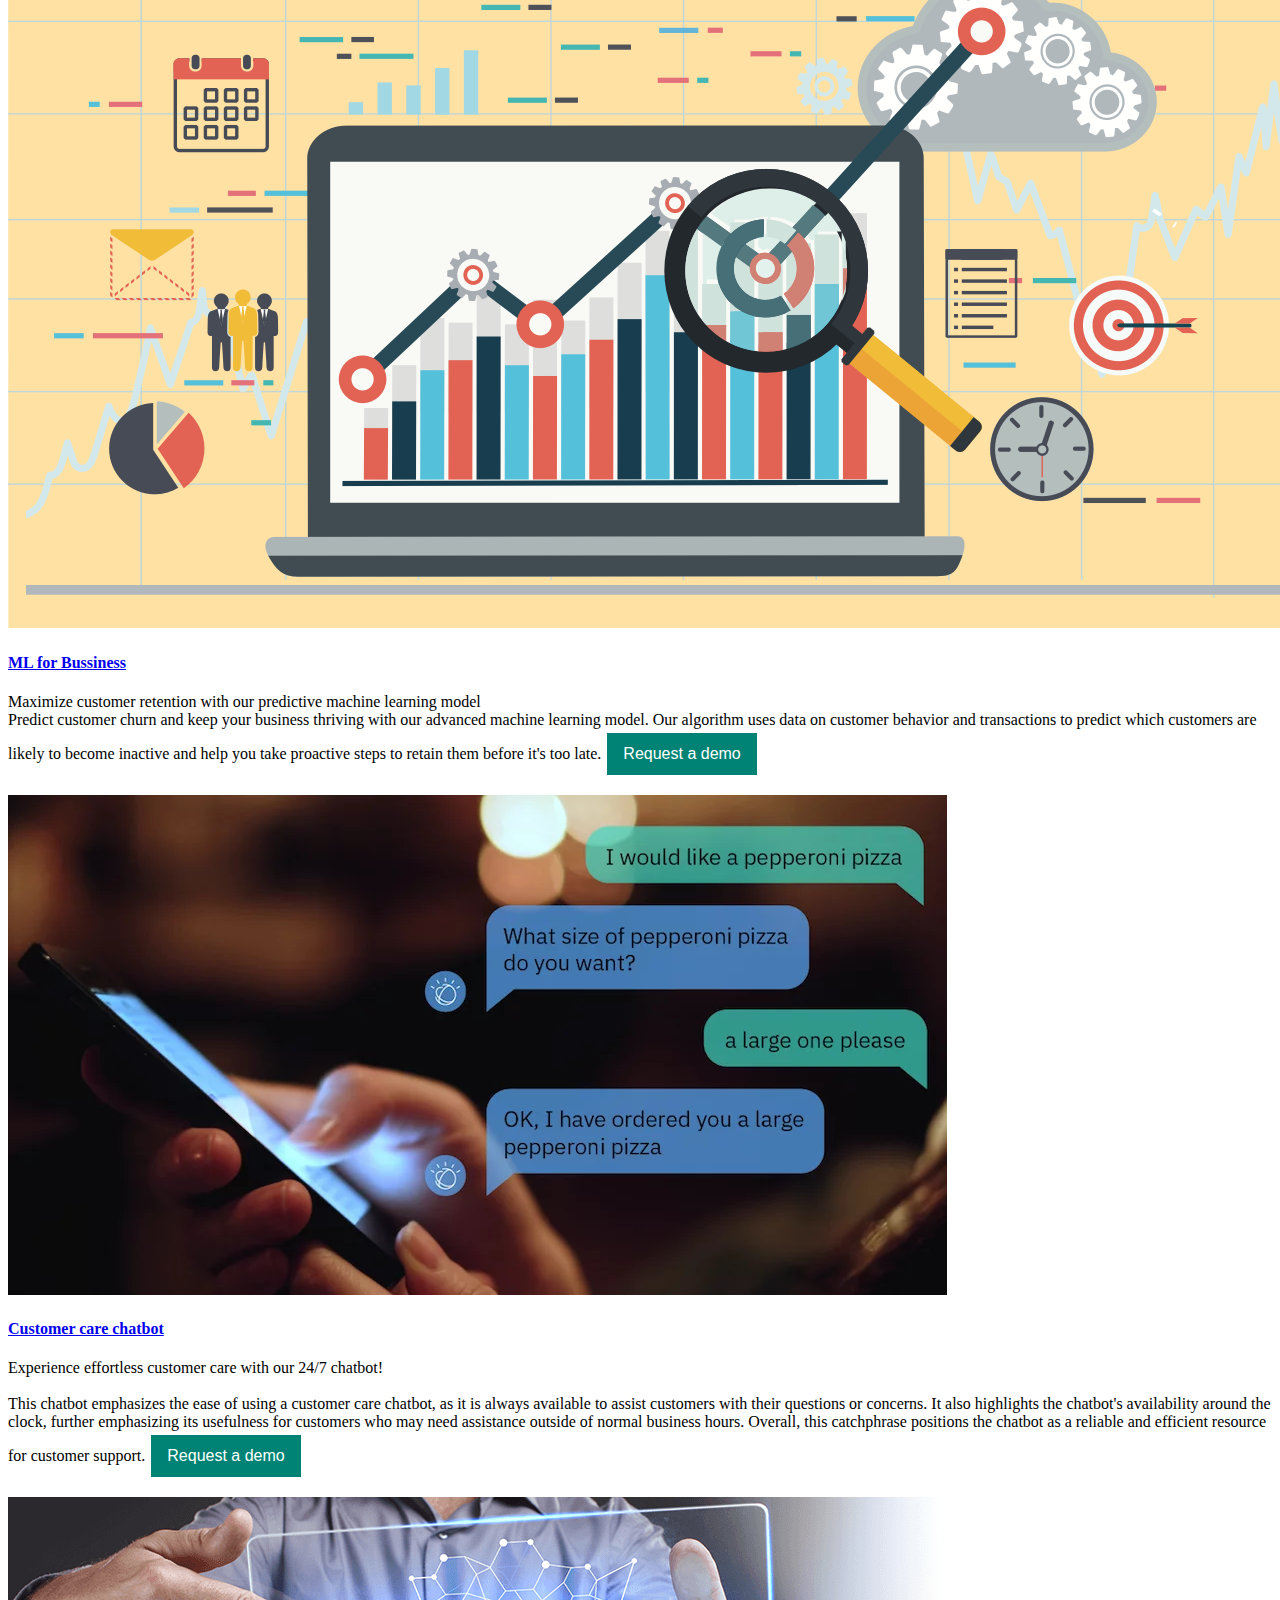
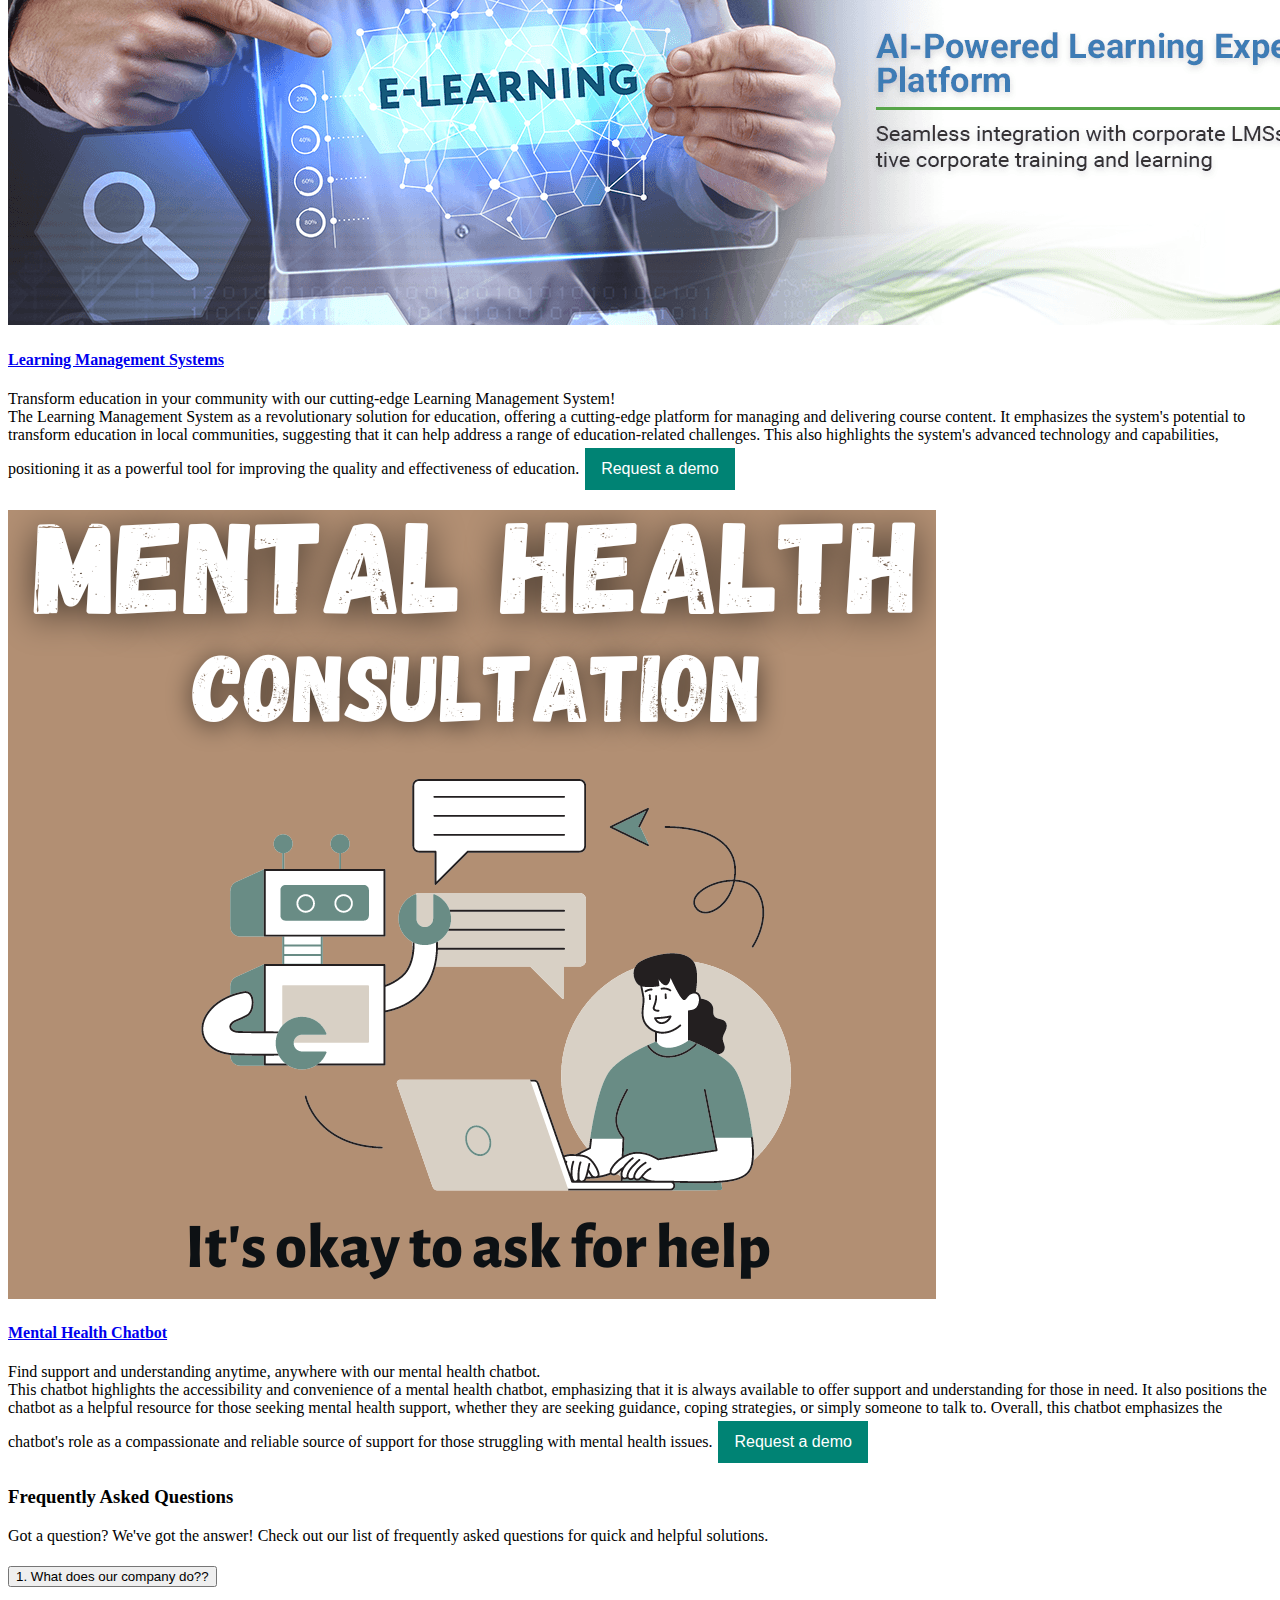
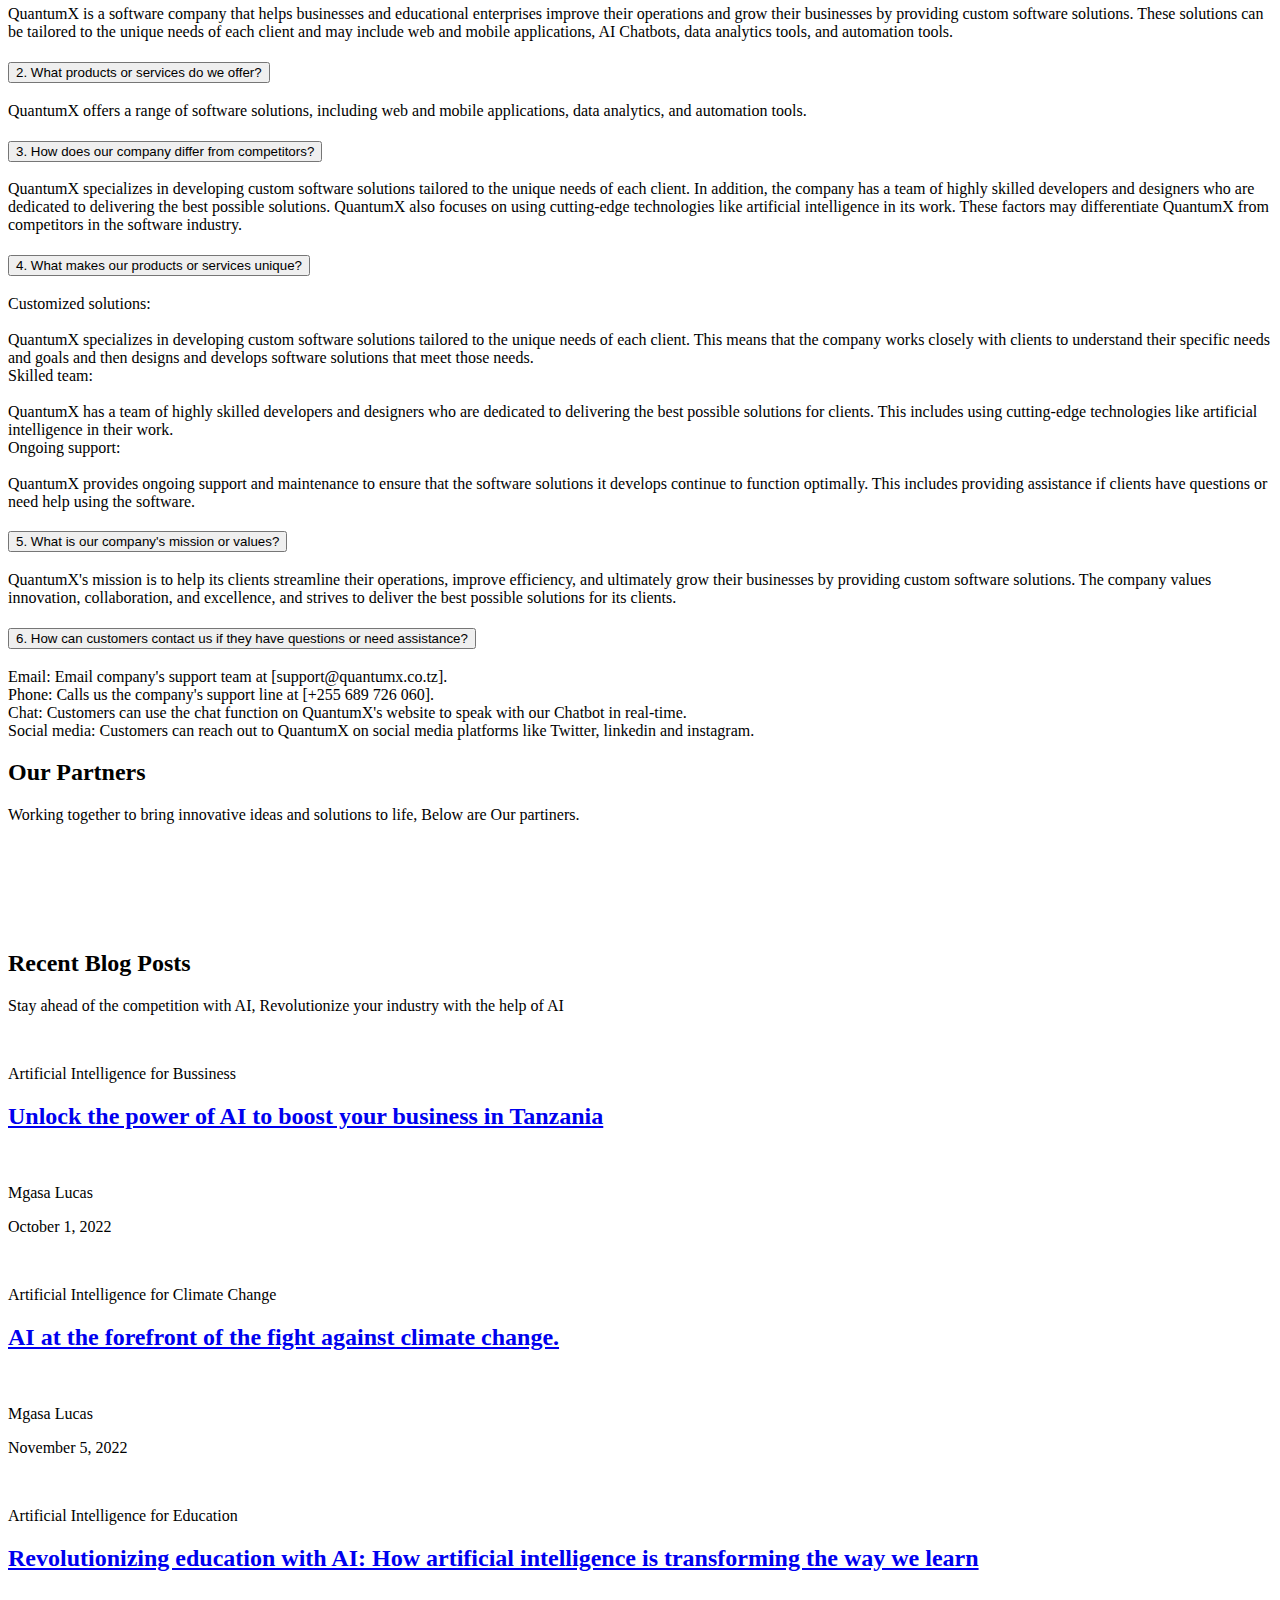
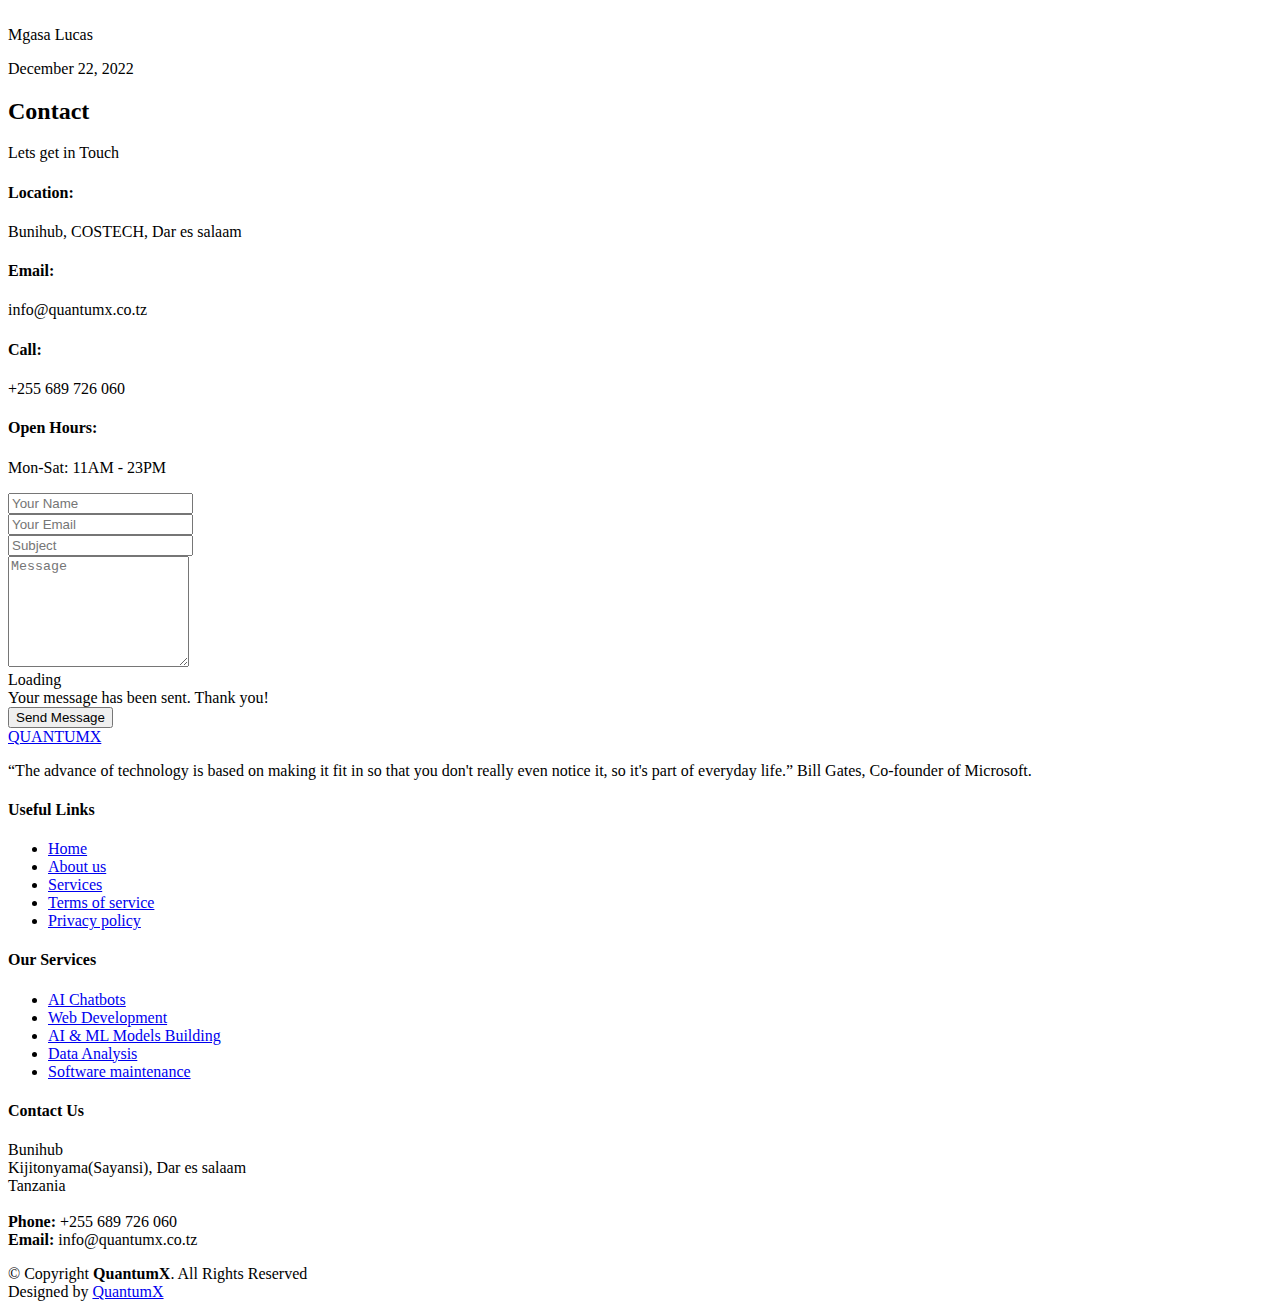
==== commit 588f58e0: "..." ====
--- a/index.html
+++ b/index.html
@@ -362,7 +362,7 @@
                     emphasizing that it is always available to help with healthcare-related questions or concerns. 
                     It also positions the chatbot as a personal assistant, emphasizing its personalized and tailored 
                     approach to healthcare.
-                    <button class="read-more-button">Read More</button>
+                    <button class="read-more-button" onclick="location.href='https://mgasa.loucat1@gmail.com'">Request a demo</button>
 
                   </p>
                 </div>
@@ -380,7 +380,7 @@
                     artificial intelligence to provide accurate weather predictions and access to important farming information. 
                     It also highlights the usability through USSD technology and web application to  modernize and improving the efficiency of farming practices.
                   
-                    <button class="read-more-button">Read More</button>
+                    <button class="read-more-button" onclick="location.href='https://mgasa.loucat1@gmail.com'">Request a demo</button>
 
                   </p>
                 </div>
@@ -409,7 +409,7 @@
                     Predict customer churn and keep your business thriving with our advanced machine learning model. Our algorithm uses data on 
                     customer behavior and transactions to predict which customers are likely to become inactive and help you take proactive 
                     steps to retain them before it's too late.
-                    <button class="read-more-button">Read More</button>
+                    <button class="read-more-button" onclick="location.href='https://mgasa.loucat1@gmail.com'">Request a demo</button>
 
                   </p>
                 </div>
@@ -429,7 +429,7 @@
                     the chatbot's availability around the clock, further emphasizing its usefulness for customers who may 
                     need assistance outside of normal business hours. Overall, 
                     this catchphrase positions the chatbot as a reliable and efficient resource for customer support.
-                    <button class="read-more-button">Read More</button>
+                    <button class="read-more-button" onclick="location.href='https://mgasa.loucat1@gmail.com'">Request a demo</button>
 
                   </p>
                 </div>
@@ -470,7 +470,7 @@
                     potential to transform education in local communities, suggesting that it can help address a range of education-related 
                     challenges. This also highlights the system's advanced 
                     technology and capabilities, positioning it as a powerful tool for improving the quality and effectiveness of education.
-                    <button class="read-more-button">Read More</button>
+                    <button class="read-more-button" onclick="location.href='https://mgasa.loucat1@gmail.com'">Request a demo</button>
 
                   </p>
                 </div>
@@ -491,7 +491,8 @@
                      whether they are seeking guidance, coping strategies, or simply someone to talk to. Overall, 
                      this chatbot emphasizes the 
                      chatbot's role as a compassionate and reliable source of support for those struggling with mental health issues.
-                     <button class="read-more-button">Read More</button>
+                     <button class="read-more-button" onclick="location.href='https://mgasa.loucat1@gmail.com'">Request a demo</button>
+
 
                     </p>
                 </div>
@@ -1048,7 +1049,7 @@
               <p class="post-category">Artificial Intelligence for Education</p>
 
               <h2 class="title">
-                <a href="blog-details.html">Revolutionizing education with AI: How artificial intelligence is transforming the way we learn</a>
+                <a href="https://medium.com/@mgasalucas/revolution-of-education-with-ai-how-artificial-intelligence-is-transforming-the-way-we-learn-4dbed7df3c5e">Revolutionizing education with AI: How artificial intelligence is transforming the way we learn</a>
               </h2>
 
               <div class="d-flex align-items-center">
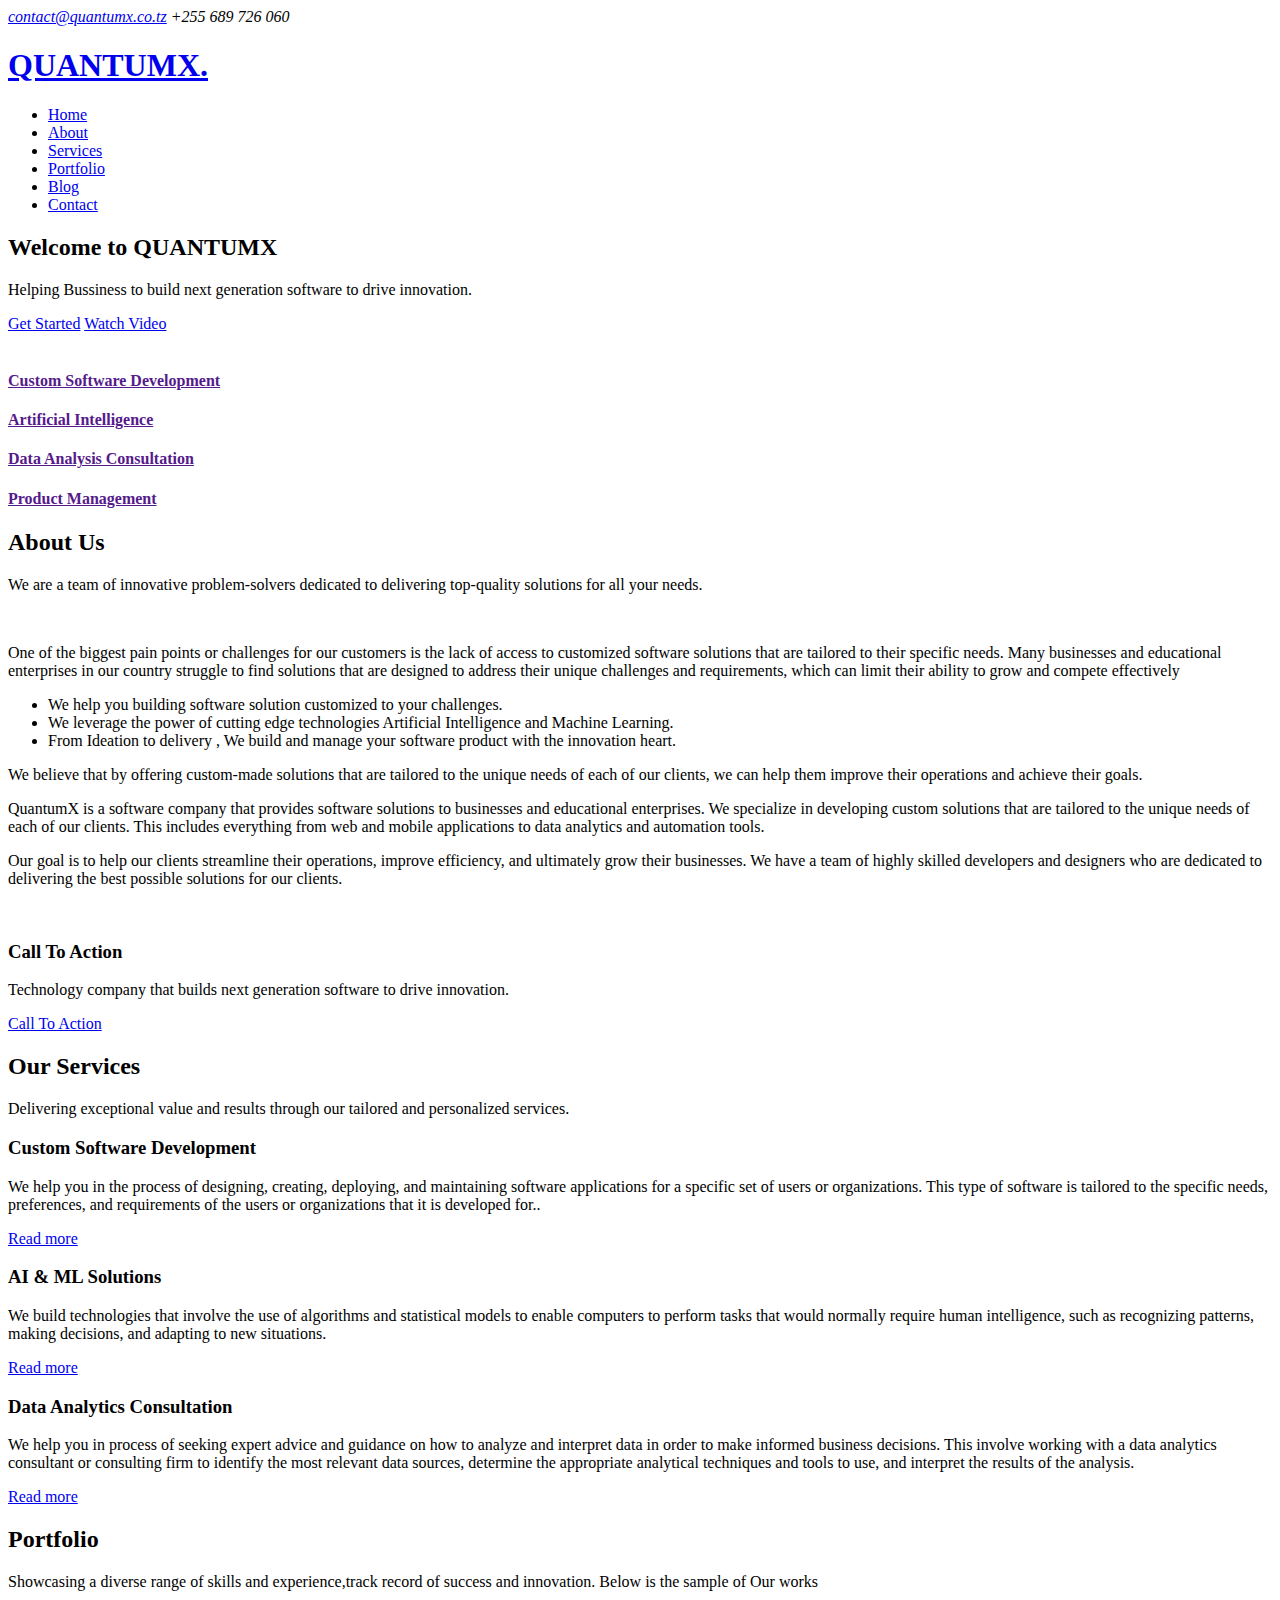
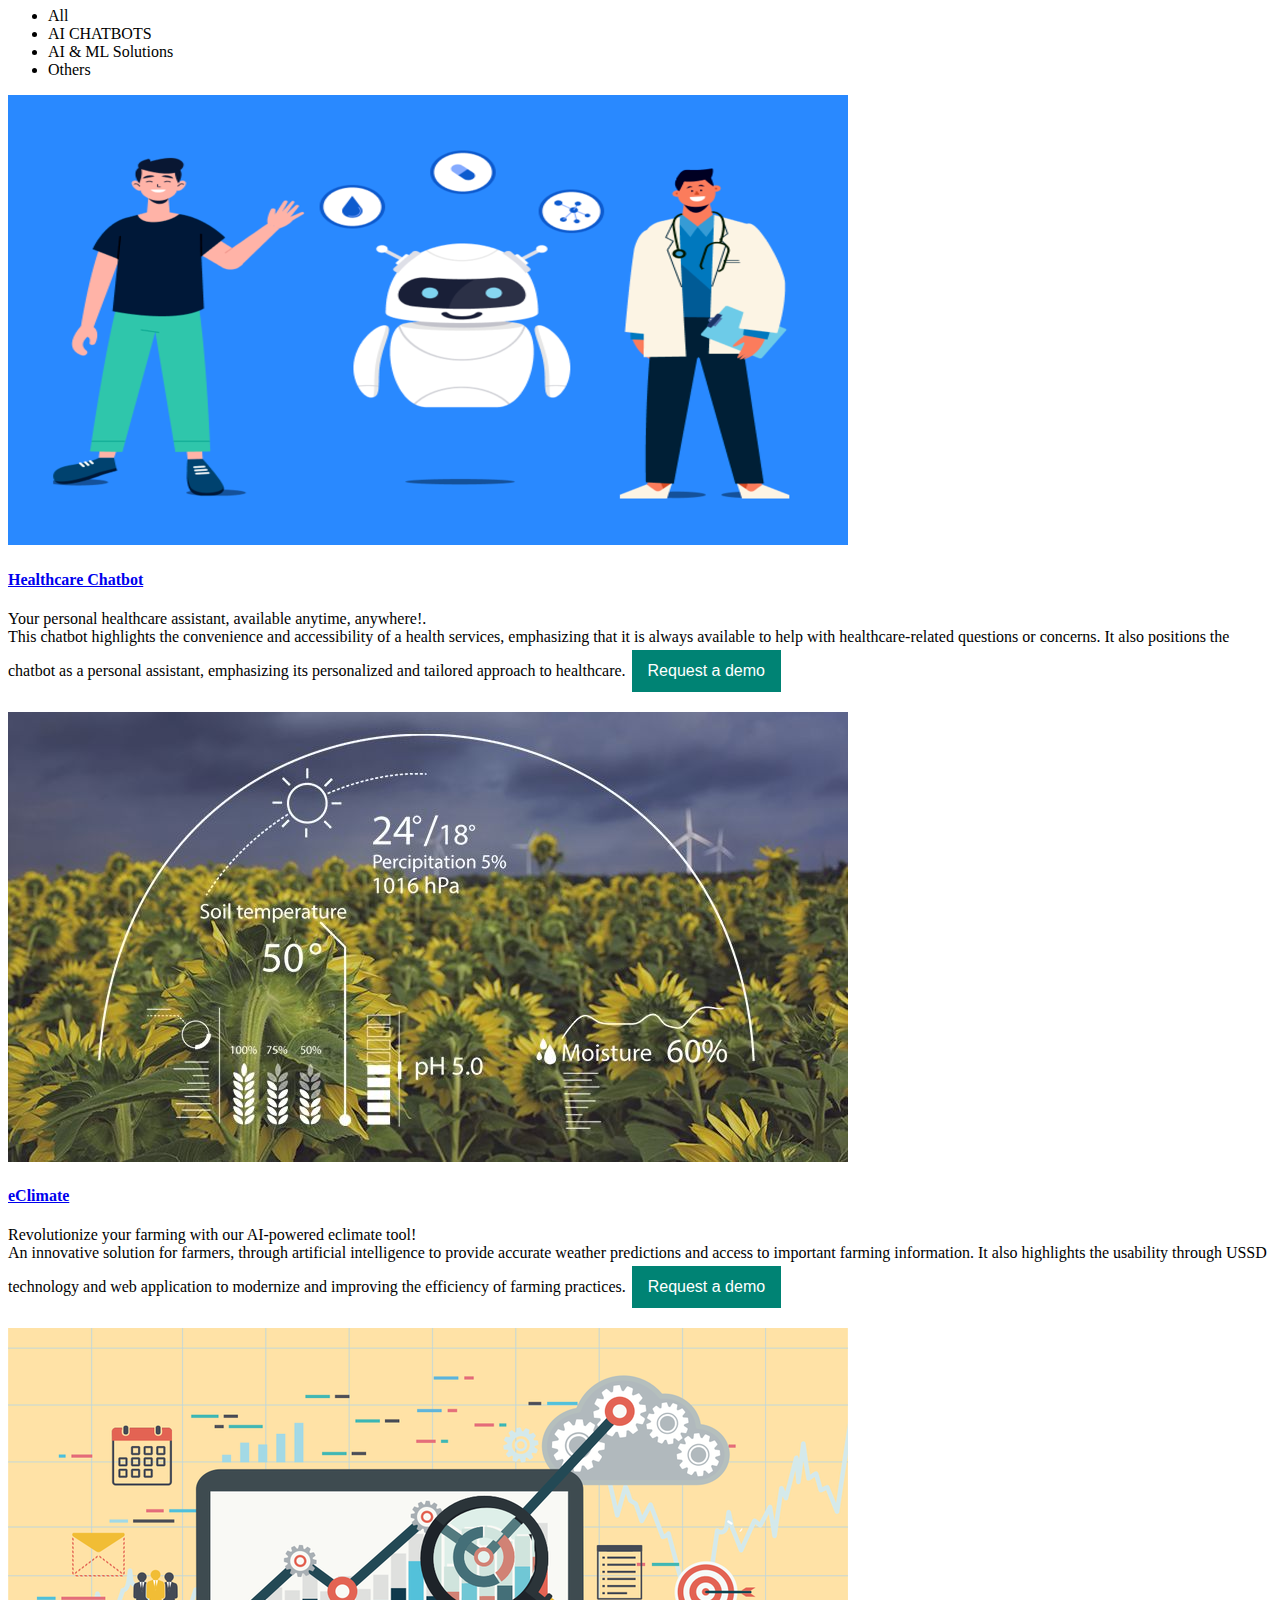
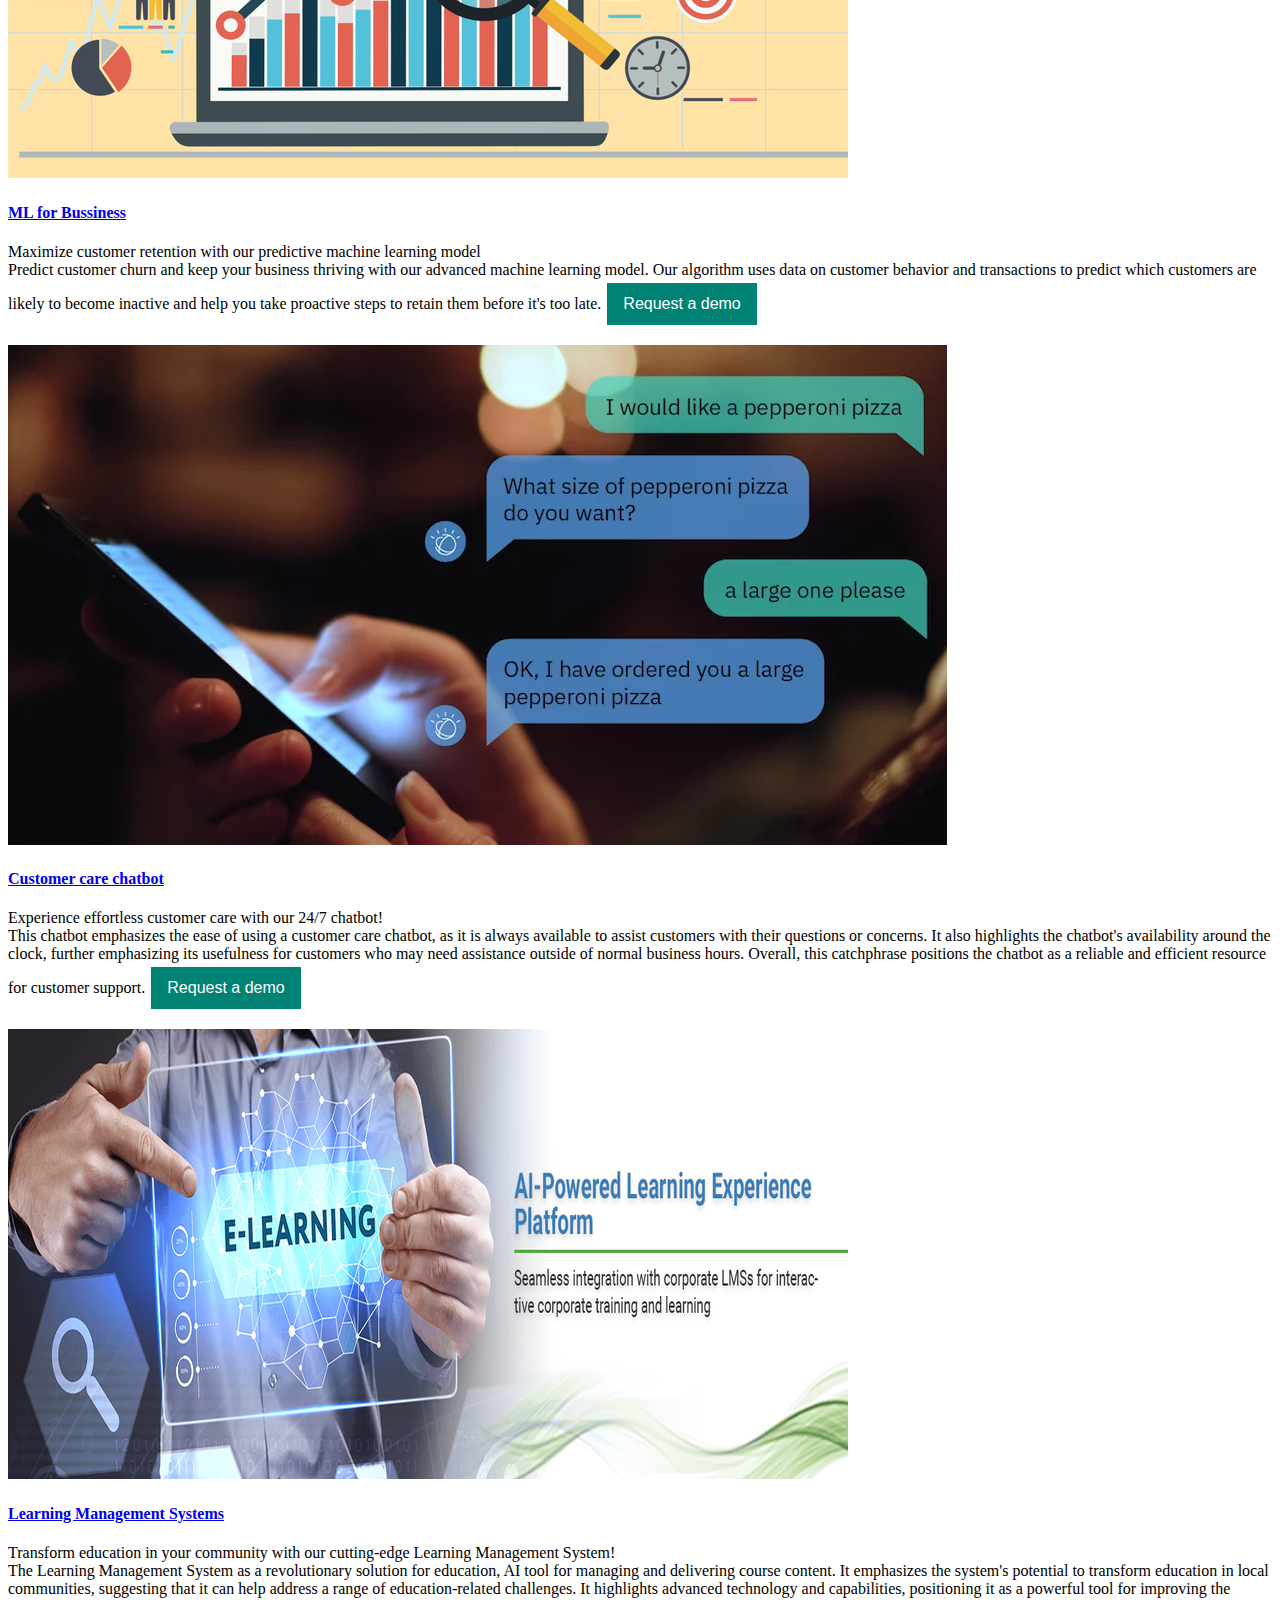
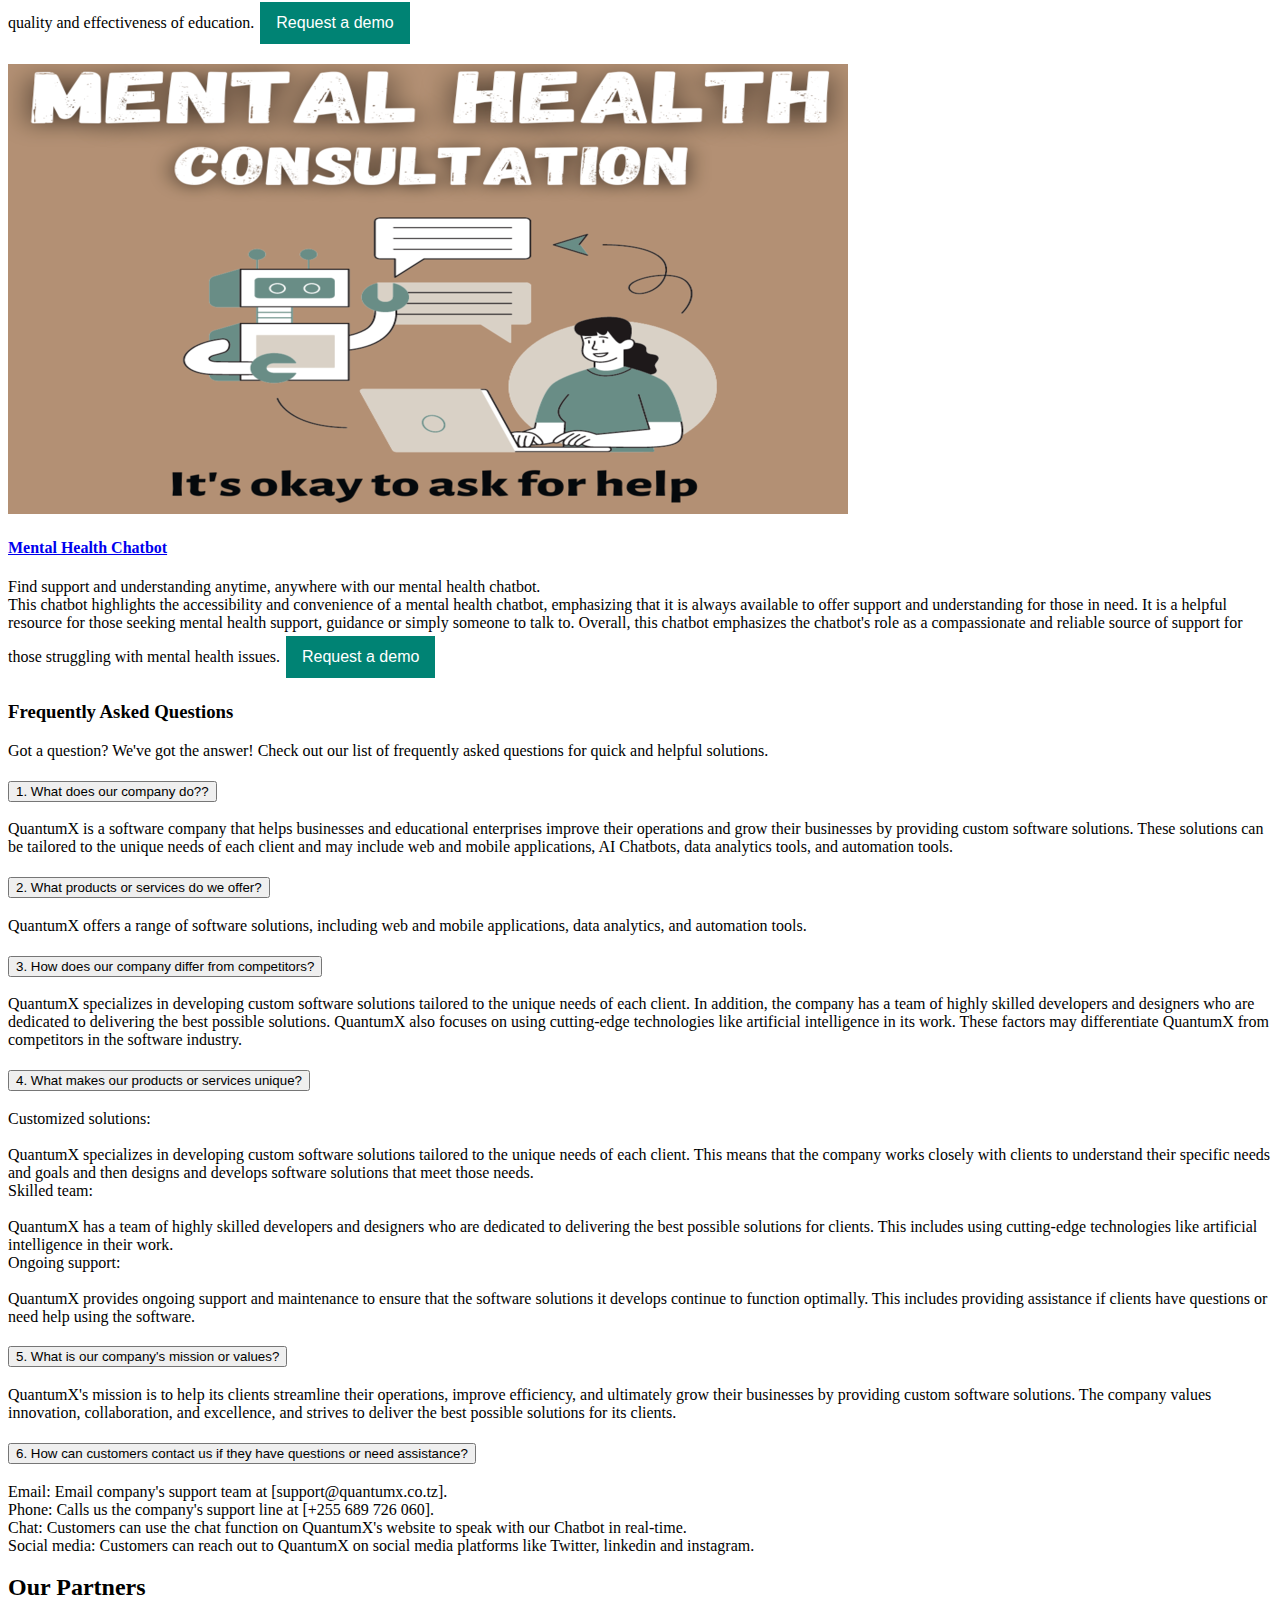
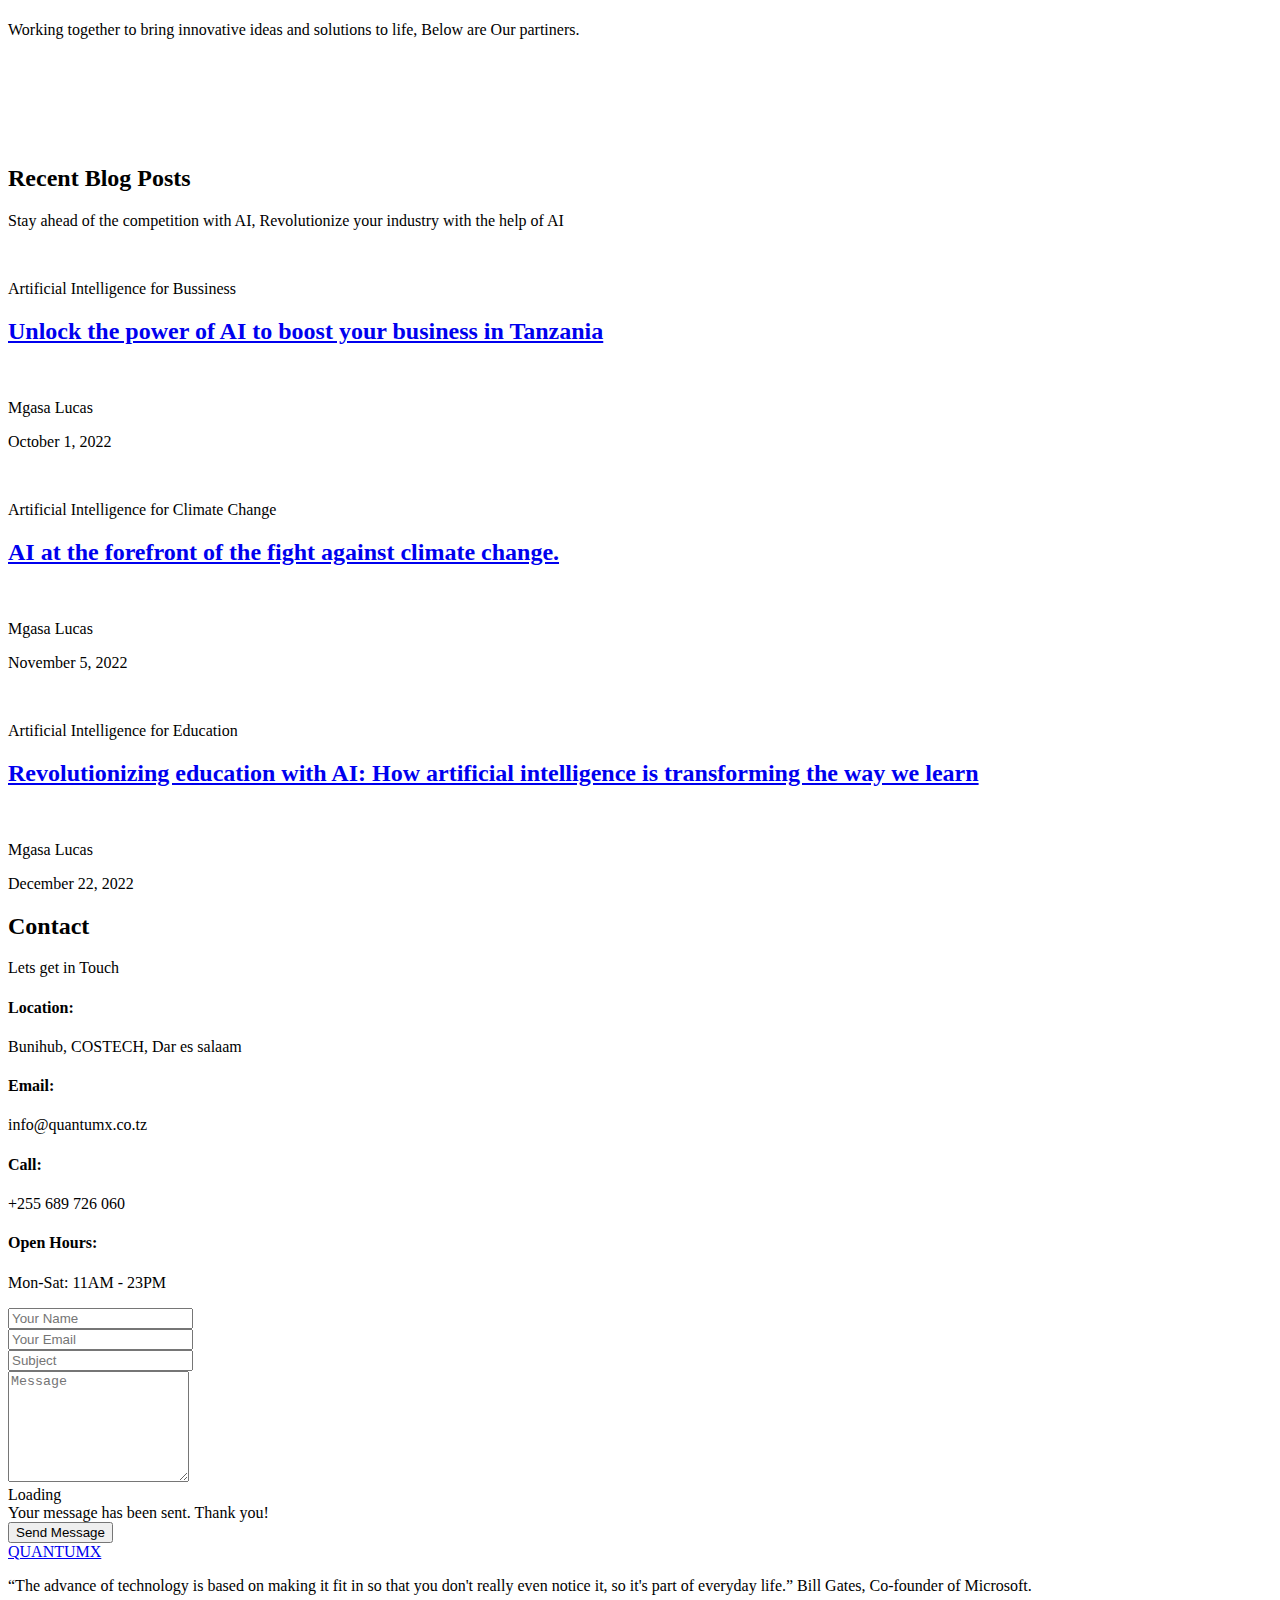
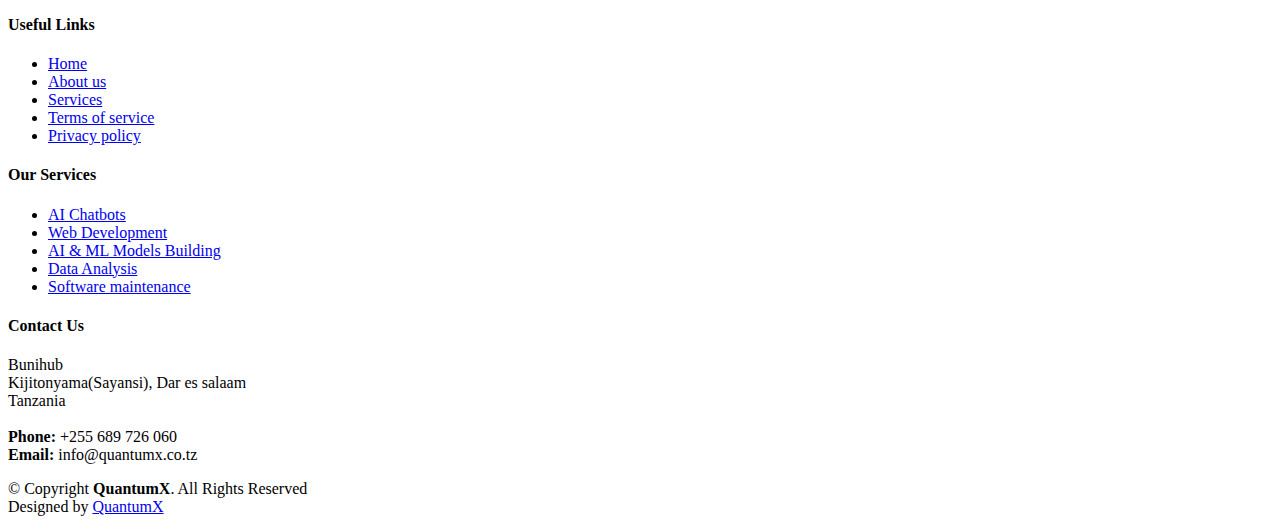
==== commit b0b4d23a: "..." ====
--- a/index.html
+++ b/index.html
@@ -63,7 +63,7 @@
           <li><a href="#about">About</a></li>
           <li><a href="#services">Services</a></li>
           <li><a href="#portfolio">Portfolio</a></li>
-          <li><a href="#team">Team</a></li>
+          <!-- <li><a href="#team">Team</a></li> -->
           <li><a href="blog.html">Blog</a></li>
 
           <!-- <li class="dropdown"><a href="#"><span>Drop Down</span> <i class="bi bi-chevron-down dropdown-indicator"></i></a>
@@ -354,7 +354,7 @@
 
             <div class="col-xl-4 col-md-6 portfolio-item filter-app">
               <div class="portfolio-wrap">
-                <a href="assets/img/portfolio/chatbots-for-healthcare-1.png" data-gallery="portfolio-gallery-app" class="glightbox"><img src="assets/img/portfolio/chatbots-for-healthcare-1.png" class="img-fluid" alt=""></a>
+                <a href="assets/img/portfolio/chatbots-for-healthcare-1.png" width="400" height="400" data-gallery="portfolio-gallery-app" class="glightbox"><img src="assets/img/portfolio/chatbots-for-healthcare-1.png" class="img-fluid" alt=""></a>
                 <div class="portfolio-info">
                   <h4><a href="portfolio-details.html" title="More Details">Healthcare Chatbot</a></h4>
                   <p>Your personal healthcare assistant, available anytime, anywhere!. <br/> 
@@ -376,7 +376,7 @@
                 <div class="portfolio-info">
                   <h4><a href="portfolio-details.html" title="More Details">eClimate</a></h4>
                   <p>Revolutionize your farming with our AI-powered eclimate tool! <br/>
-                    An innovative and advanced solution for farmers, leveraging the power of 
+                    An innovative solution for farmers, through
                     artificial intelligence to provide accurate weather predictions and access to important farming information. 
                     It also highlights the usability through USSD technology and web application to  modernize and improving the efficiency of farming practices.
                   
@@ -422,7 +422,7 @@
                 <a href="assets/img/portfolio/Customer Care Services Chatbot.webp" data-gallery="portfolio-gallery-app" class="glightbox"><img src="assets/img/portfolio/Customer Care Services Chatbot.webp" class="img-fluid" alt=""></a>
                 <div class="portfolio-info">
                   <h4><a href="portfolio-details.html" title="More Details">Customer care chatbot</a></h4>
-                  <p>Experience effortless customer care with our 24/7 chatbot! <br/>
+                  <p>Experience effortless customer care with our 24/7 chatbot!
                     <br/>
                     This chatbot emphasizes the ease of using a customer care chatbot, 
                     as it is always available to assist customers with their questions or concerns. It also highlights
@@ -461,14 +461,14 @@
 
             <div class="col-xl-4 col-md-6 portfolio-item filter-books">
               <div class="portfolio-wrap">
-                <a href="assets/img/portfolio/AI powerered LMS.webp" data-gallery="portfolio-gallery-app" class="glightbox"><img src="assets/img/portfolio/AI powerered LMS.webp" class="img-fluid" alt=""></a>
+                <a href="assets/img/portfolio/AI powerered LMS.png" data-gallery="portfolio-gallery-app" class="glightbox"><img src="assets/img/portfolio/AI powerered LMS.png" class="img-fluid" alt=""></a>
                 <div class="portfolio-info">
                   <h4><a href="portfolio-details.html" title="More Details">Learning Management Systems</a></h4>
                   <p>Transform education in your community with our cutting-edge Learning Management System! <br/>
                     The Learning Management System as a revolutionary solution for education, 
-                    offering a cutting-edge platform for managing and delivering course content. It emphasizes the system's 
+                    AI tool for managing and delivering course content. It emphasizes the system's 
                     potential to transform education in local communities, suggesting that it can help address a range of education-related 
-                    challenges. This also highlights the system's advanced 
+                    challenges. It highlights advanced 
                     technology and capabilities, positioning it as a powerful tool for improving the quality and effectiveness of education.
                     <button class="read-more-button" onclick="location.href='https://mgasa.loucat1@gmail.com'">Request a demo</button>
 
@@ -487,8 +487,7 @@
                      <br/>
                      This chatbot highlights the accessibility and convenience of a mental health chatbot, 
                      emphasizing that it is always available to offer support and understanding for those in need. 
-                     It also positions the chatbot as a helpful resource for those seeking mental health support, 
-                     whether they are seeking guidance, coping strategies, or simply someone to talk to. Overall, 
+                     It is a helpful resource for those seeking mental health support, guidance or simply someone to talk to. Overall, 
                      this chatbot emphasizes the 
                      chatbot's role as a compassionate and reliable source of support for those struggling with mental health issues.
                      <button class="read-more-button" onclick="location.href='https://mgasa.loucat1@gmail.com'">Request a demo</button>
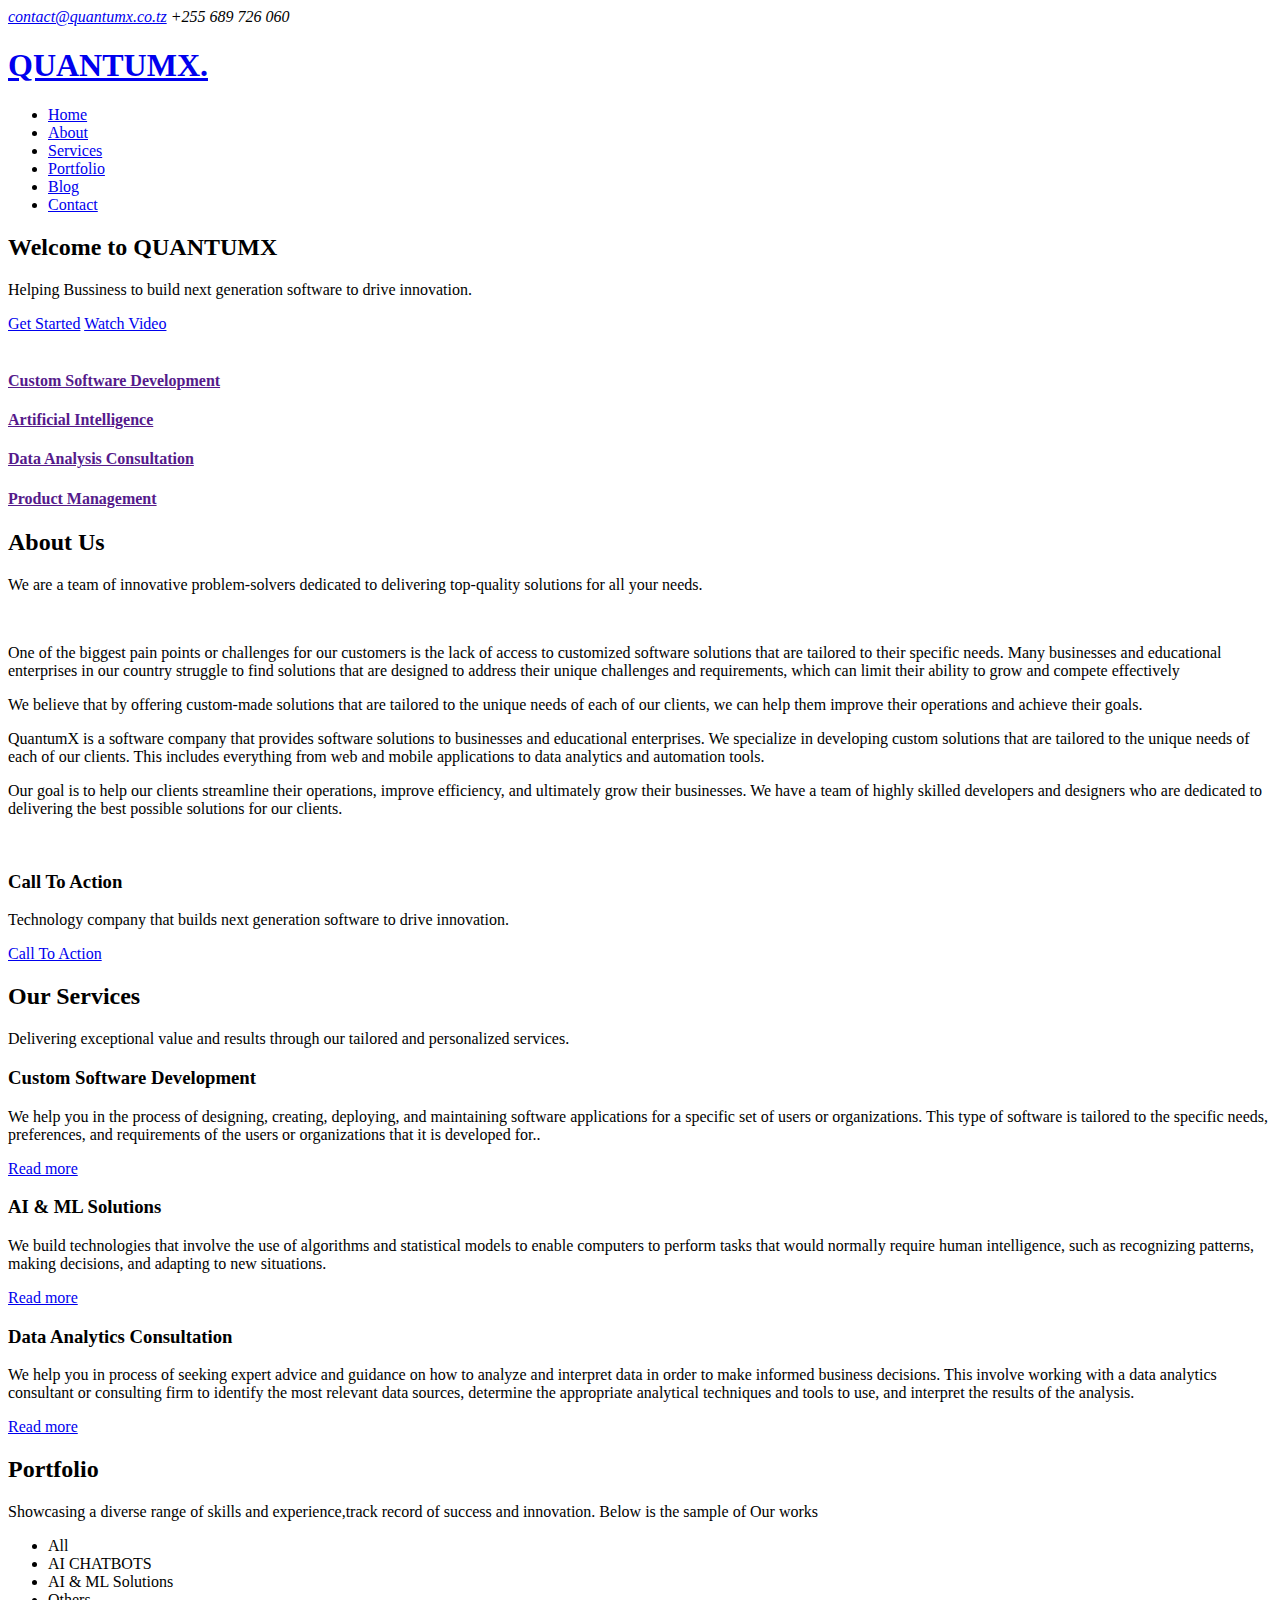
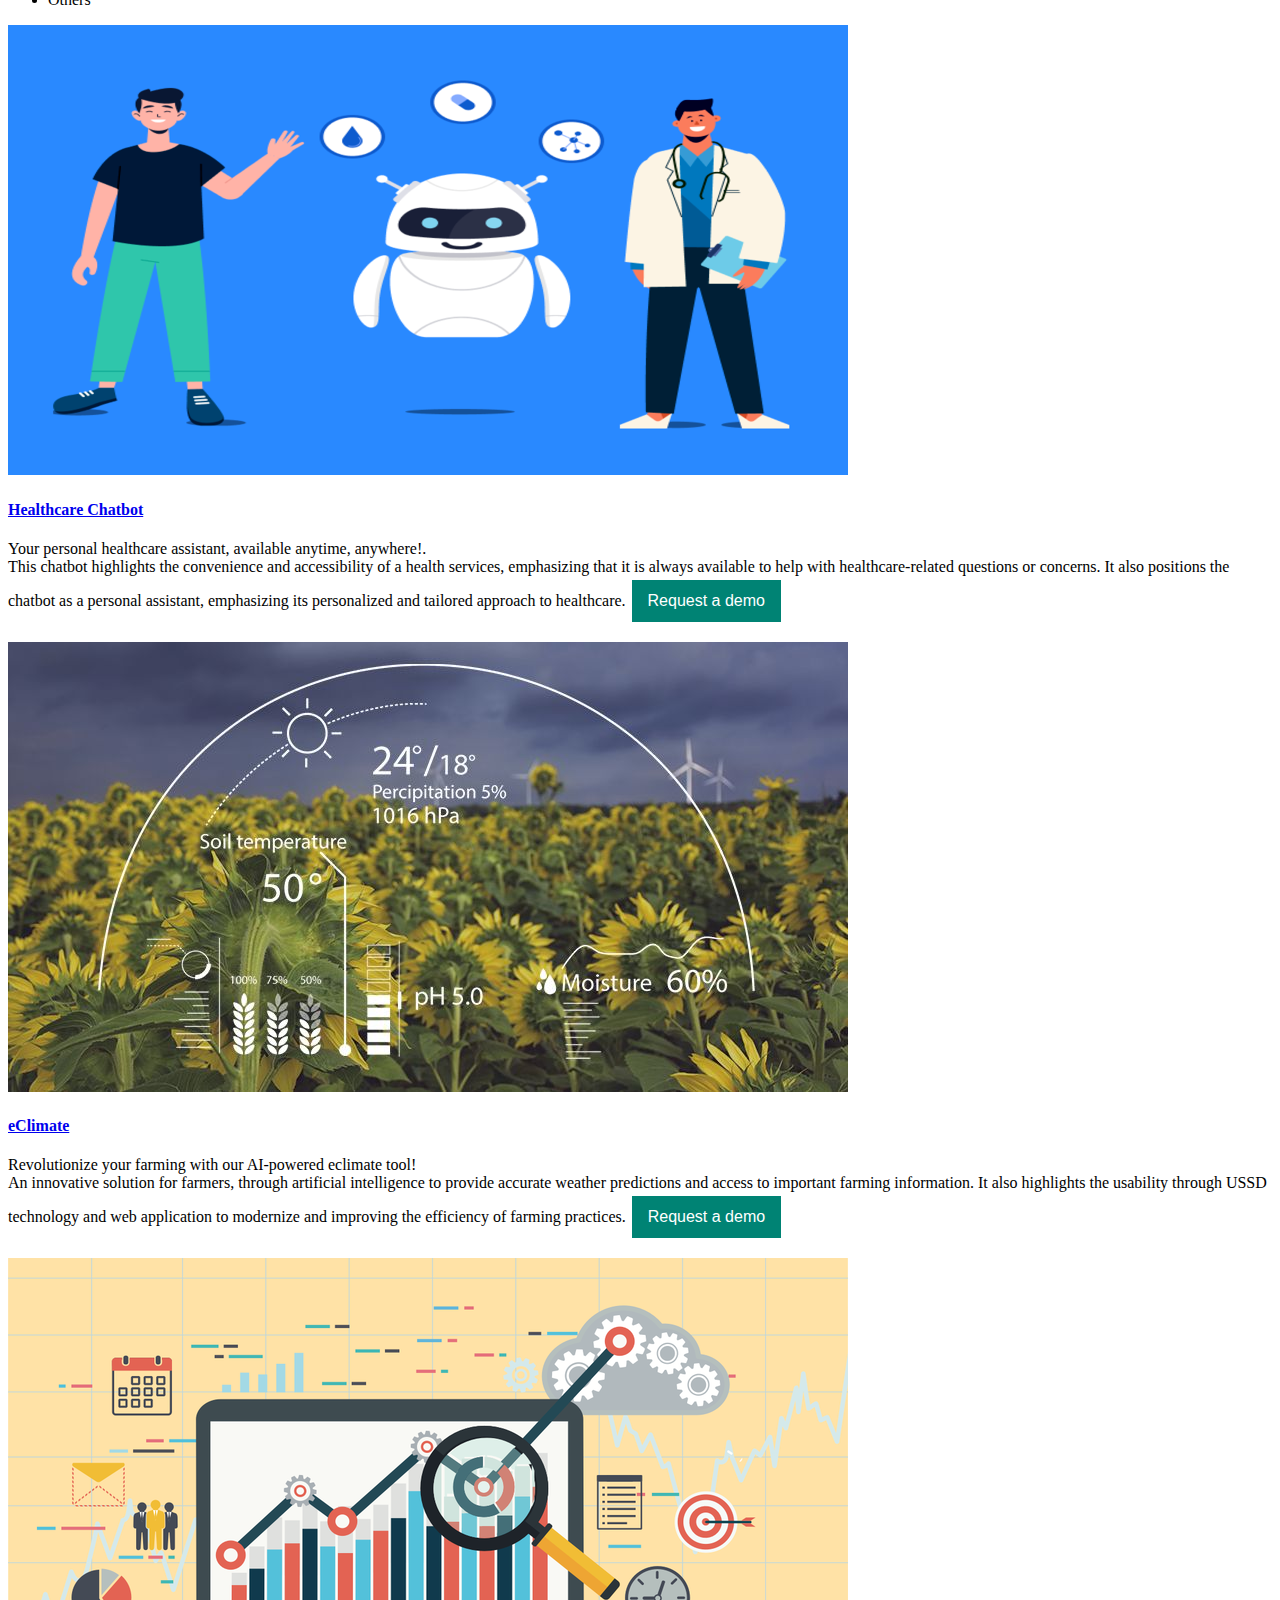
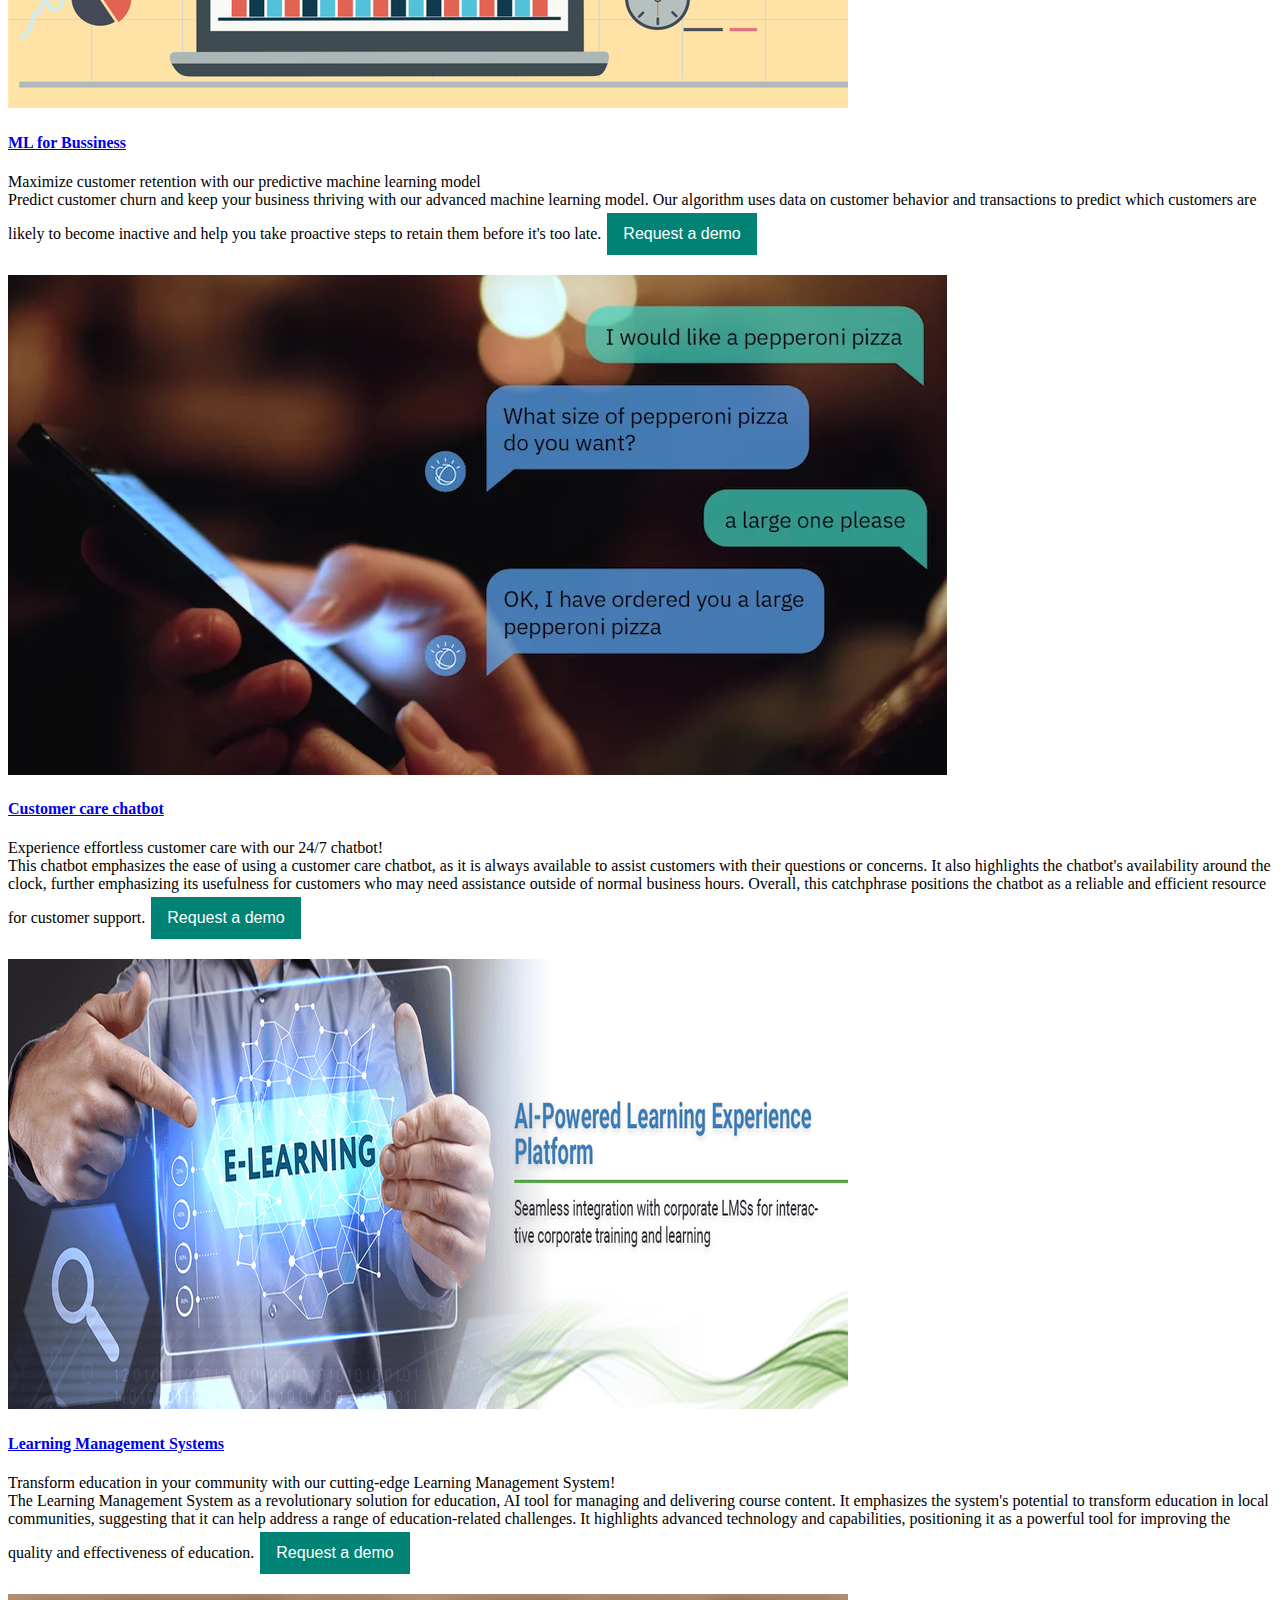
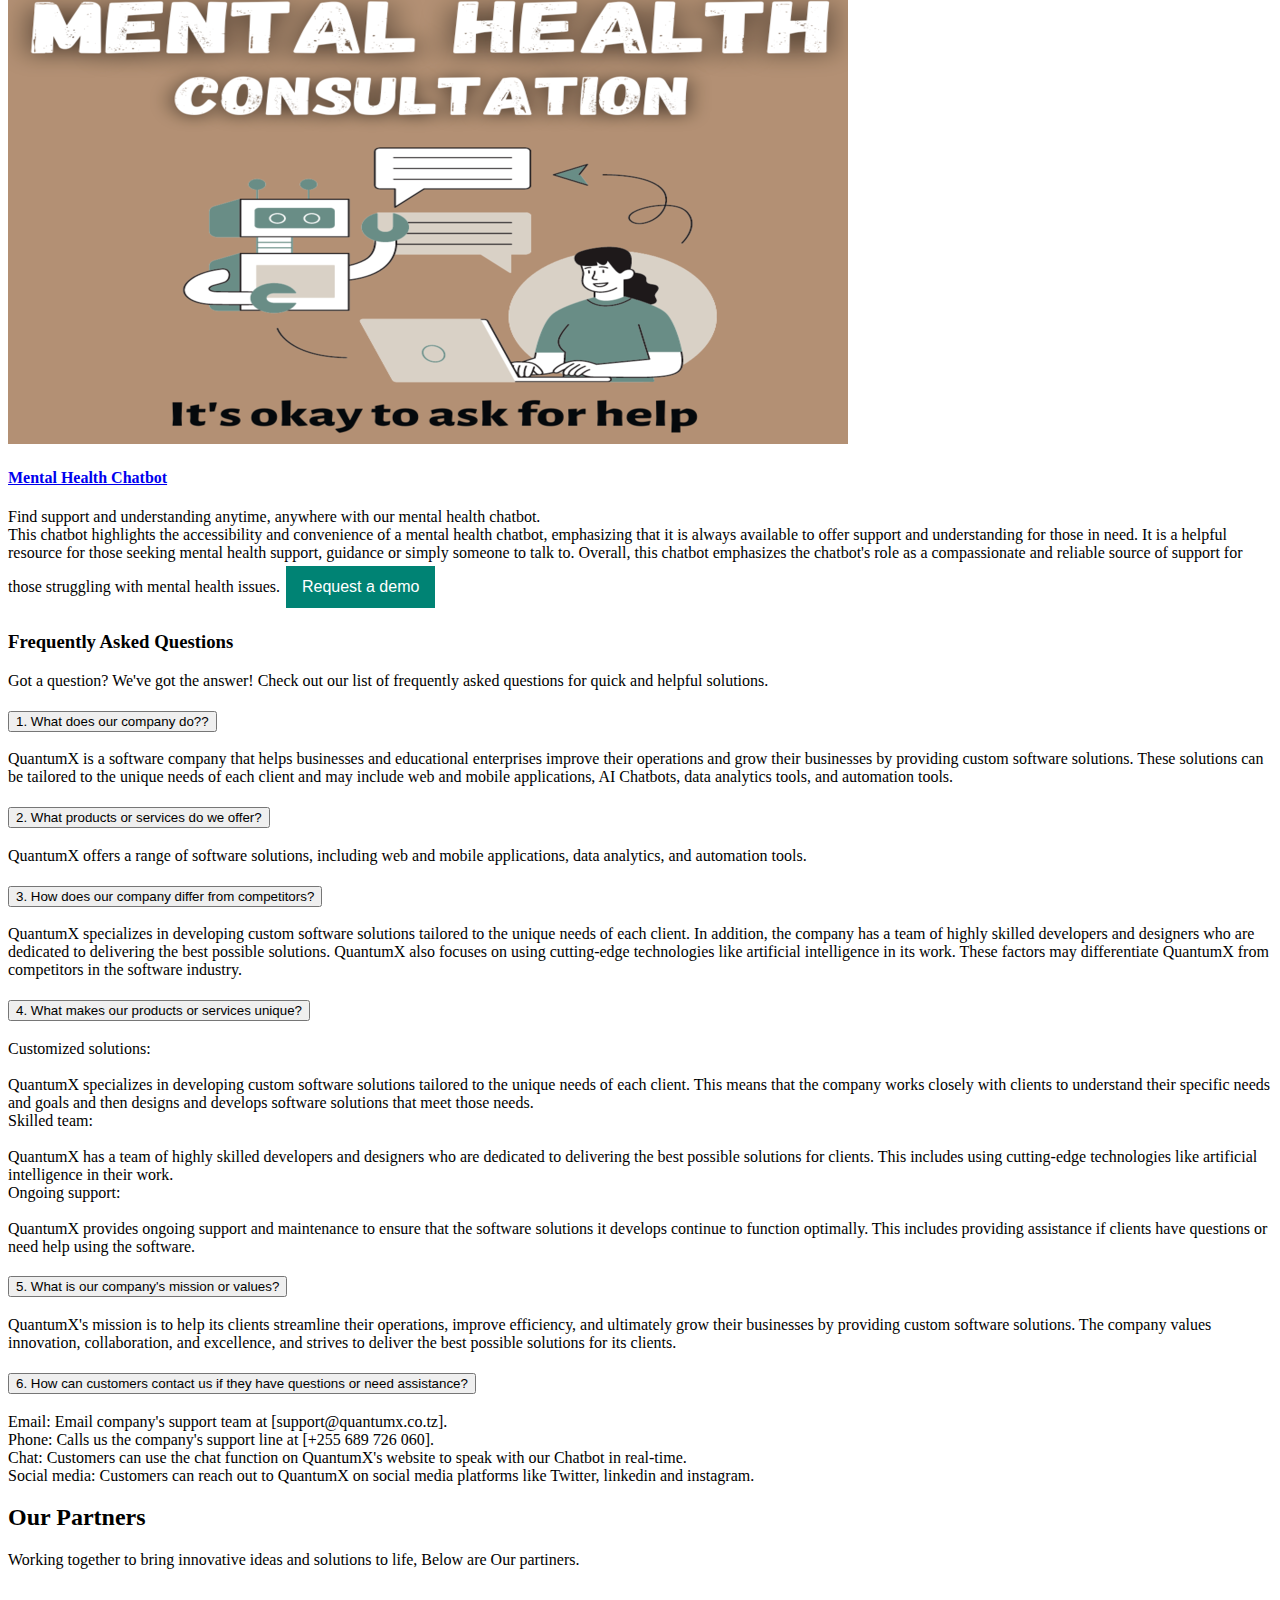
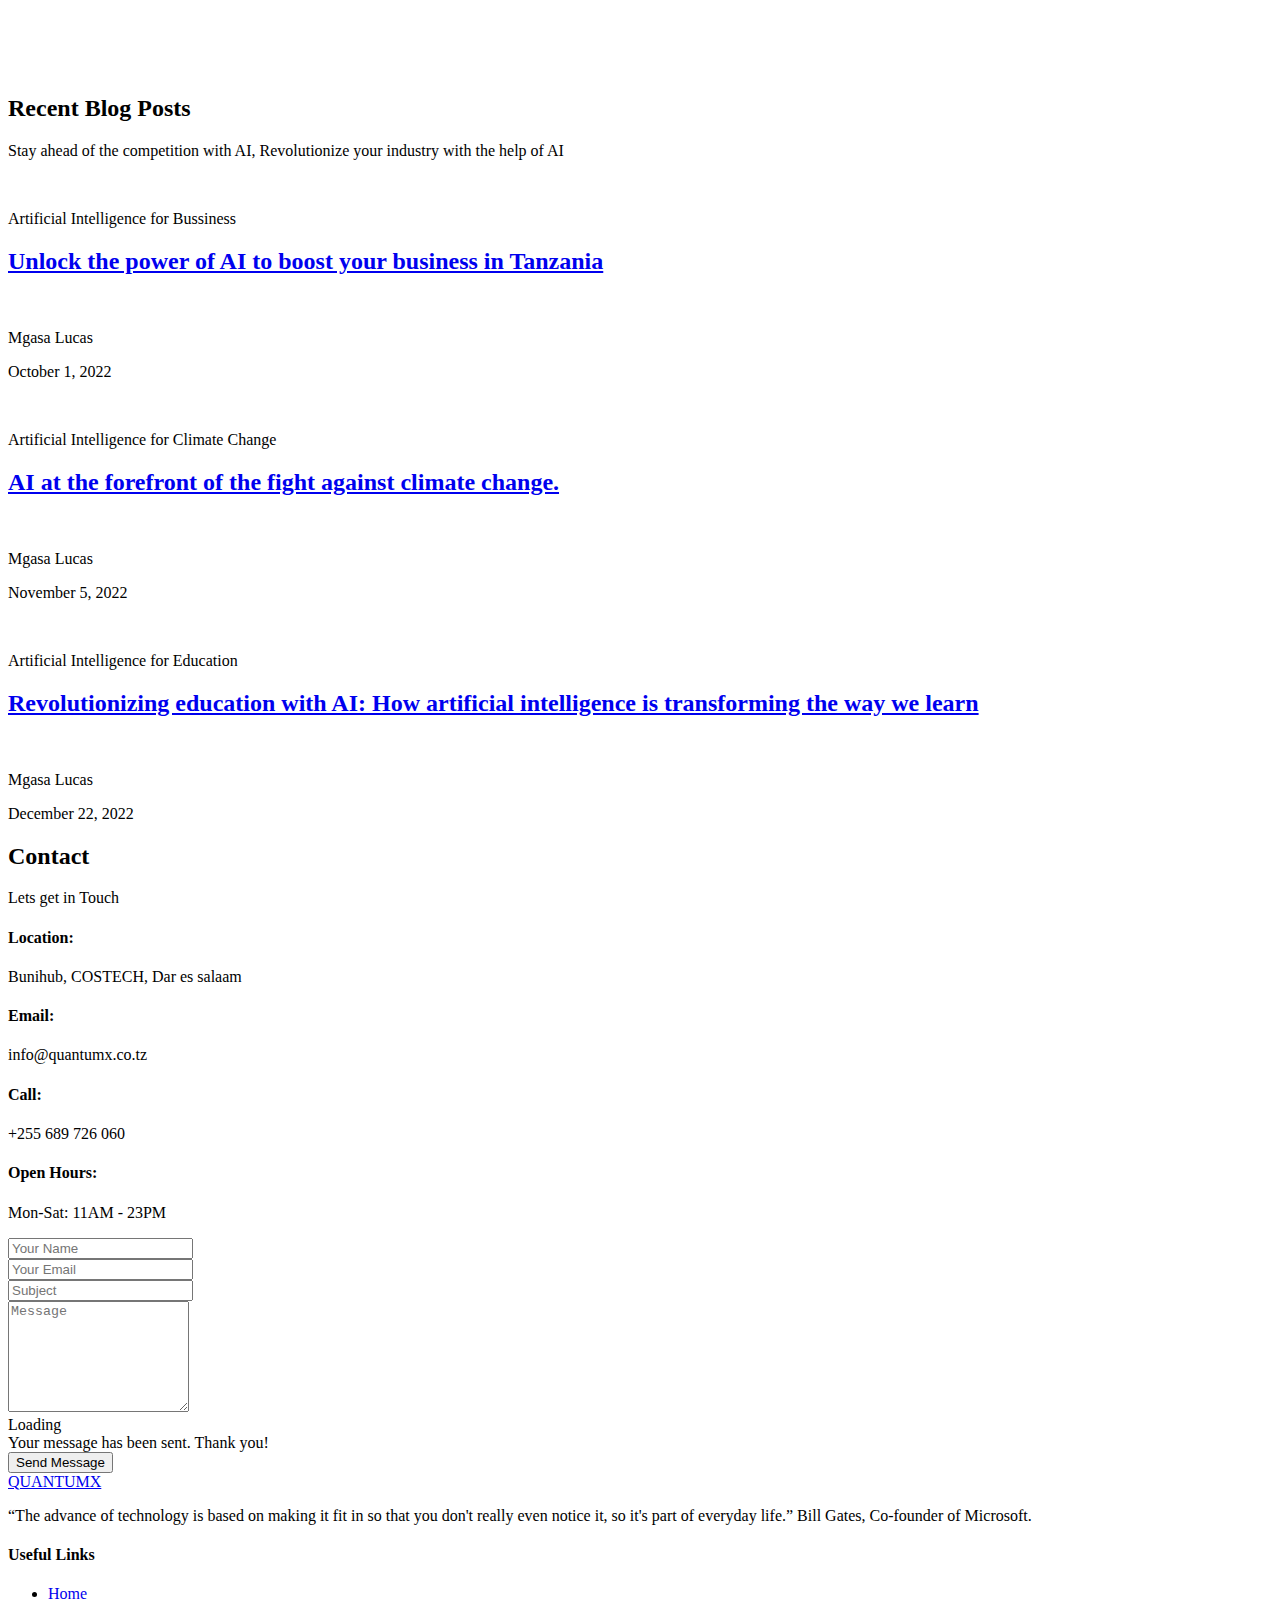
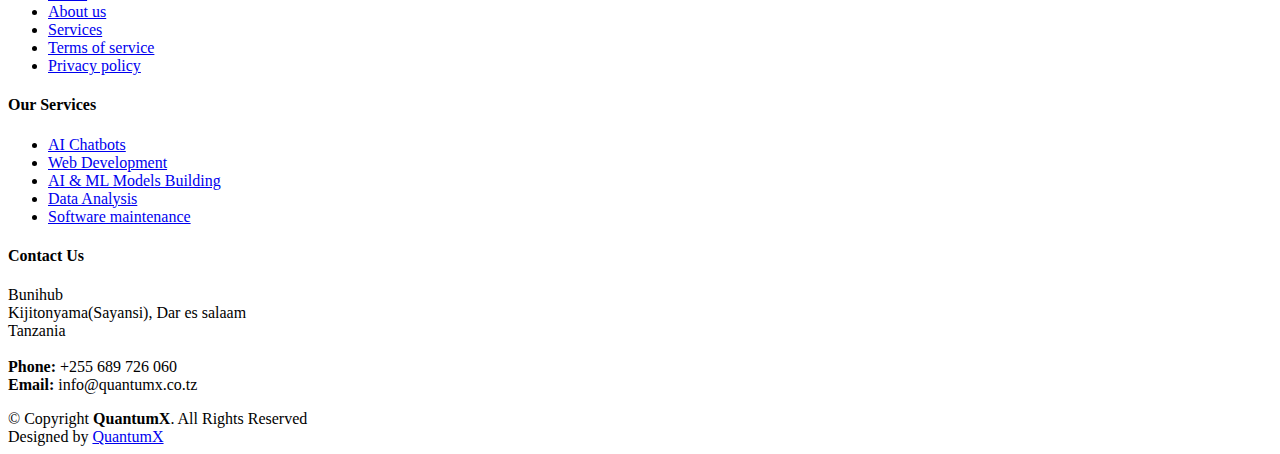
==== commit d53ee690: "Update2" ====
--- a/index.html
+++ b/index.html
@@ -175,11 +175,10 @@
             <p class="fst-italic">
               One of the biggest pain points or challenges for our customers is the lack of access to customized software solutions that are tailored to their specific needs. Many businesses and educational enterprises in our country struggle to find solutions that are designed to address their unique challenges and requirements, which can limit their ability to grow and compete effectively
             </p>
-            <ul>
+            <!-- <ul>
             <li></i>We help you building software solution customized to your challenges.</li>
             <li></i>We leverage the power of cutting edge technologies Artificial Intelligence and Machine Learning.</li>
-            <li></i>From Ideation to delivery , We build and manage your software product with the innovation heart.</li>
-            </ul>
+            </ul> -->
             <p>
               We believe that by offering custom-made solutions that are tailored to the unique needs of each of our clients, we can help them improve their operations and achieve their goals.
 
@@ -374,7 +373,7 @@
               <div class="portfolio-wrap">
                 <a href="assets/img/portfolio/AI in Climate.jpg" data-gallery="portfolio-gallery-app" class="glightbox"><img src="assets/img/portfolio/AI in Climate.jpg" class="img-fluid" alt=""></a>
                 <div class="portfolio-info">
-                  <h4><a href="portfolio-details.html" title="More Details">eClimate</a></h4>
+                  <h4><a href="https://medium.com/@mgasalucas/climate-change-and-ai-a-match-made-in-heaven-ce361f862916" title="More Details">eClimate</a></h4>
                   <p>Revolutionize your farming with our AI-powered eclimate tool! <br/>
                     An innovative solution for farmers, through
                     artificial intelligence to provide accurate weather predictions and access to important farming information. 
@@ -996,7 +995,7 @@
               <p class="post-category">Artificial Intelligence for Bussiness</p>
 
               <h2 class="title">
-                <a href="blog-details.html">Unlock the power of AI to boost your business in Tanzania</a>
+                <a href="https://medium.com/@mgasalucas/unlock-the-power-of-ai-to-boost-your-business-operation-4e296785a60c">Unlock the power of AI to boost your business in Tanzania</a>
               </h2>
 
               <div class="d-flex align-items-center">
@@ -1022,7 +1021,7 @@
               <p class="post-category">Artificial Intelligence for Climate Change</p>
 
               <h2 class="title">
-                <a href="blog-details.html">AI at the forefront of the fight against climate change.</a>
+                <a href="https://medium.com/@mgasalucas/climate-change-and-ai-a-match-made-in-heaven-ce361f862916">AI at the forefront of the fight against climate change.</a>
               </h2>
 
               <div class="d-flex align-items-center">
